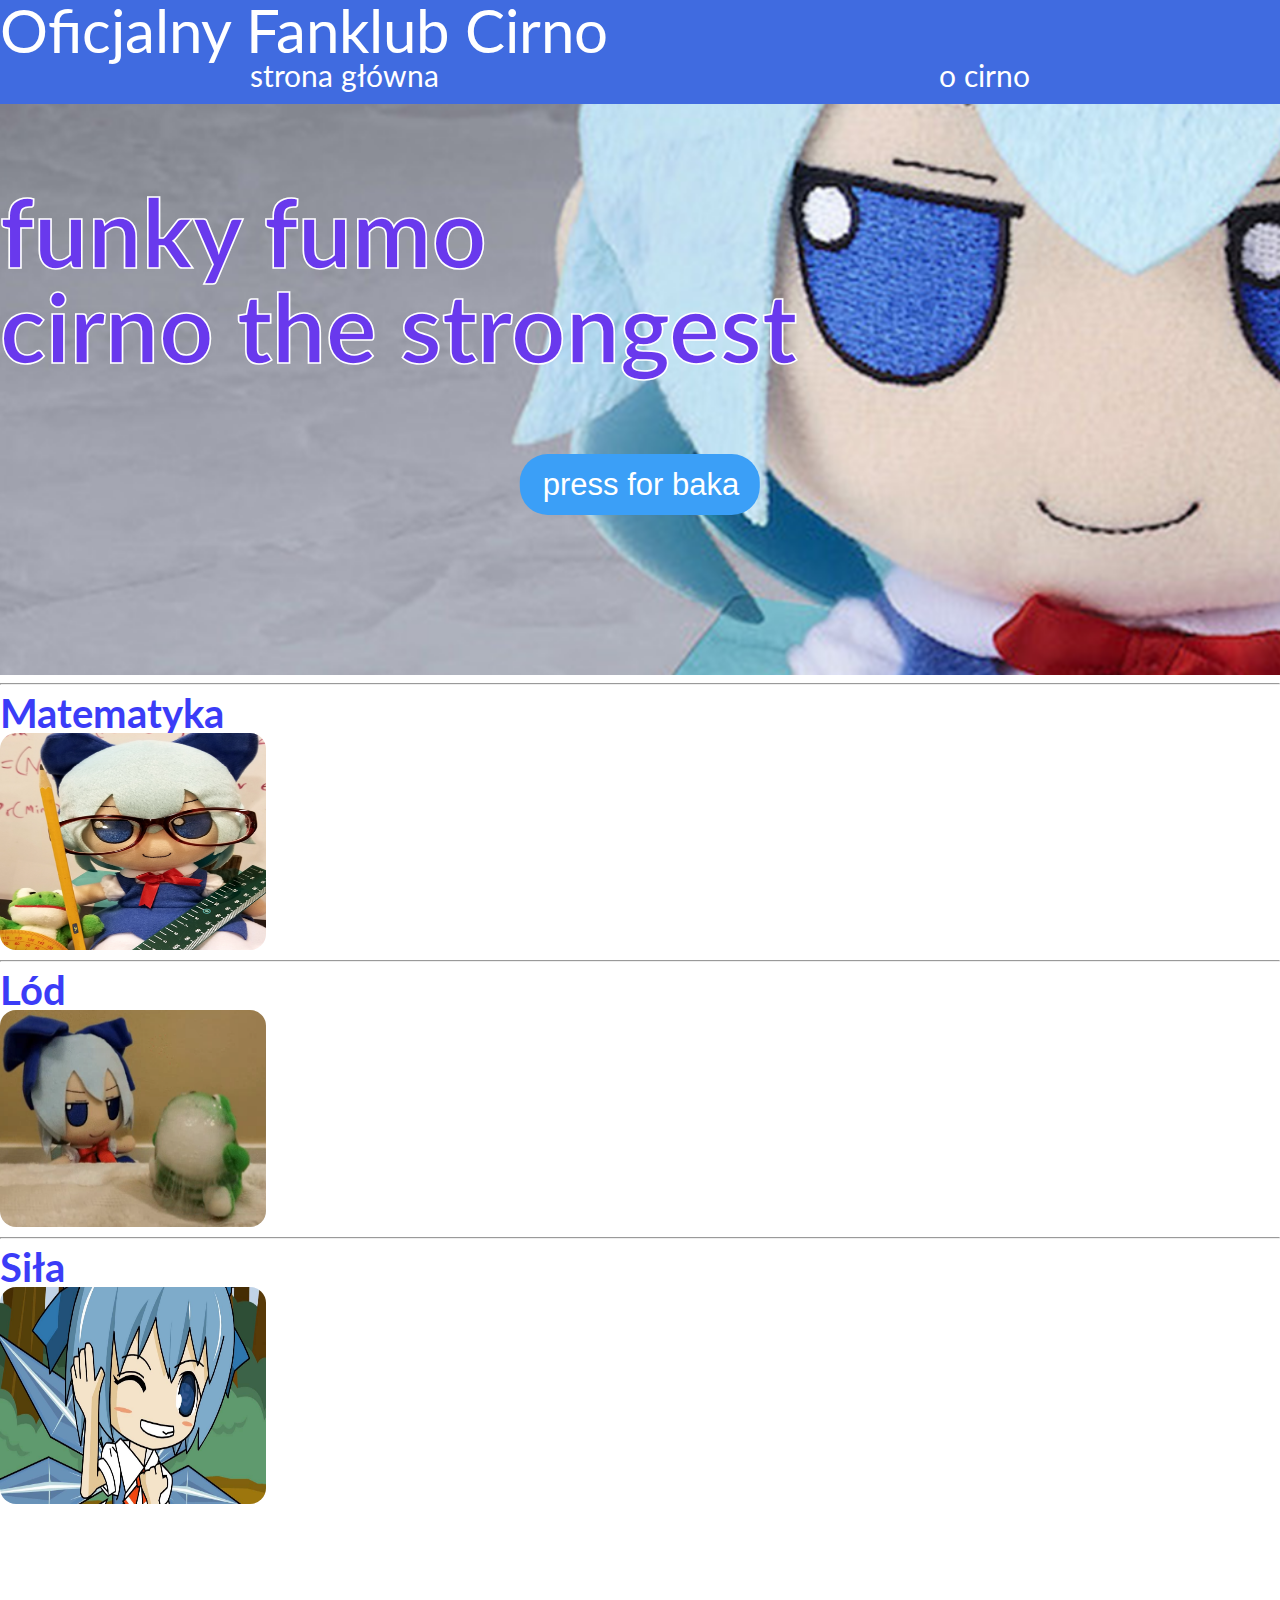
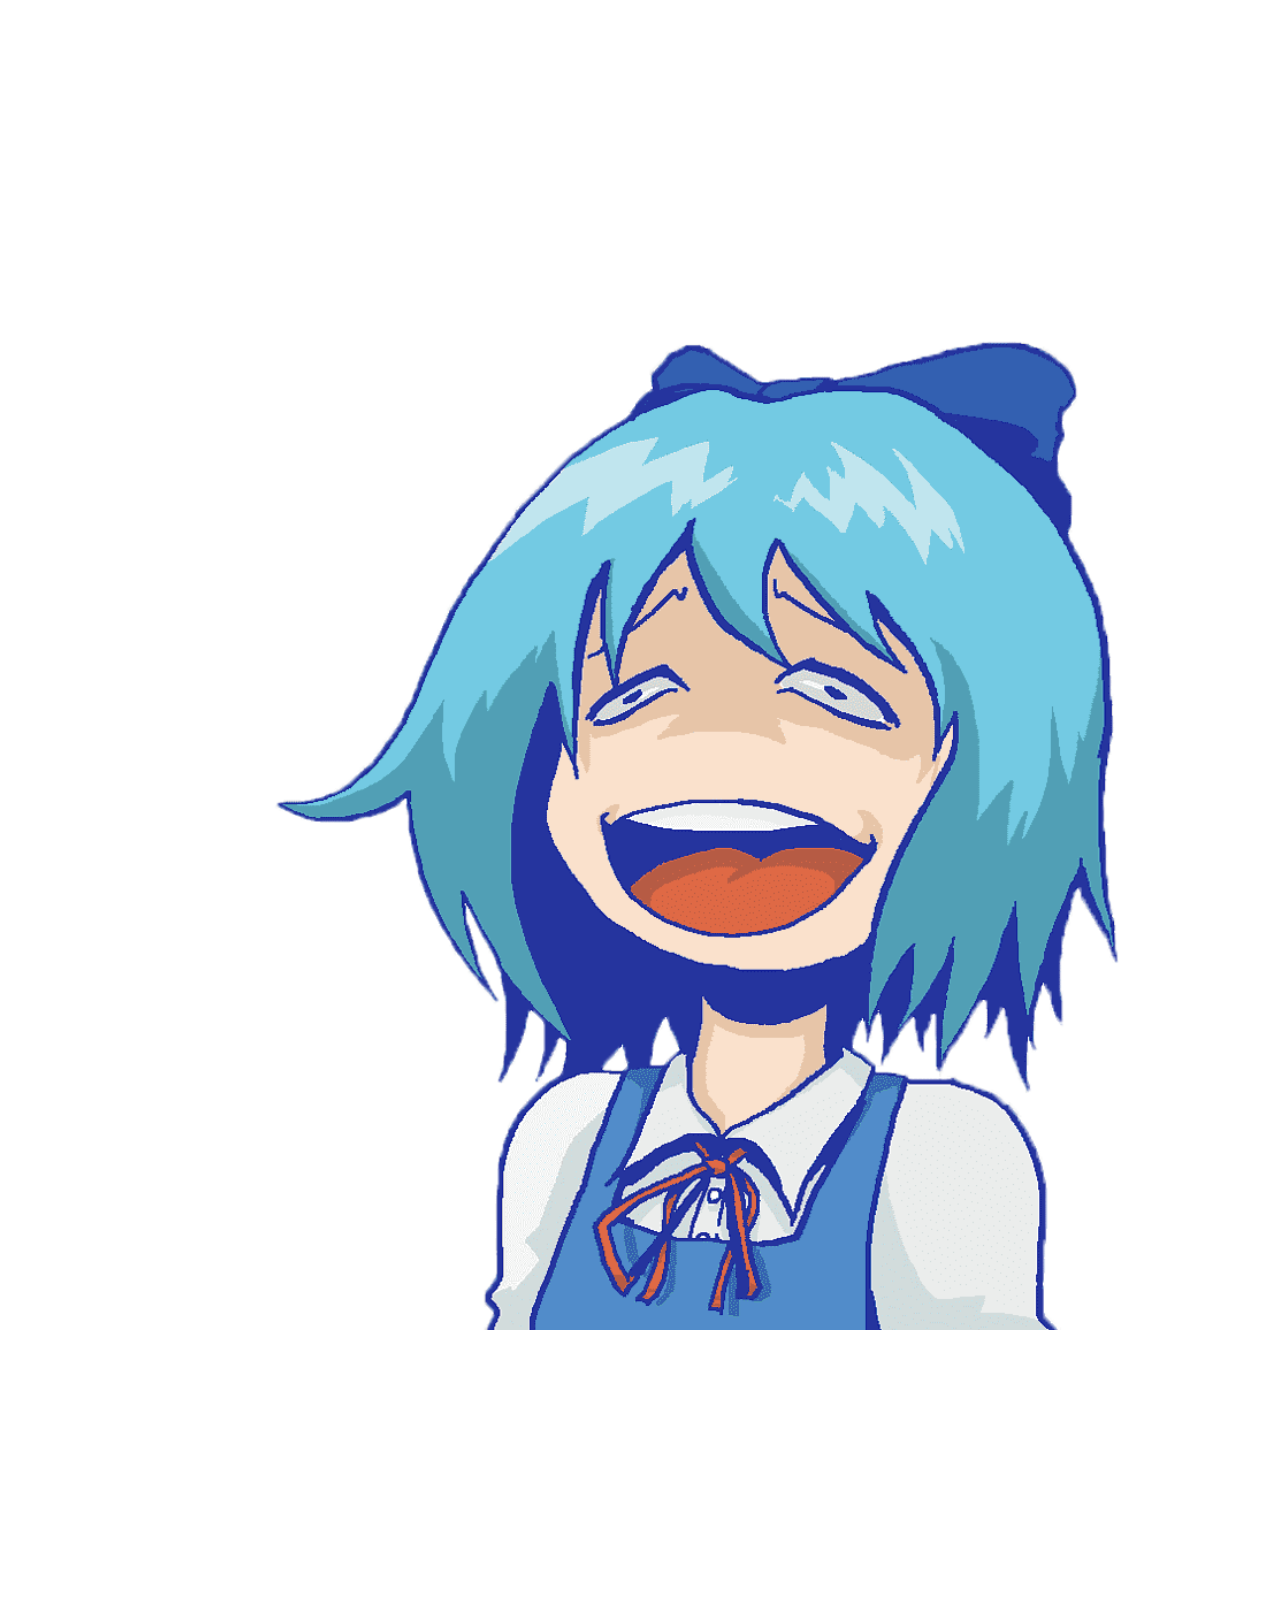
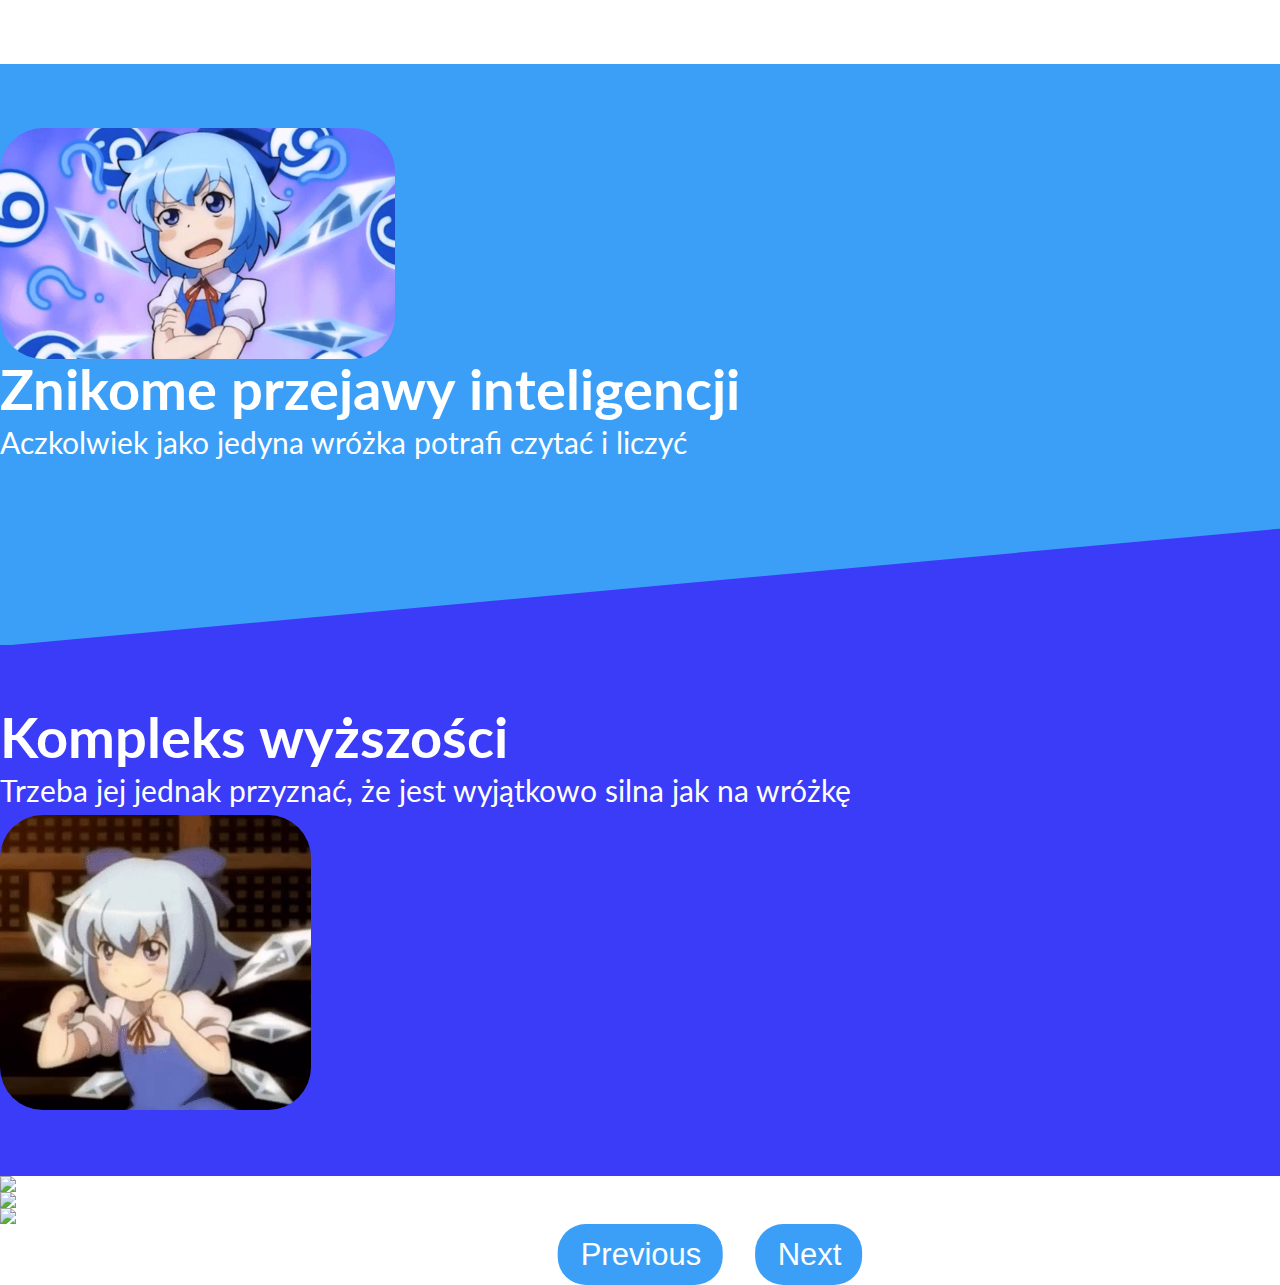
==== strona/index.html @ 65026a87 "aaaaaaaaaaaaaaaaaaaaa" ====
<!DOCTYPE html>
<html lang="pl">
	<head>
		<meta charset="UTF-8" />
		<meta http-equiv="X-UA-Compatible" content="IE=edge" />
		<meta name="viewport" content="width=device-width, initial-scale=1.0" />
		<meta name="author" content="Dawid Piotrowski" />
		<meta
			name="description"
			content="Jeśli lubisz wróżkę Cirno to jest to strona dla ciebie! Poznaj ciekawostki o Cirno, jej mocne i słabe strony, jej przyjaciół oraz pooglądaj jej zdjęcia. Strona Oficjalnego Fanklubu Cirno "
		/>
		<title>Oficjalny Fanklub Cirno</title>
		<link rel="stylesheet" href="css/reset.css" />
		<link rel="stylesheet" href="css/style.css" />
		<link rel="preconnect" href="https://fonts.gstatic.com" />
		<link
			href="https://fonts.googleapis.com/css2?family=Lato:ital,wght@0,100;0,300;0,400;0,700;0,900;1,100;1,300;1,400;1,700;1,900&display=swap"
			rel="stylesheet"
		/>
		<link rel="icon" href="img/cirno_blush.png" />
		<link
			href="https://cdn.jsdelivr.net/npm/bootstrap@5.0.0-beta2/dist/css/bootstrap.min.css"
			rel="stylesheet"
			integrity="sha384-BmbxuPwQa2lc/FVzBcNJ7UAyJxM6wuqIj61tLrc4wSX0szH/Ev+nYRRuWlolflfl"
			crossorigin="anonymous"
		/>
		<script
			src="https://cdn.jsdelivr.net/npm/bootstrap@5.0.0-beta2/dist/js/bootstrap.bundle.min.js"
			integrity="sha384-b5kHyXgcpbZJO/tY9Ul7kGkf1S0CWuKcCD38l8YkeH8z8QjE0GmW1gYU5S9FOnJ0"
			crossorigin="anonymous"
		></script>
	</head>
	<body>
		<header>
			<div class="top-bar d-flex">
				<div class="title text-center">
					<h1 class="fw-normal">Oficjalny Fanklub Cirno</h1>
				</div>

				<nav class="d-flex align-items-center">
					<a
						href="#"
						class="nav-item ms-lg-5 me-lg-5 ms-md-4 me-md-4 ms-sm-2 me-sm-2 fw-light"
						>strona główna</a
					>
					<a
						href="#"
						class="nav-item ms-lg-5 me-lg-5 ms-md-4 me-md-4 ms-sm-2 me-sm-2 fw-light"
						>o cirno</a
					>
				</nav>
			</div>
			<div class="fumo-div">
				<div
					class="fumo-div-title text-center pe-xl-5 ps-xl-5 pe-lg-5 ps-lg-5 pe-md-5 ps-md-5"
				>
					<h2 class="display-2 fw-bold">
						funky fumo <br />
						cirno the strongest
					</h2>
				</div>
				<div class="fumo-div-button">
					<button
						href="#strongest-fairy-div"
						class="rounded-pill fw-light p-3 pb-2 pt-2"
					>
						press for baka
					</button>
				</div>
			</div>
			<div class="fumo-div-decoration w-100 pt-5 pb-5"></div>
		</header>
		<article
			class="cirno-strengths d-flex justify-content-center flex-column flex-lg-row"
		>
			<div class="cirno-strength d-flex flex-column align-items-center">
				<hr class="w-75" />
				<h5 class="cirno-strength-title fw-light">Matematyka</h5>
				<img
					src="img/cirno_teacher.png"
					alt="Fumo Cirno uczy matematyki"
					class="cirno-strength-img"
					width="266"
					height="217"
				/>
			</div>
			<div class="cirno-strength d-flex flex-column align-items-center">
				<hr class="w-75" />
				<h5 class="cirno-strength-title fw-light">Lód</h5>
				<img
					src="img/cirno_the_ice_fairy2.png"
					alt="Fumo Cirno zamraża żabę Suwako"
					class="cirno-strength-img"
					width="266"
					height="217"
				/>
			</div>
			<div class="cirno-strength d-flex flex-column align-items-center">
				<hr class="w-75" />
				<h5 class="cirno-strength-title fw-light">Siła</h5>
				<img
					src="img/cirno_kul.png"
					alt="Cirno macha"
					class="cirno-strength-img"
					width="266"
					height="217"
				/>
			</div>
		</article>

		<article class="img-with-text d-flex flex-md-row">
			<div class="d-flex flex-column w-75">
				<h4 class="img-title fw-bold">Cirno najsilniejsza wróżka</h4>
				<h5 class="img-subtitle">Posiada moc lodu</h5>
				<p class="img-paragraph">
					Cirno (チ ル ノ Chiruno) to lodowa wróżka, która po raz pierwszy
					pojawiła się na drugim etapie Embodiment of Scarlet Devil. Jako wróżka
					jest wyjątkowo silna jak na swój gatunek, dorównując mocom słabych
					youkai. Jednak w porównaniu do większości mieszkańców Gensokyo jest
					dość słaba. Jej osobowość jest dziecinna, a inne postacie czasami
					uważają ją za idiotkę. Jest główną bohaterką Fairy Wars i jedną z
					kilku postaci w Touhou Hisoutensoku i Hidden Star w Four Seasons.
				</p>
			</div>

			<div class="d-none d-md-inline">
				<img
					src="img/cirno_sie_smieje.png"
					alt="Cirno się śmieje"
					width="100%"
				/>
			</div>
		</article>

		<aside class="background-underneath"></aside>

		<article>
			<div class="light-blue">
				<div class="d-flex gap-5 justify-content-center">
					<img
						src="img/cirno_is_confused.png"
						alt="Cirno nie wie co się dzieje"
						class="img-on-colors d-none d-lg-inline"
					/>

					<div
						class="d-flex flex-column p-5 text-white text-center text-lg-start"
					>
						<h4 class="h1 fw-normal">Znikome przejawy inteligencji</h4>
						<p class="fw-light">
							Aczkolwiek jako jedyna wróżka potrafi czytać i liczyć
						</p>
					</div>
				</div>
				<svg class="light-blue-to-dark-blue" width="1920" height="176">
					<polygon points="0,176 1920,176 1920,0"></polygon>
				</svg>
			</div>

			<div class="blue">
				<div class="d-flex gap-5 justify-content-center">
					<div
						class="d-flex flex-column p-5 text-white text-center text-lg-start"
					>
						<h4 class="h1 fw-normal">Kompleks wyższości</h4>
						<p class="fw-light">
							Trzeba jej jednak przyznać, że jest wyjątkowo silna jak na wróżkę
						</p>
					</div>

					<img
						src="img/cirno_wants_fight.png"
						alt="Cirno się bije"
						class="img-on-colors d-none d-lg-inline"
					/>
				</div>
			</div>
		</article>

		<article>
			<div class="carousel slide d-block d-md-none" data-bs-ride="carousel">
				<div class="carousel-inner">
					<div class="carousel-item active">
						<img src="..." class="d-block w-100" alt="..." />
					</div>
					<div class="carousel-item">
						<img src="..." class="d-block w-100" alt="..." />
					</div>
					<div class="carousel-item">
						<img src="..." class="d-block w-100" alt="..." />
					</div>
				</div>
				<button
					class="carousel-control-prev"
					type="button"
					data-bs-target="#carouselExampleControls"
					data-bs-slide="prev"
				>
					<span class="carousel-control-prev-icon" aria-hidden="true"></span>
					<span class="visually-hidden">Previous</span>
				</button>
				<button
					class="carousel-control-next"
					type="button"
					data-bs-target="#carouselExampleControls"
					data-bs-slide="next"
				>
					<span class="carousel-control-next-icon" aria-hidden="true"></span>
					<span class="visually-hidden">Next</span>
				</button>
			</div>
		</article>
	</body>
</html>
---- strona/css/style.css ----
.fumo-div {
  background: url("../img/fumo_div_background.png");
  background-repeat: no-repeat;
  background-size: cover;
  background-position: center;
  padding-top: 5rem;
  padding-bottom: 10rem;
}

.fumo-div-title {
  color: #6939ed;
  -webkit-text-stroke: 0.1rem white;
  margin-bottom: 5rem;
}

.fumo-div-button {
  font-size: 1.25rem;
}

.fumo-div-decoration {
  background: url("../img/fumo_div_decoration.png");
  background-size: 100% 100%;
  background-repeat: no-repeat;
  -webkit-transform: translateY(-100%);
          transform: translateY(-100%);
}

@media (min-width: 1000px) {
  .cirno-strengths {
    gap: 4rem;
  }
}

@media (min-width: 1200px) {
  .cirno-strengths {
    gap: 8rem;
  }
}

.cirno-strengths {
  margin-bottom: 15vw;
}

.cirno-strength-title {
  color: #3b3cf7;
}

.cirno-strength-img {
  border-radius: 1rem;
}

.img-with-text {
  margin: 0 10vw 2rem 10vw;
}

.img-title {
  font-size: 3vw;
}

.img-subtitle {
  font-size: 2vw;
}

.img-paragraph {
  font-size: 1.75vw;
  line-height: 2.25vw;
}

.light-blue {
  background-color: #3b9ff7;
  padding-top: 5vw;
}

.blue {
  background-color: #3b3cf7;
  padding-top: 5vw;
  padding-bottom: 5vw;
}

.light-blue-to-dark-blue {
  position: relative;
  bottom: -3px;
  width: 100%;
}

.light-blue-to-dark-blue polygon {
  fill: #3b3cf7;
}

body {
  font-family: "Lato", sans-serif;
  color: white;
}

h1 {
  font-size: 60px;
}

h2 {
  font-size: 95px;
  font-weight: bold;
}

h3 {
  color: #3b3cf7;
  font-size: 31px;
  font-weight: 300;
}

h4 {
  font-size: 56px;
  font-weight: bold;
}

h5 {
  font-size: 40px;
  font-weight: bold;
}

p {
  font-size: 30px;
  font-weight: 400;
  line-height: 50px;
}

nav {
  display: -webkit-box;
  display: -ms-flexbox;
  display: flex;
}

button {
  position: relative;
  left: 50%;
  -webkit-transform: translate(-50%, 0%);
          transform: translate(-50%, 0%);
  padding: 13px 21px 12px 23px;
  color: white;
  font-size: 31px;
  background: #3b9ff7;
  border: none;
  border-radius: 28px;
}

button:hover {
  cursor: pointer;
}

button:active {
  background: #406be0;
}

.top-bar {
  height: 104px;
  background: #406be0 0% 0% no-repeat padding-box;
  -webkit-box-shadow: 0px 3px 6px #00000029;
          box-shadow: 0px 3px 6px #00000029;
  color: white;
}

.nav-item {
  color: white;
  text-decoration: none;
  font-size: 30px;
  margin: auto;
}

.nav-item:hover {
  color: white;
  text-decoration: underline;
  font-size: 30px;
  margin: auto;
}

.strongest-fairy-div {
  margin-bottom: 140px;
}

.title,
nav {
  margin: auto;
}

.upperline {
  width: 70%;
}

.underline {
  width: 20%;
  border: 3px solid #ffffff;
}

.color-3-text {
  color: black;
}

.background-underneath {
  background: url("/img/cirno_the_ice_fairy1.png");
  background-attachment: fixed;
  background-size: cover;
  background-repeat: no-repeat;
  width: 100%;
  height: 300px;
}

.rounded {
  border-radius: 43px;
}

.cirno-statistics {
  margin: 90px 127px 53px 128px;
}

.cirno-social {
  background-color: #39c8ed;
}

.cirno-friends {
  margin-bottom: 162px;
}

.cirno-photos {
  padding-bottom: 193px;
}

.cirno-photos h2 {
  text-align: center;
  font-size: 114px;
  font-weight: 600;
  margin-bottom: 42px;
}

.partners {
  text-align: center;
  color: #3b3cf7;
  margin-bottom: 52px;
}

.partners h4 {
  font-size: 37px;
  margin-bottom: 20px;
}

.partners hr {
  border: 3px solid #707070;
  width: 10%;
}

.partners-title {
  margin: 37px 0 55px 0;
}

.cirno-quote {
  margin-bottom: 58px;
}

sub {
  display: inline-block;
  position: relative;
  -webkit-transform: translateY(50%);
          transform: translateY(50%);
  font-size: 20px;
  font-weight: 300;
  color: black;
}

.img-on-colors {
  border-radius: 43px;
}
/*# sourceMappingURL=style.css.map */
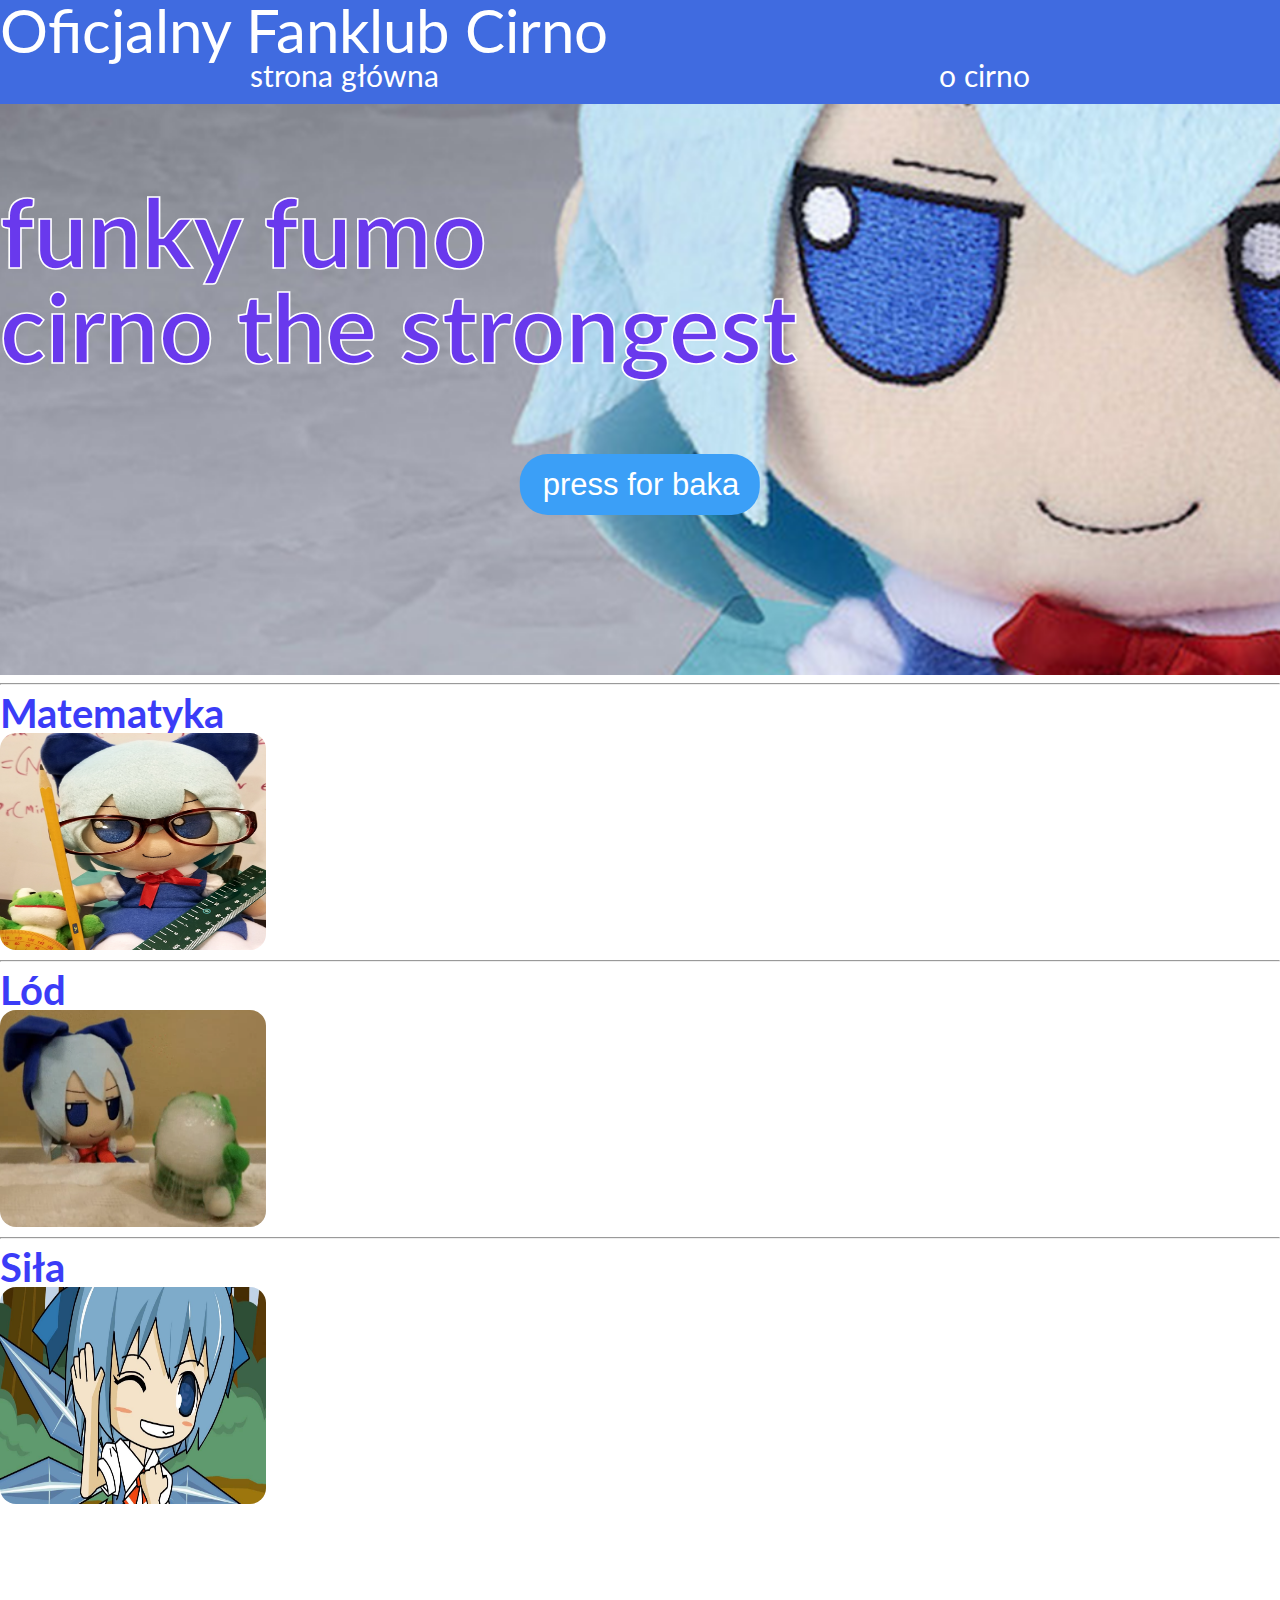
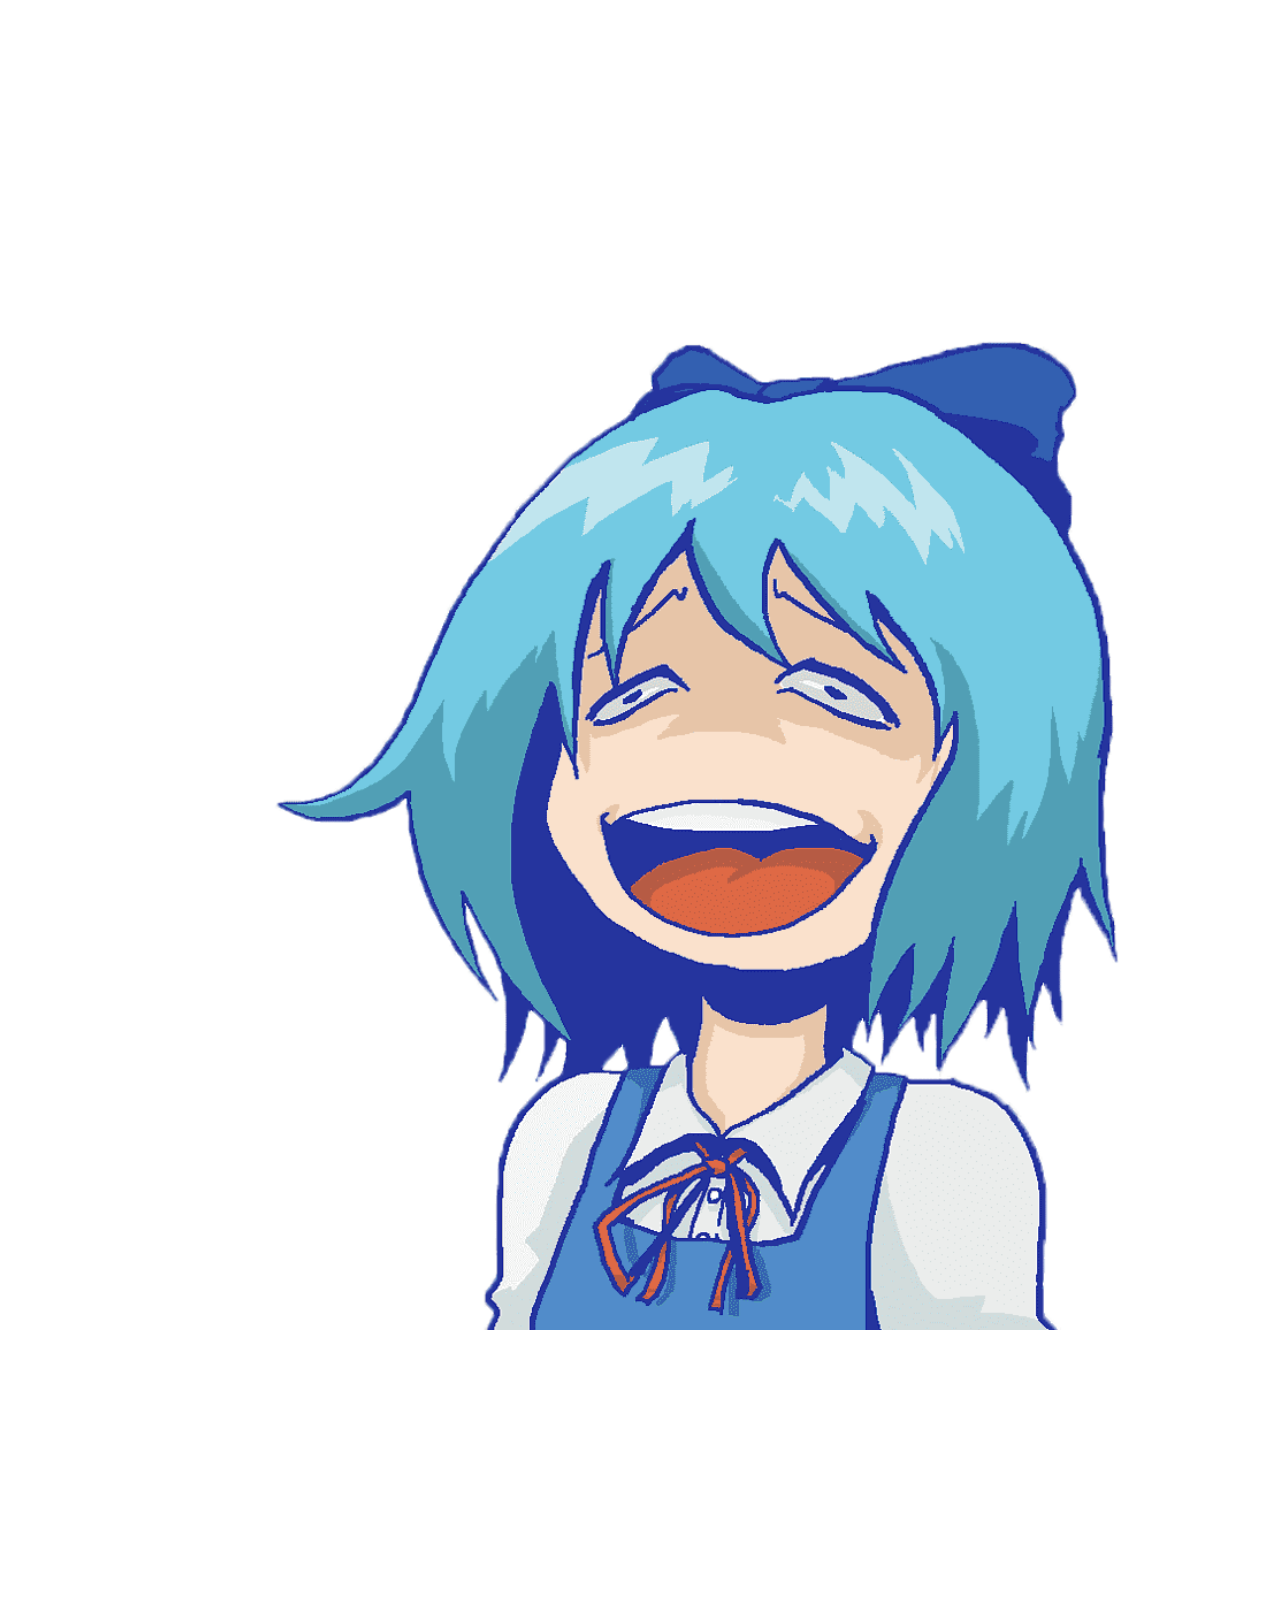
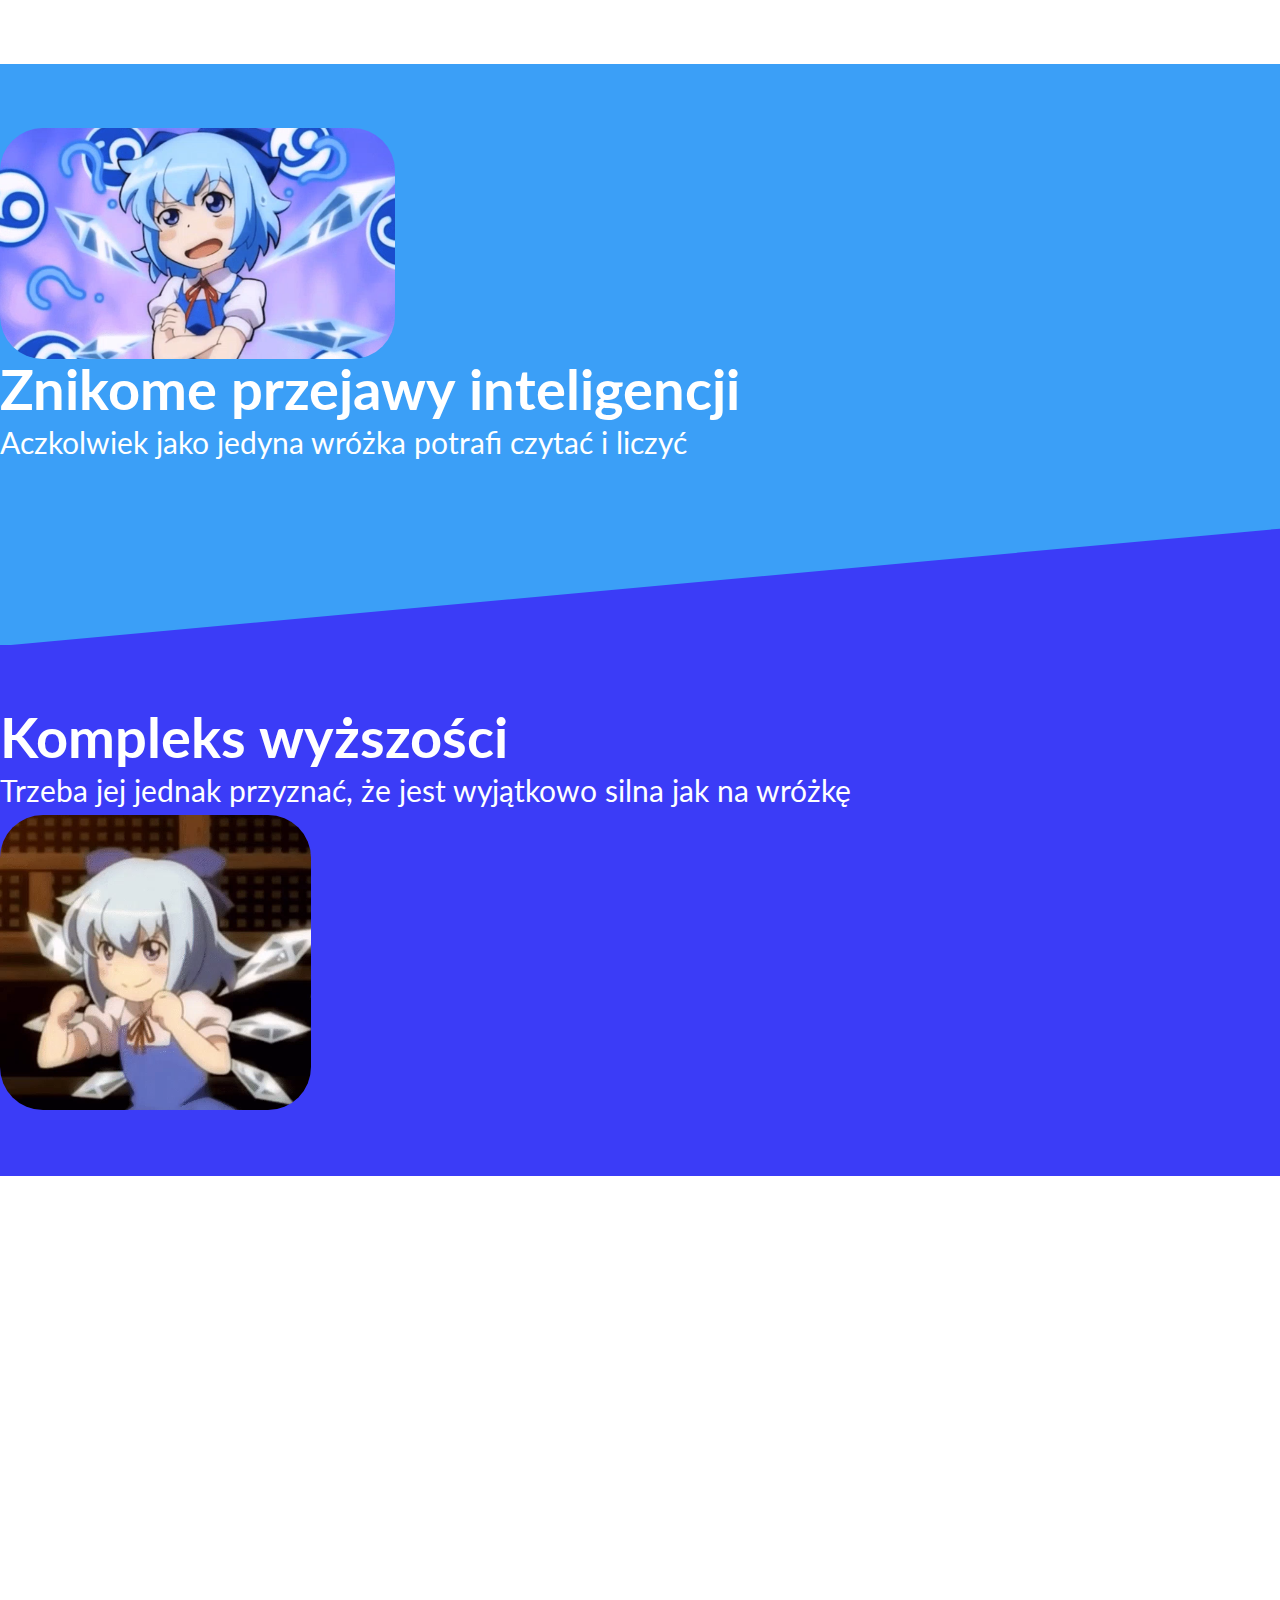
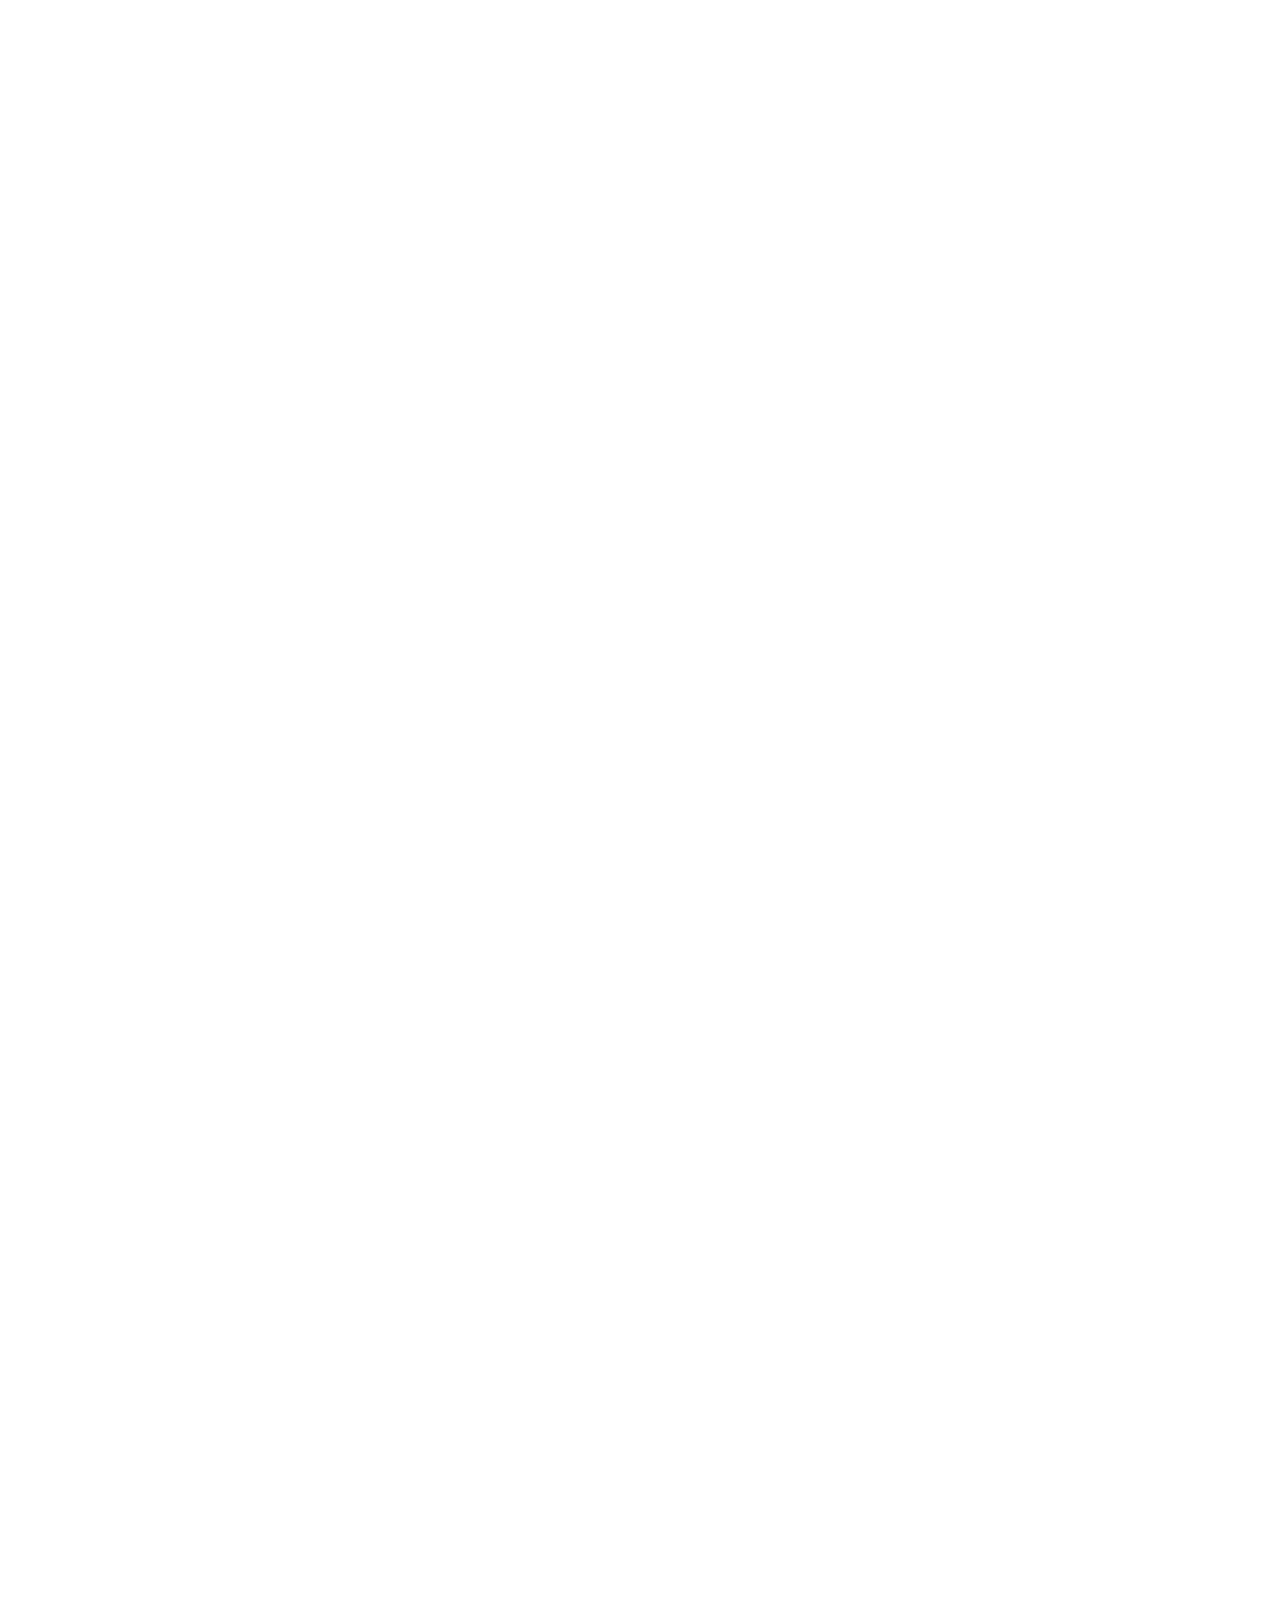
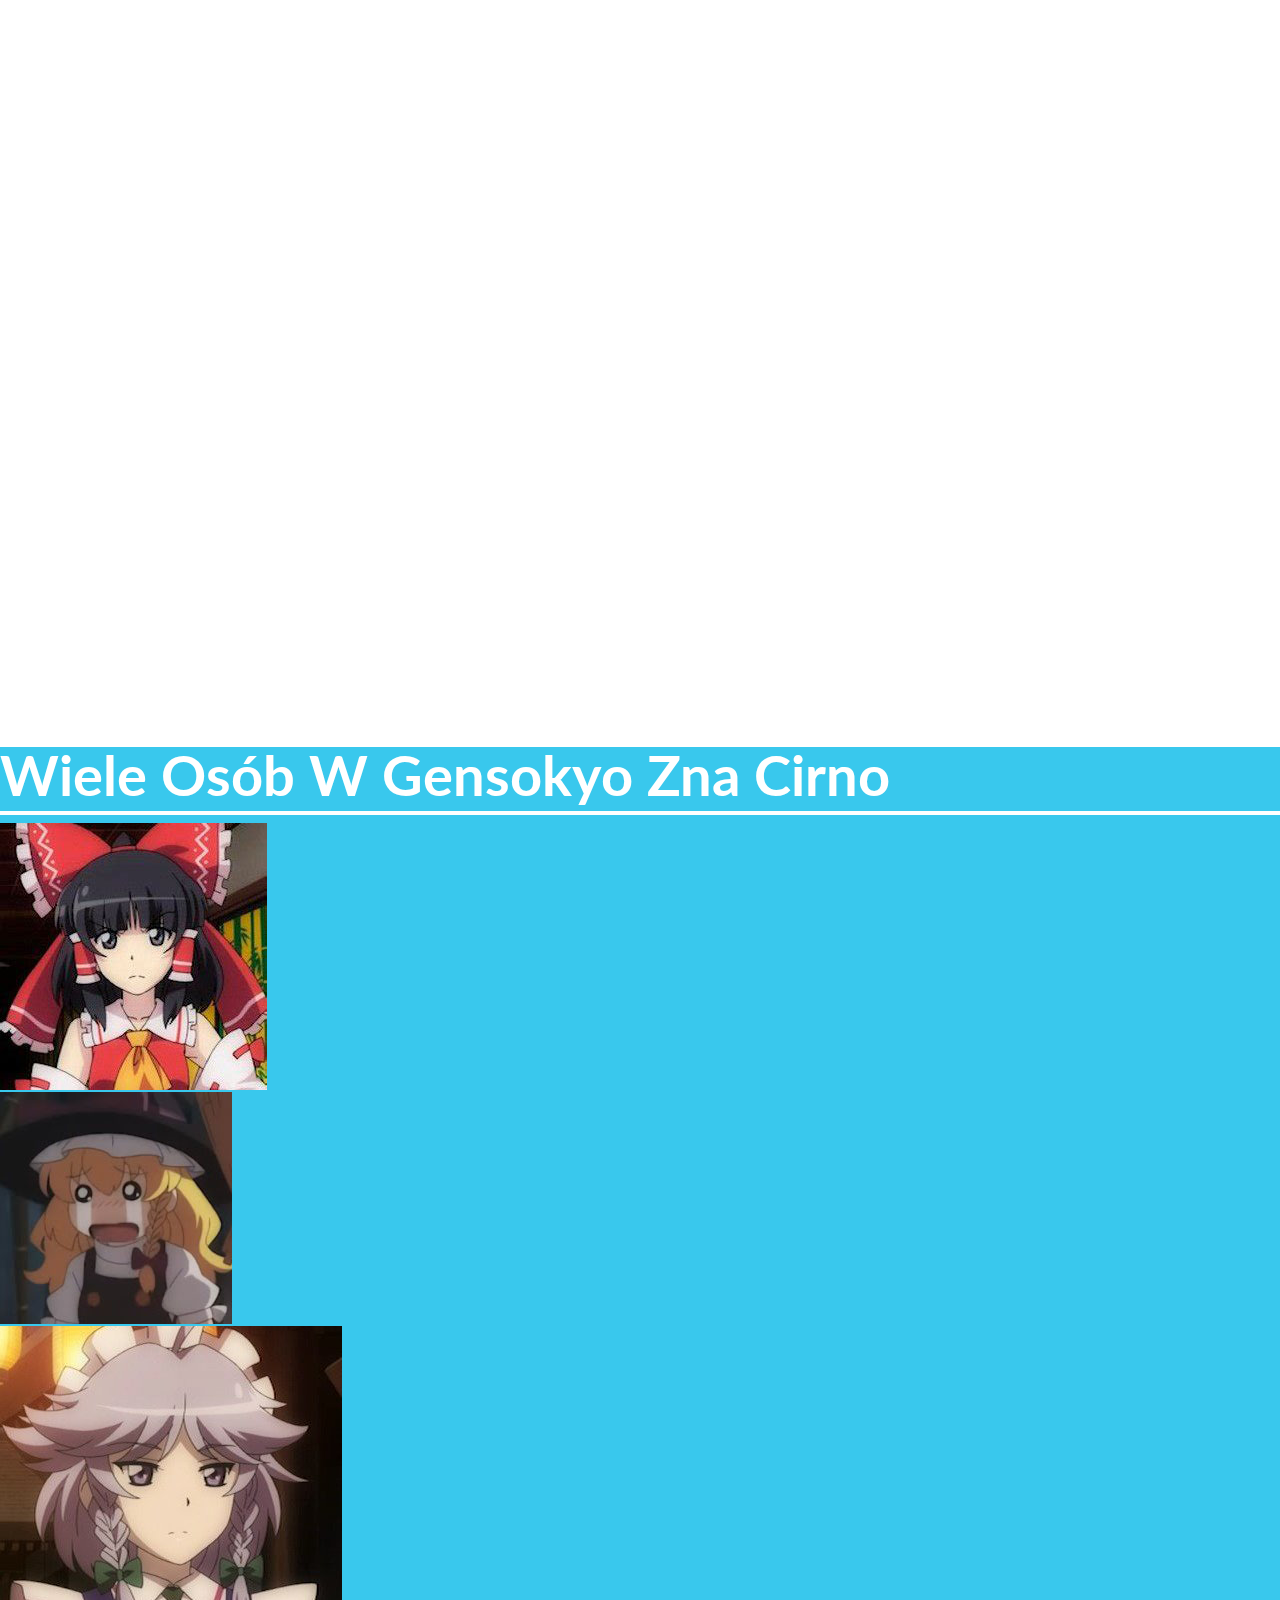
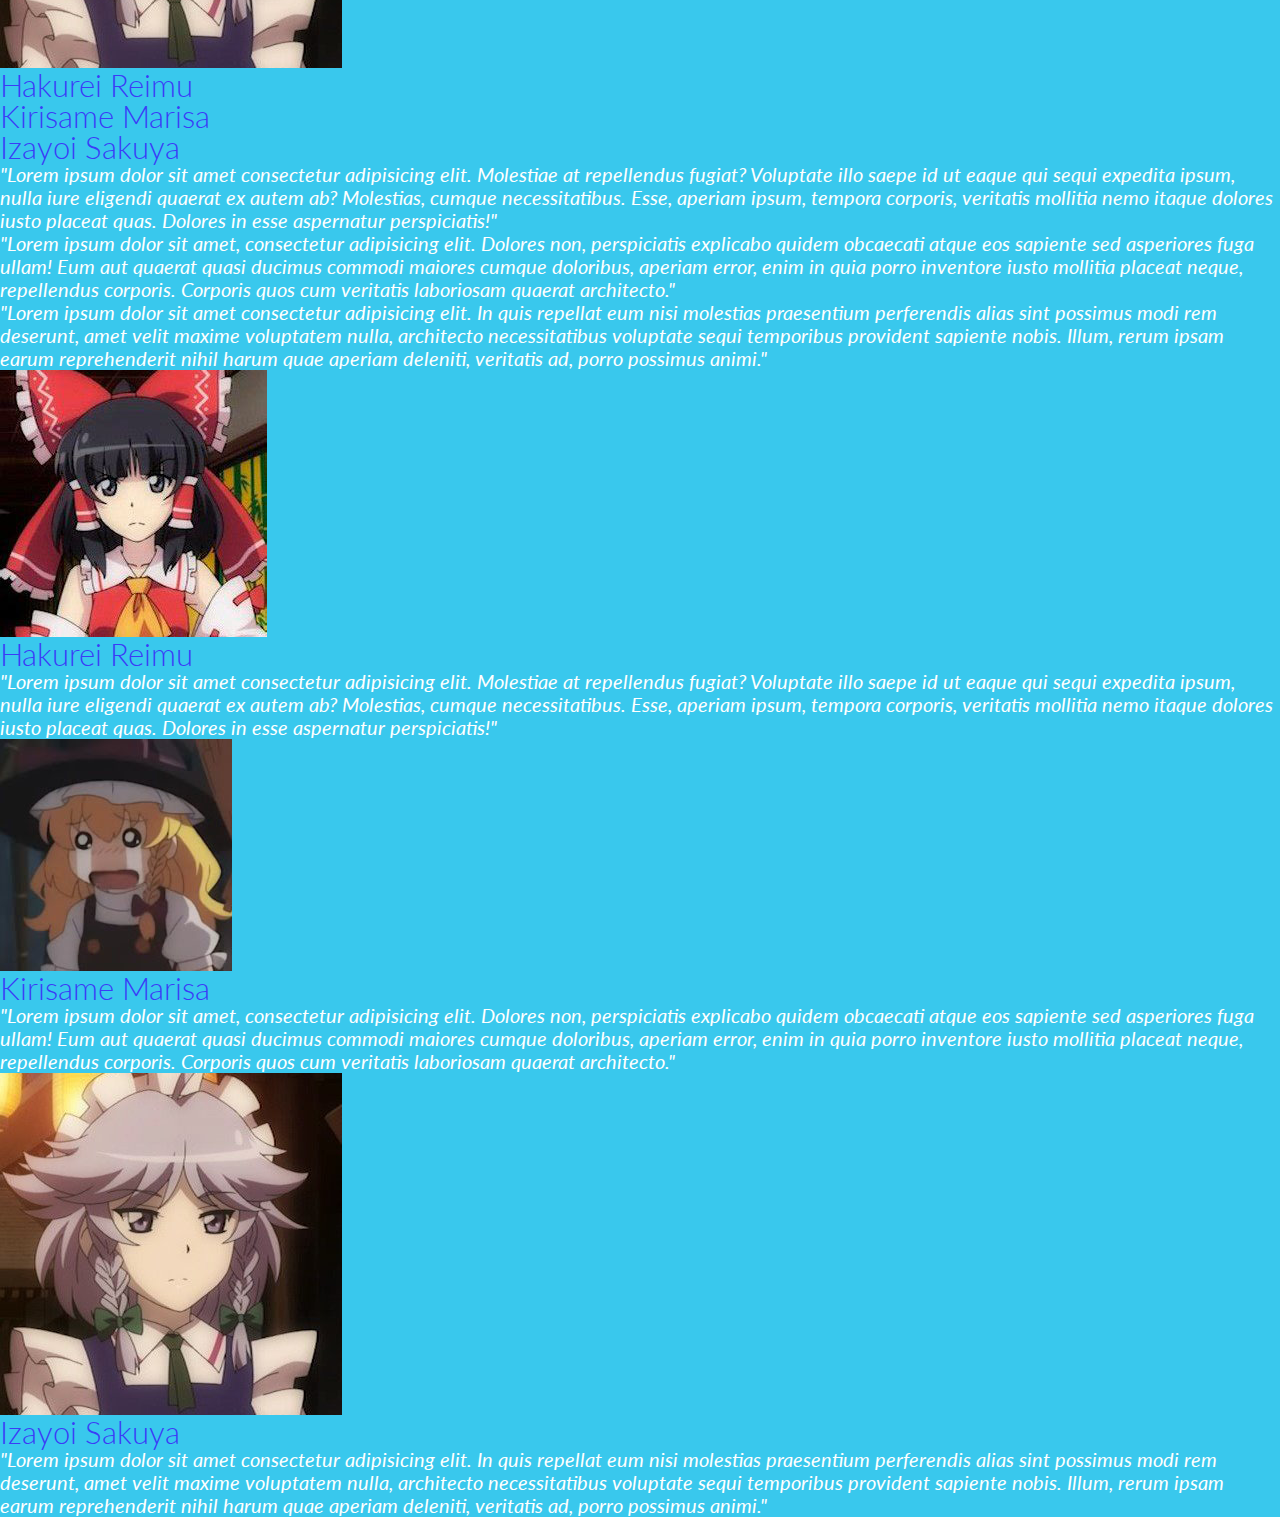
==== commit a0e45350: "sa juz opinie o cirno" ====
--- a/strona/index.html
+++ b/strona/index.html
@@ -37,7 +37,7 @@
 					<h1 class="fw-normal">Oficjalny Fanklub Cirno</h1>
 				</div>
 
-				<nav class="d-flex align-items-center">
+				<nav class="d-none d-md-flex align-items-center">
 					<a
 						href="#"
 						class="nav-item ms-lg-5 me-lg-5 ms-md-4 me-md-4 ms-sm-2 me-sm-2 fw-light"
@@ -134,7 +134,7 @@
 
 		<aside class="background-underneath"></aside>
 
-		<article>
+		<article class="mb-10">
 			<div class="light-blue">
 				<div class="d-flex gap-5 justify-content-center">
 					<img
@@ -177,37 +177,194 @@
 			</div>
 		</article>
 
-		<article>
+		<article class="mb-5">
 			<div class="carousel slide d-block d-md-none" data-bs-ride="carousel">
 				<div class="carousel-inner">
 					<div class="carousel-item active">
-						<img src="..." class="d-block w-100" alt="..." />
+						<div
+							class="number-card d-flex flex-column align-items-center text-center w-50 m-auto"
+						>
+							<h5 class="display-2 fw-normal">4</h5>
+							<h6 class="h3">gry Touhou</h6>
+							<p class="number-card-paragraph">
+								Cirno pojawiła się w czterech oficjalnych grach Touhou
+							</p>
+						</div>
 					</div>
 					<div class="carousel-item">
-						<img src="..." class="d-block w-100" alt="..." />
+						<div
+							class="number-card d-flex flex-column align-items-center text-center w-50 m-auto"
+						>
+							<h5 class="display-2 fw-normal">0-24</h5>
+							<h6 class="h3">IQ</h6>
+							<p class="number-card-paragraph">
+								Cirno jest znana ze swojej niskiej inteligencji, przez co często
+								staje się obiektem żartów
+							</p>
+						</div>
 					</div>
 					<div class="carousel-item">
-						<img src="..." class="d-block w-100" alt="..." />
-					</div>
-				</div>
-				<button
-					class="carousel-control-prev"
-					type="button"
-					data-bs-target="#carouselExampleControls"
-					data-bs-slide="prev"
+						<div
+							class="number-card d-flex flex-column align-items-center text-center w-50 m-auto"
+						>
+							<h5 class="display-2 fw-normal">9</h5>
+							<h6 class="h3">szczególna liczba</h6>
+							<p class="number-card-paragraph">
+								dziewiątka często jest kojarzona z Cirno; dzień 9.09.2009 został
+								nazwany dniem Cirno
+							</p>
+						</div>
+					</div>
+				</div>
+			</div>
+
+			<div class="d-none d-md-flex justify-content-center gap-5">
+				<div
+					class="number-card d-flex flex-column align-items-center text-center"
 				>
-					<span class="carousel-control-prev-icon" aria-hidden="true"></span>
-					<span class="visually-hidden">Previous</span>
-				</button>
-				<button
-					class="carousel-control-next"
-					type="button"
-					data-bs-target="#carouselExampleControls"
-					data-bs-slide="next"
+					<h5 class="display-2 fw-normal">4</h5>
+					<h6 class="h3">gry Touhou</h6>
+					<p class="number-card-paragraph">
+						Cirno pojawiła się w czterech oficjalnych grach Touhou
+					</p>
+				</div>
+				<div
+					class="number-card d-flex flex-column align-items-center text-center"
 				>
-					<span class="carousel-control-next-icon" aria-hidden="true"></span>
-					<span class="visually-hidden">Next</span>
-				</button>
+					<h5 class="display-2 fw-normal">0-24</h5>
+					<h6 class="h3">IQ</h6>
+					<p class="number-card-paragraph">
+						Cirno jest znana ze swojej niskiej inteligencji, przez co często
+						staje się obiektem żartów
+					</p>
+				</div>
+				<div
+					class="number-card d-flex flex-column align-items-center text-center"
+				>
+					<h5 class="display-2 fw-normal">9</h5>
+					<h6 class="h3">szczególna liczba</h6>
+					<p class="number-card-paragraph">
+						dziewiątka często jest kojarzona z Cirno; dzień 9.09.2009 został
+						nazwany dniem Cirno
+					</p>
+				</div>
+			</div>
+		</article>
+
+		<article class="cirno-friends text-center text-white pt-5">
+			<h4 class="h1">Wiele Osób W Gensokyo Zna Cirno</h4>
+			<hr class="w-25 m-auto hr-thick mb-5" />
+			<div class="container d-none d-md-block">
+				<div class="row flex-nowrap">
+					<div class="col">
+						<img src="img/reimu.jpg" alt="Hakurei Reimu" class="w-50" />
+					</div>
+					<div class="col">
+						<img src="img/marisa.jpg" alt="Marisad Kirisame" class="w-50" />
+					</div>
+					<div class="col">
+						<img src="img/sakuya.png" alt="Izayoi Sakuya" class="w-50" />
+					</div>
+				</div>
+				<div class="row">
+					<div class="col">
+						<h3 class="h2 text-white">Hakurei Reimu</h3>
+					</div>
+					<div class="col">
+						<h3 class="h2 text-white">Kirisame Marisa</h3>
+					</div>
+					<div class="col">
+						<h3 class="h2 text-white">Izayoi Sakuya</h3>
+					</div>
+				</div>
+				<div class="row">
+					<div class="col">
+						<p class="opinion fw-light">
+							"Lorem ipsum dolor sit amet consectetur adipisicing elit.
+							Molestiae at repellendus fugiat? Voluptate illo saepe id ut eaque
+							qui sequi expedita ipsum, nulla iure eligendi quaerat ex autem ab?
+							Molestias, cumque necessitatibus. Esse, aperiam ipsum, tempora
+							corporis, veritatis mollitia nemo itaque dolores iusto placeat
+							quas. Dolores in esse aspernatur perspiciatis!"
+						</p>
+					</div>
+					<div class="col">
+						<p class="opinion fw-light">
+							"Lorem ipsum dolor sit amet, consectetur adipisicing elit. Dolores
+							non, perspiciatis explicabo quidem obcaecati atque eos sapiente
+							sed asperiores fuga ullam! Eum aut quaerat quasi ducimus commodi
+							maiores cumque doloribus, aperiam error, enim in quia porro
+							inventore iusto mollitia placeat neque, repellendus corporis.
+							Corporis quos cum veritatis laboriosam quaerat architecto."
+						</p>
+					</div>
+					<div class="col">
+						<p class="opinion fw-light">
+							"Lorem ipsum dolor sit amet consectetur adipisicing elit. In quis
+							repellat eum nisi molestias praesentium perferendis alias sint
+							possimus modi rem deserunt, amet velit maxime voluptatem nulla,
+							architecto necessitatibus voluptate sequi temporibus provident
+							sapiente nobis. Illum, rerum ipsam earum reprehenderit nihil harum
+							quae aperiam deleniti, veritatis ad, porro possimus animi."
+						</p>
+					</div>
+				</div>
+			</div>
+			<div class="container d-block d-md-none">
+				<div class="d-flex flex-column gap-3 mb-5">
+					<div>
+						<img src="img/reimu.jpg" alt="Hakurei Reimu" class="w-50" />
+					</div>
+					<div>
+						<h3 class="h2 text-white">Hakurei Reimu</h3>
+					</div>
+					<div>
+						<p class="opinion fw-light">
+							"Lorem ipsum dolor sit amet consectetur adipisicing elit.
+							Molestiae at repellendus fugiat? Voluptate illo saepe id ut eaque
+							qui sequi expedita ipsum, nulla iure eligendi quaerat ex autem ab?
+							Molestias, cumque necessitatibus. Esse, aperiam ipsum, tempora
+							corporis, veritatis mollitia nemo itaque dolores iusto placeat
+							quas. Dolores in esse aspernatur perspiciatis!"
+						</p>
+					</div>
+				</div>
+				<div class="d-flex flex-column gap-3 mb-5">
+					<div>
+						<img src="img/marisa.jpg" alt="Marisad Kirisame" class="w-50" />
+					</div>
+					<div>
+						<h3 class="h2 text-white">Kirisame Marisa</h3>
+					</div>
+					<div>
+						<p class="opinion fw-light">
+							"Lorem ipsum dolor sit amet, consectetur adipisicing elit. Dolores
+							non, perspiciatis explicabo quidem obcaecati atque eos sapiente
+							sed asperiores fuga ullam! Eum aut quaerat quasi ducimus commodi
+							maiores cumque doloribus, aperiam error, enim in quia porro
+							inventore iusto mollitia placeat neque, repellendus corporis.
+							Corporis quos cum veritatis laboriosam quaerat architecto."
+						</p>
+					</div>
+				</div>
+				<div class="d-flex flex-column gap-3 mb-5">
+					<div>
+						<img src="img/sakuya.png" alt="Izayoi Sakuya" class="w-50" />
+					</div>
+					<div>
+						<h3 class="h2 text-white">Izayoi Sakuya</h3>
+					</div>
+					<div>
+						<p class="opinion fw-light">
+							"Lorem ipsum dolor sit amet consectetur adipisicing elit. In quis
+							repellat eum nisi molestias praesentium perferendis alias sint
+							possimus modi rem deserunt, amet velit maxime voluptatem nulla,
+							architecto necessitatibus voluptate sequi temporibus provident
+							sapiente nobis. Illum, rerum ipsam earum reprehenderit nihil harum
+							quae aperiam deleniti, veritatis ad, porro possimus animi."
+						</p>
+					</div>
+				</div>
 			</div>
 		</article>
 	</body>
--- a/strona/css/style.css
+++ b/strona/css/style.css
@@ -87,6 +87,18 @@
   fill: #3b3cf7;
 }
 
+.number-card {
+  width: 25vw;
+  min-height: 400px;
+  padding: 2.5vw 0 1vw 0;
+  border: 1px solid;
+  line-height: 0.5vw;
+}
+
+.number-card-paragraph {
+  font-size: 28px;
+}
+
 body {
   font-family: "Lato", sans-serif;
   color: white;
@@ -216,7 +228,7 @@
 }
 
 .cirno-friends {
-  margin-bottom: 162px;
+  background-color: #39c8ed;
 }
 
 .cirno-photos {
@@ -267,4 +279,19 @@
 .img-on-colors {
   border-radius: 43px;
 }
+
+.mb-10 {
+  margin-bottom: 90px;
+}
+
+.hr-thick {
+  border: 2.5px solid white;
+  opacity: 1;
+}
+
+.opinion {
+  font-size: 20px;
+  font-style: italic;
+  line-height: 23px;
+}
 /*# sourceMappingURL=style.css.map */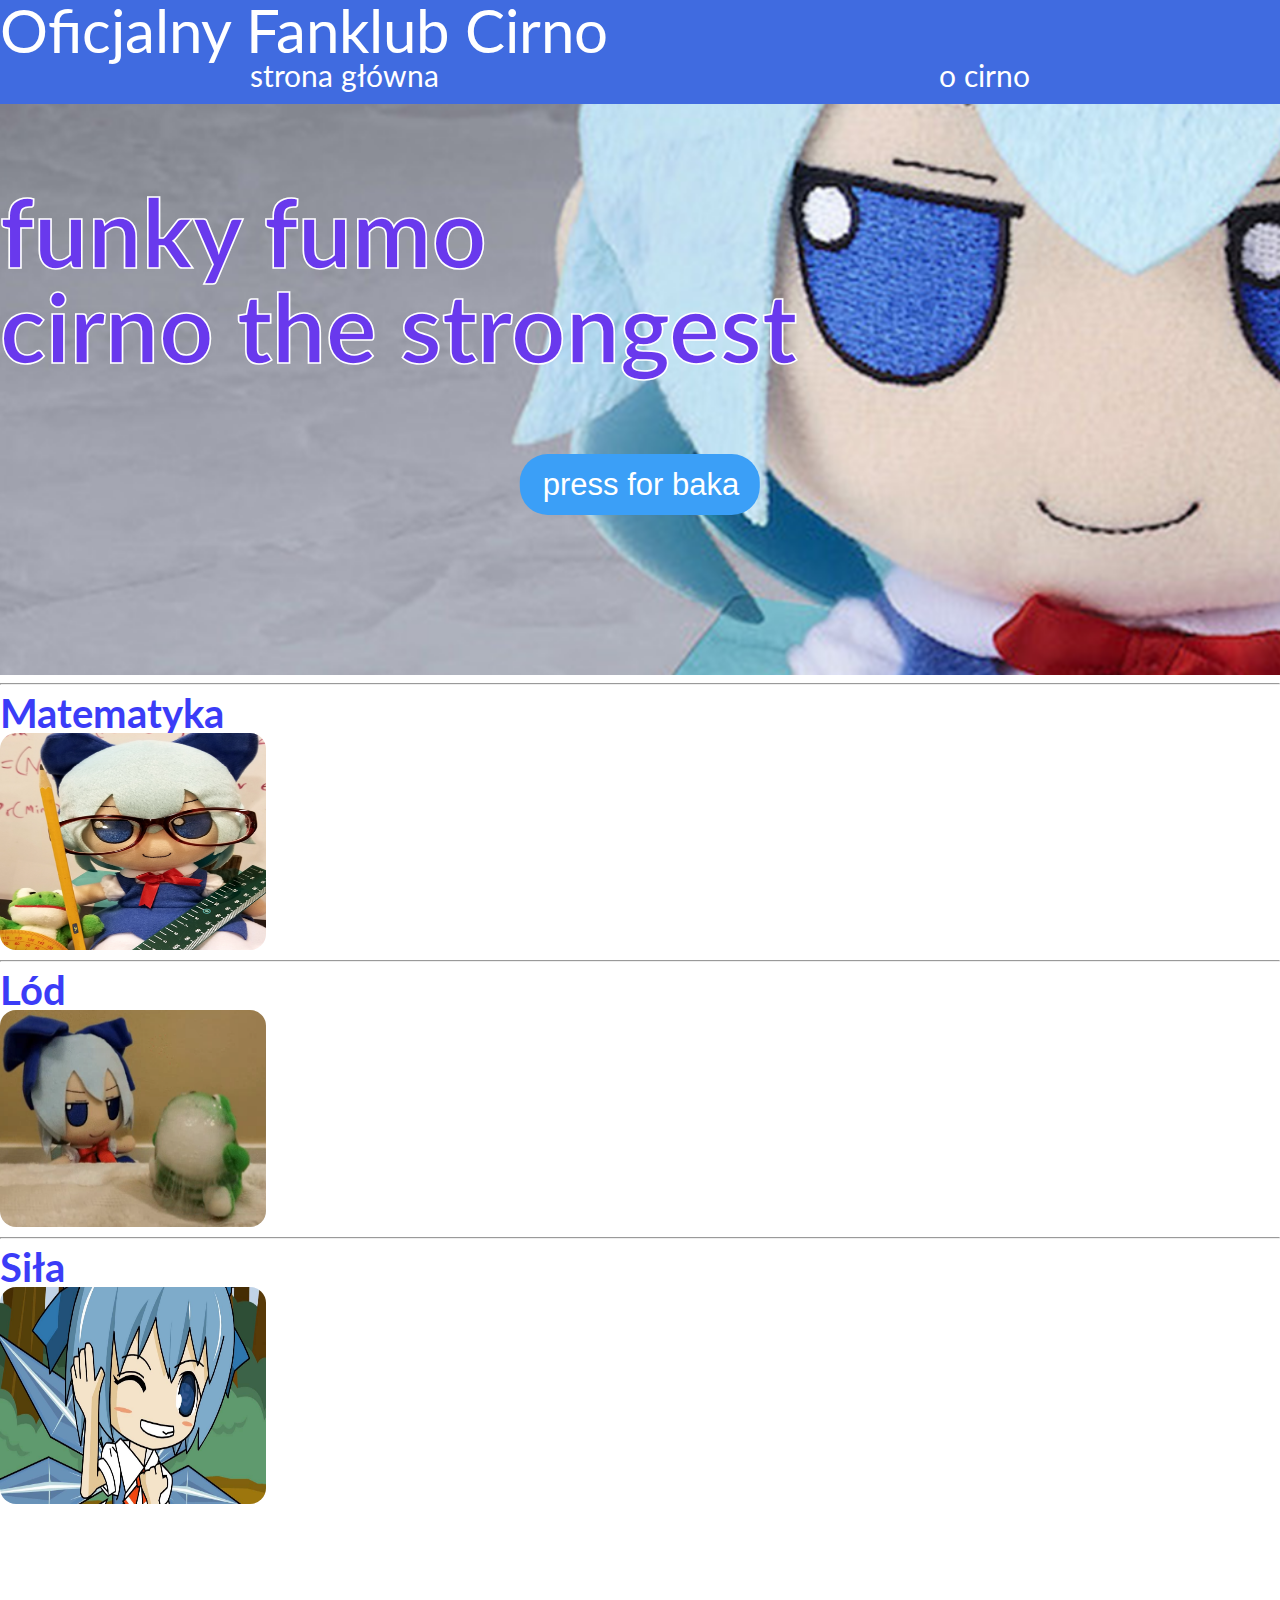
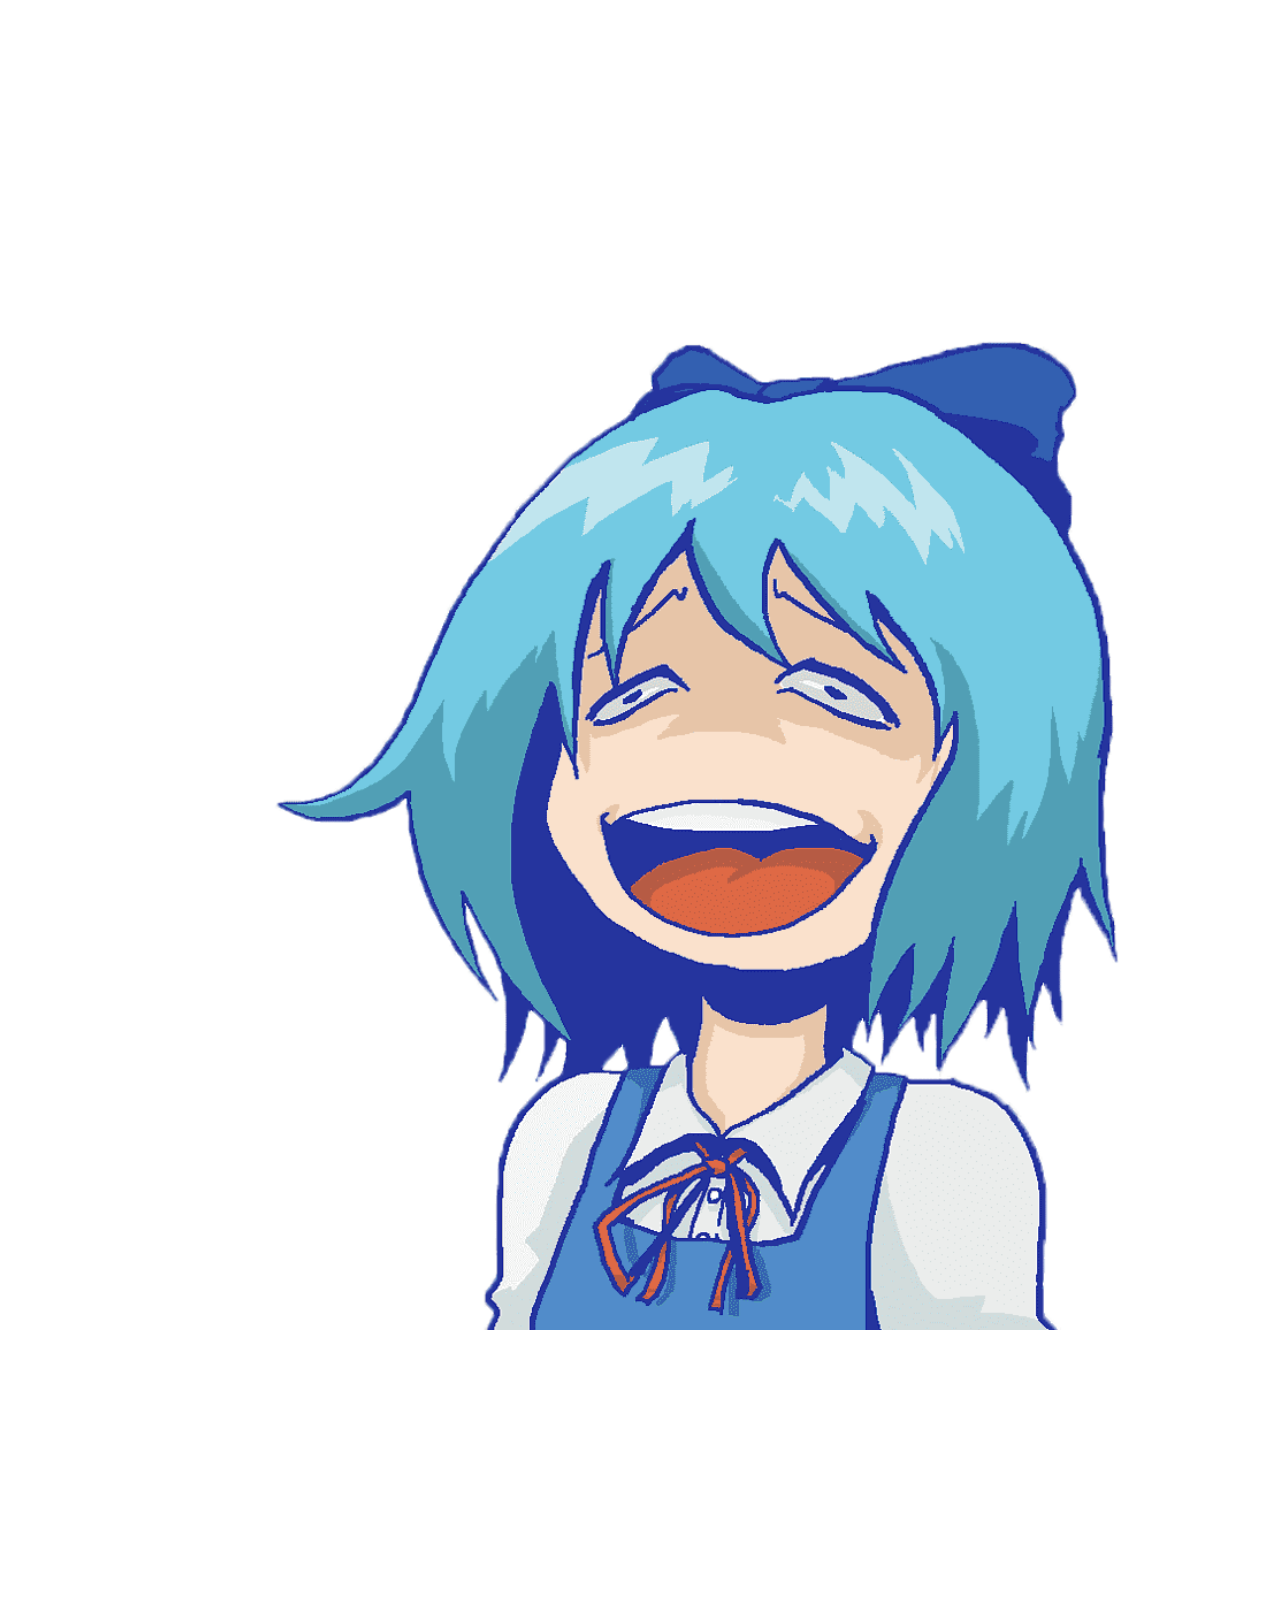
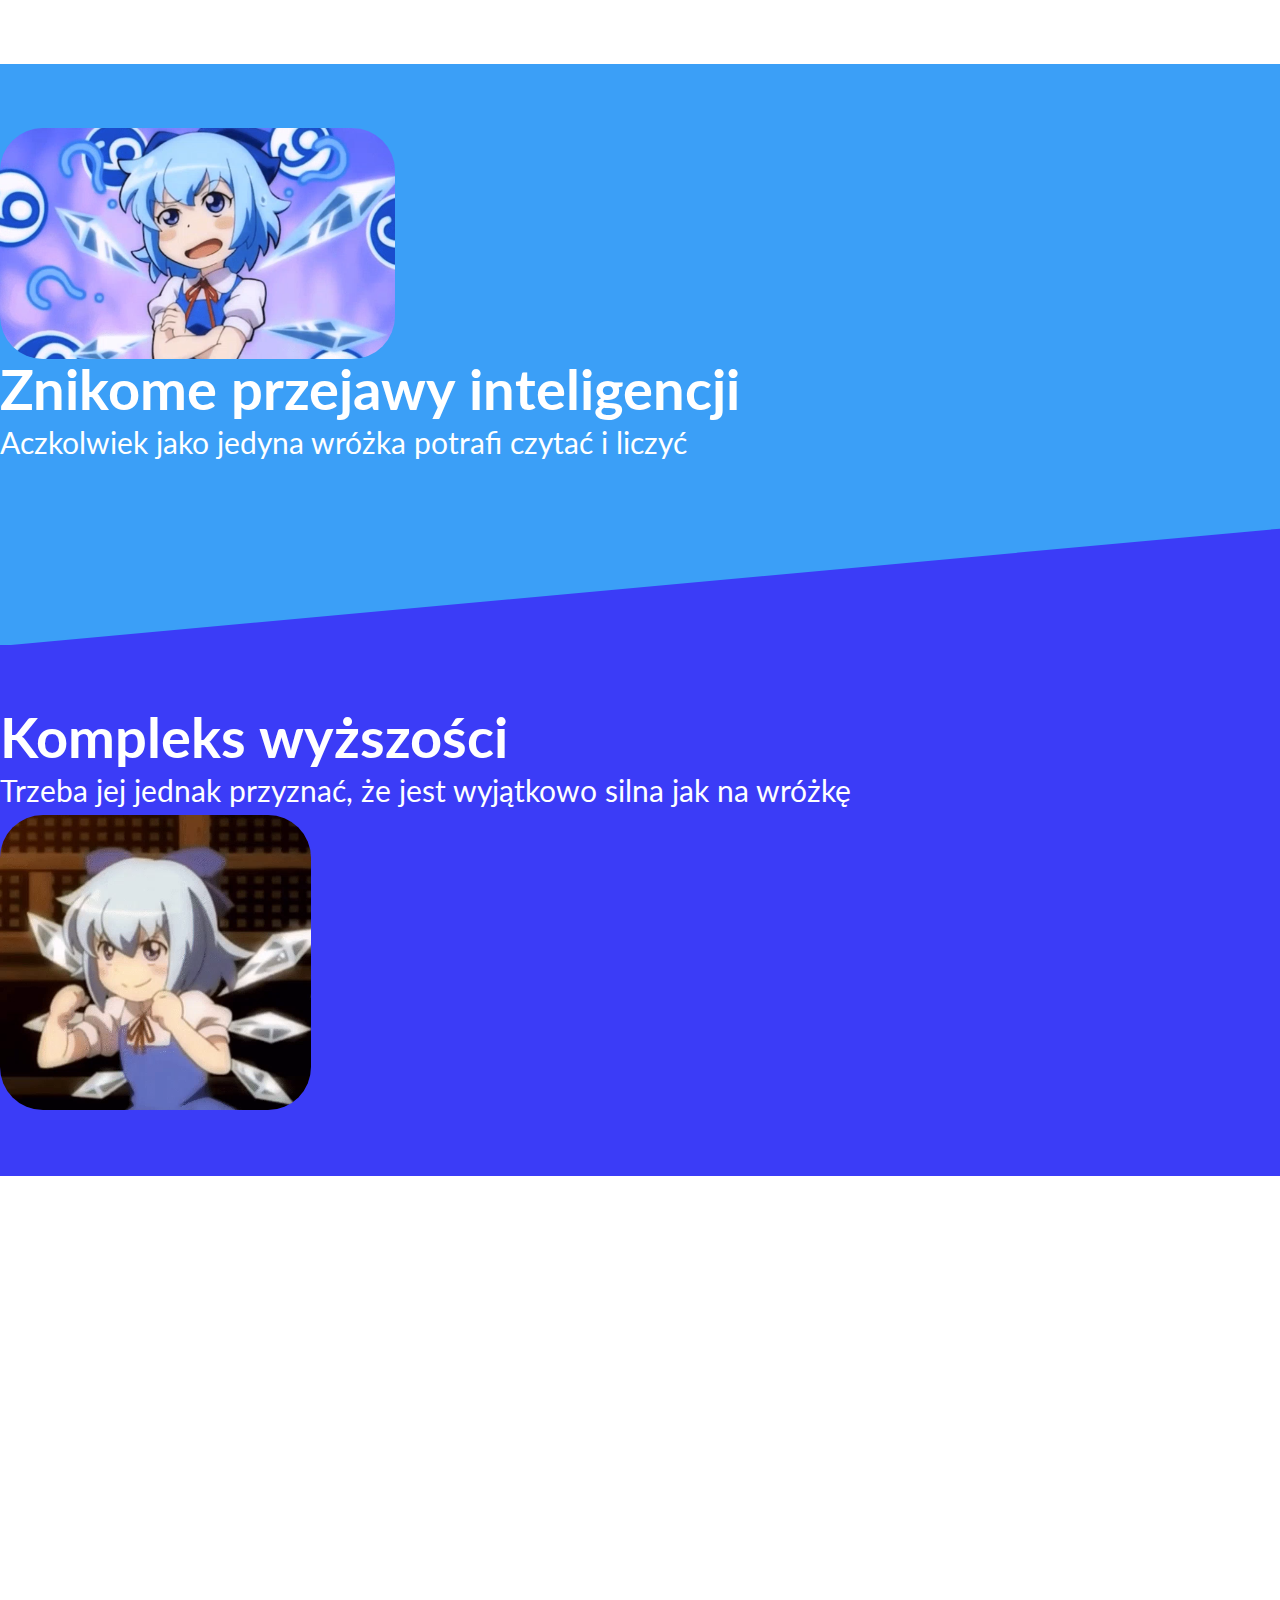
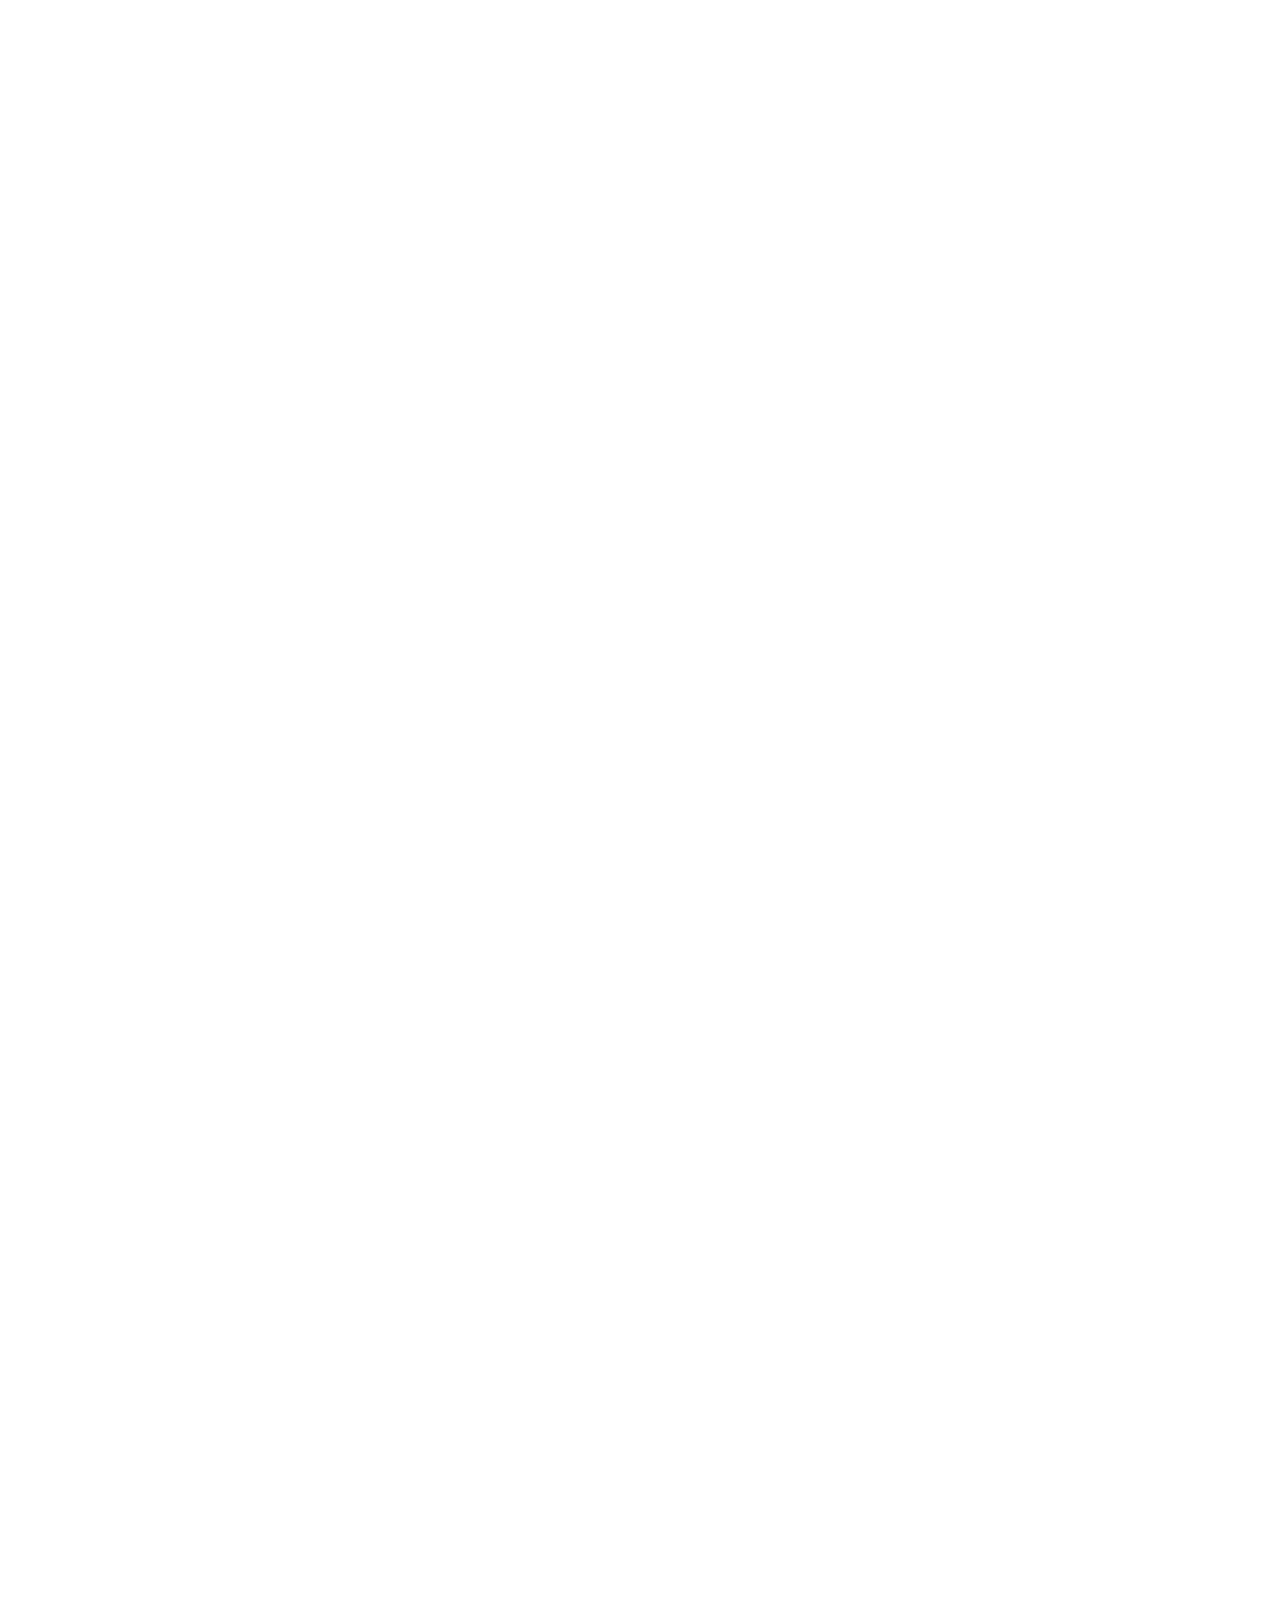
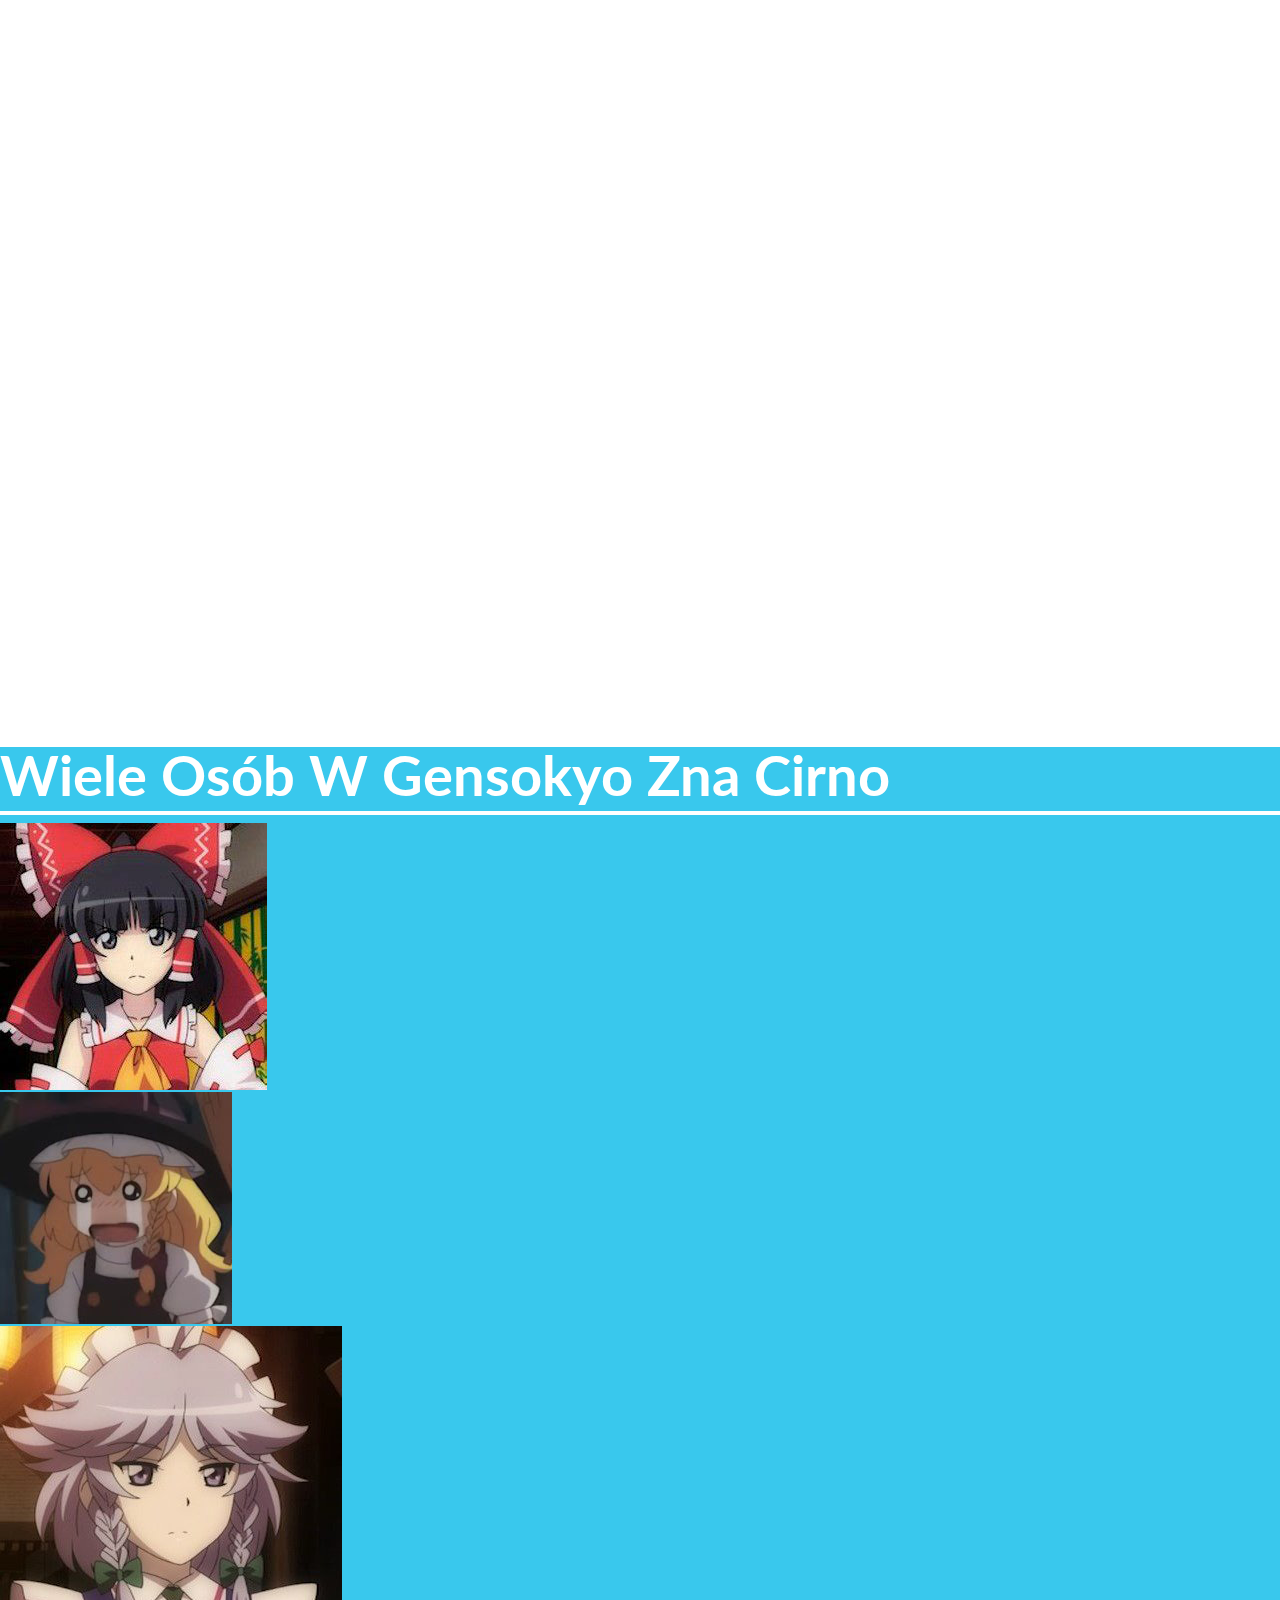
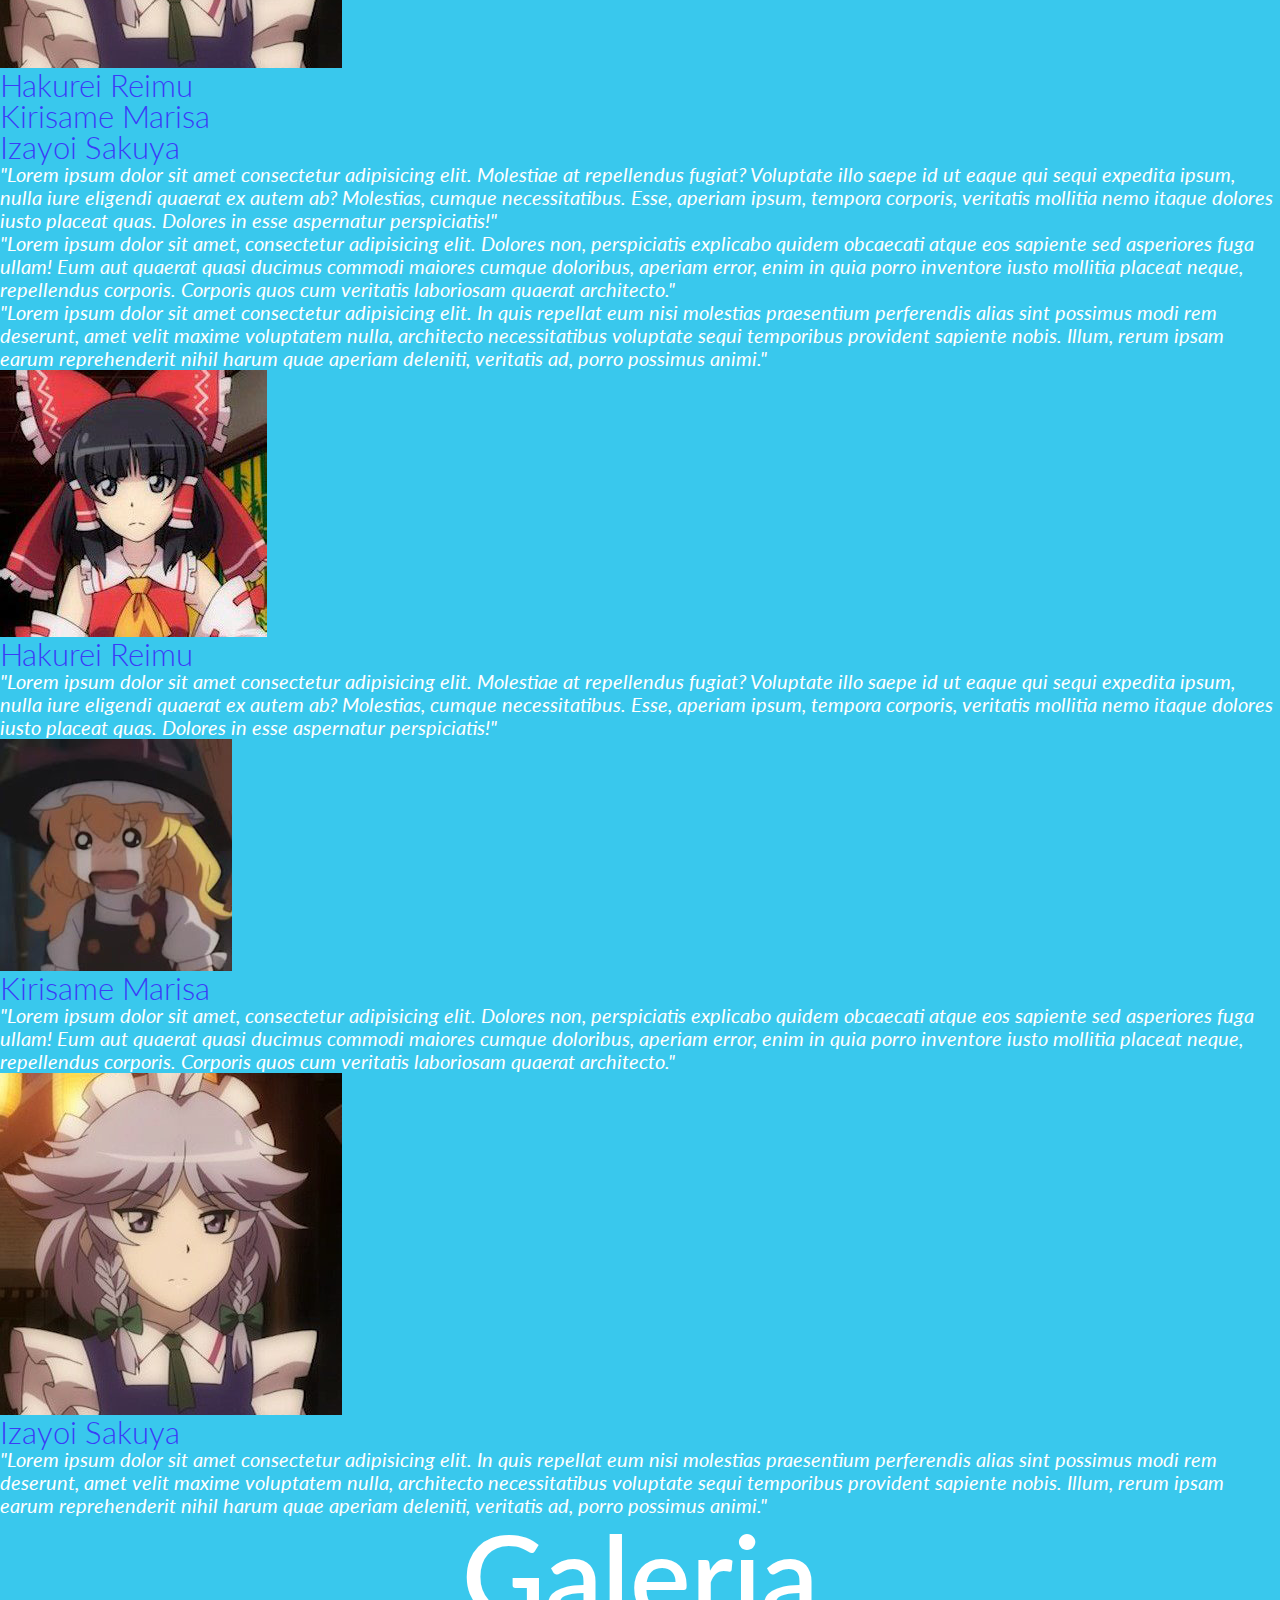
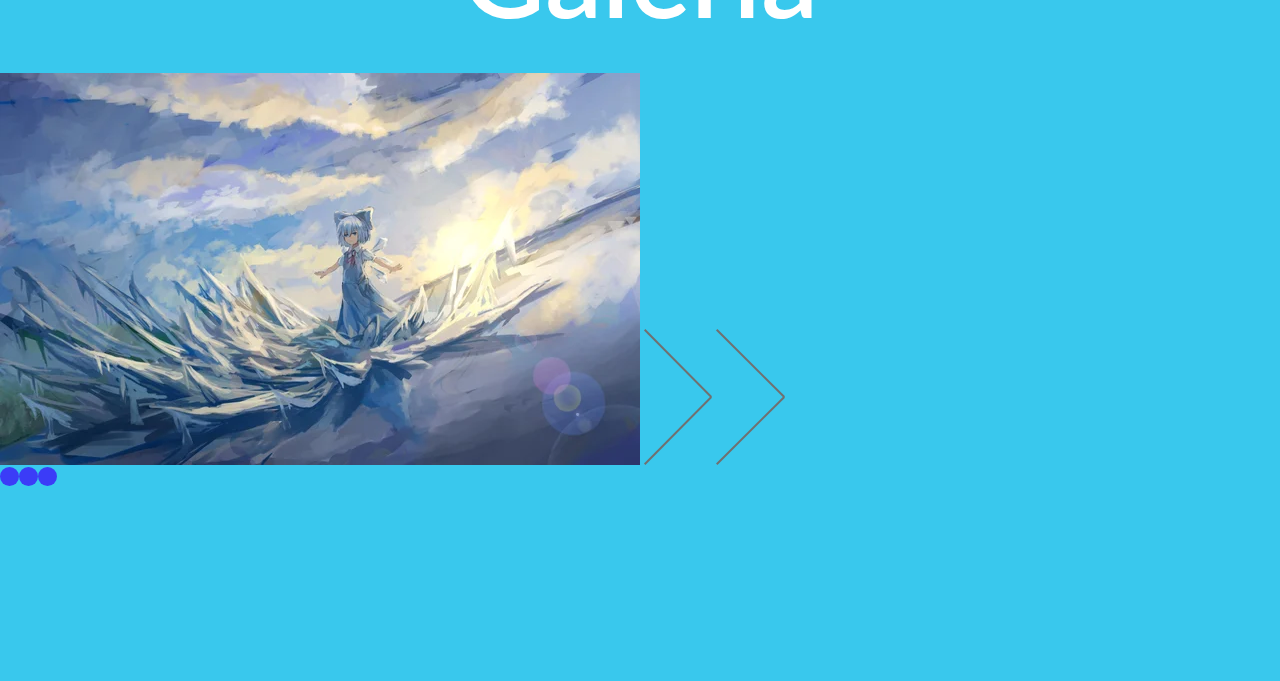
==== commit 32415f0e: "aaaaaaaaa" ====
--- a/strona/index.html
+++ b/strona/index.html
@@ -366,6 +366,30 @@
 					</div>
 				</div>
 			</div>
+
+			<aside class="cirno-photos">
+				<h2>Galeria</h2>
+				<div
+					class="gallery"
+					id="gallery"
+					photos="img/cirno_photo_1.png,img/cirno_kul.png,img/cirno_teacher.png"
+					alts="Cirno ma moc lodu,Cirno macha,Cirno uczy matematyki"
+				>
+					<img id="gallery-img" class="gallery-img" />
+					<img
+						id="arrow-right"
+						class="gallery-arrow-right"
+						src="img/strzalka.svg"
+					/>
+					<img
+						id="arrow-left"
+						class="gallery-arrow-left"
+						src="img/strzalka.svg"
+					/>
+					<div class="gallery-orbs" id="gallery-orbs"></div>
+					<script src="gallery.js"></script>
+				</div>
+			</aside>
 		</article>
 	</body>
 </html>
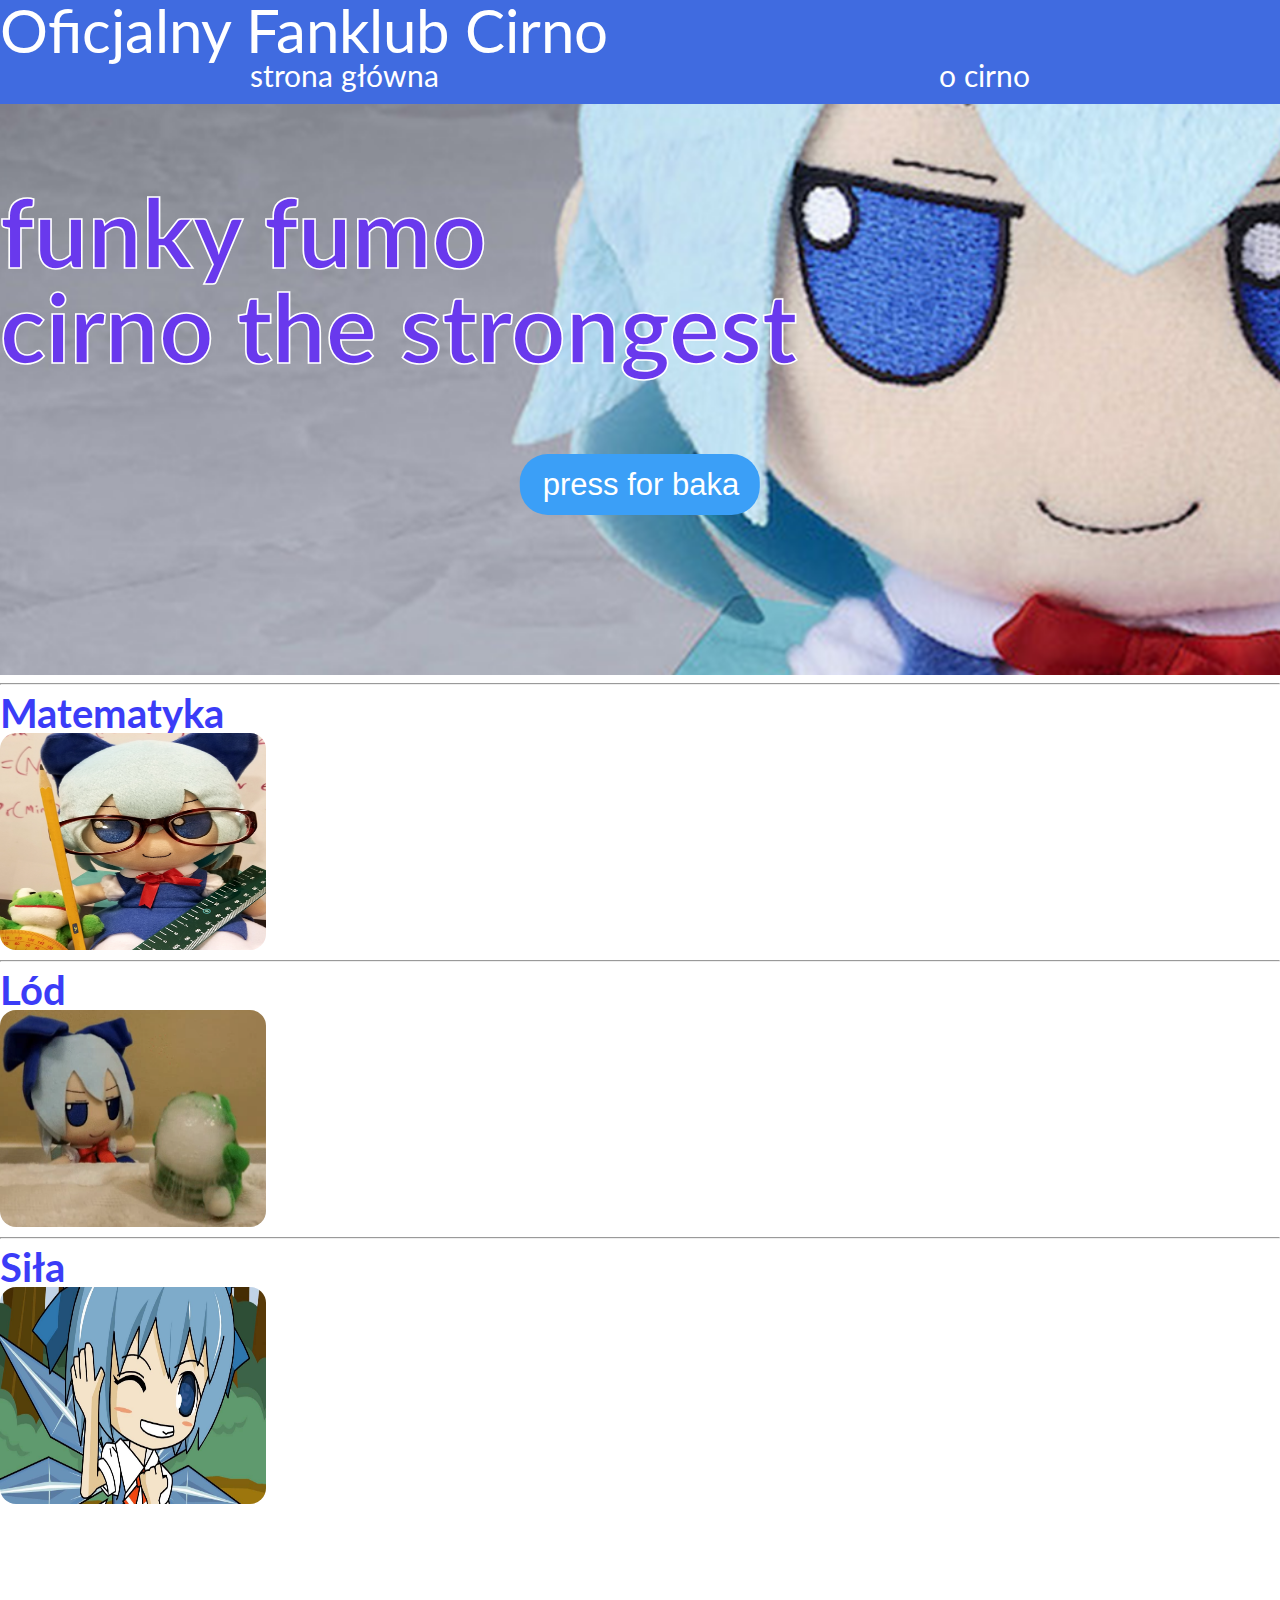
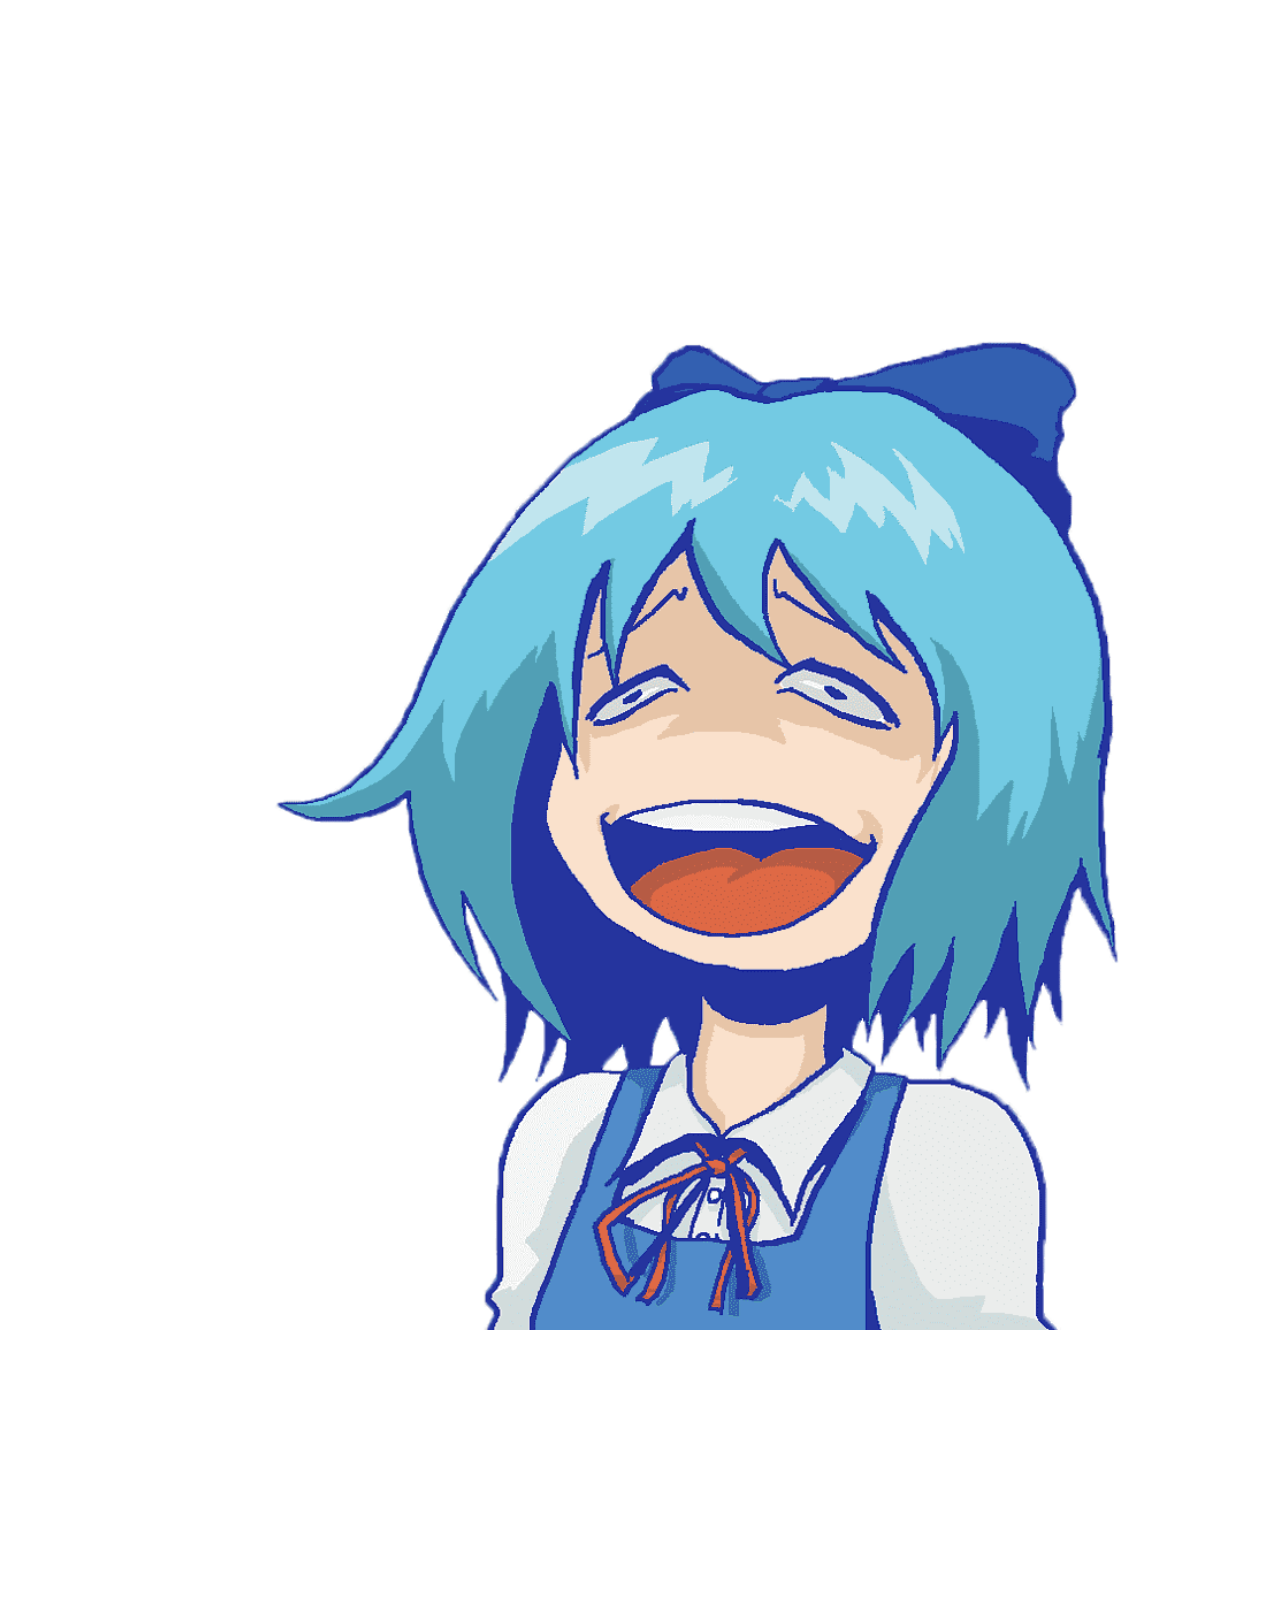
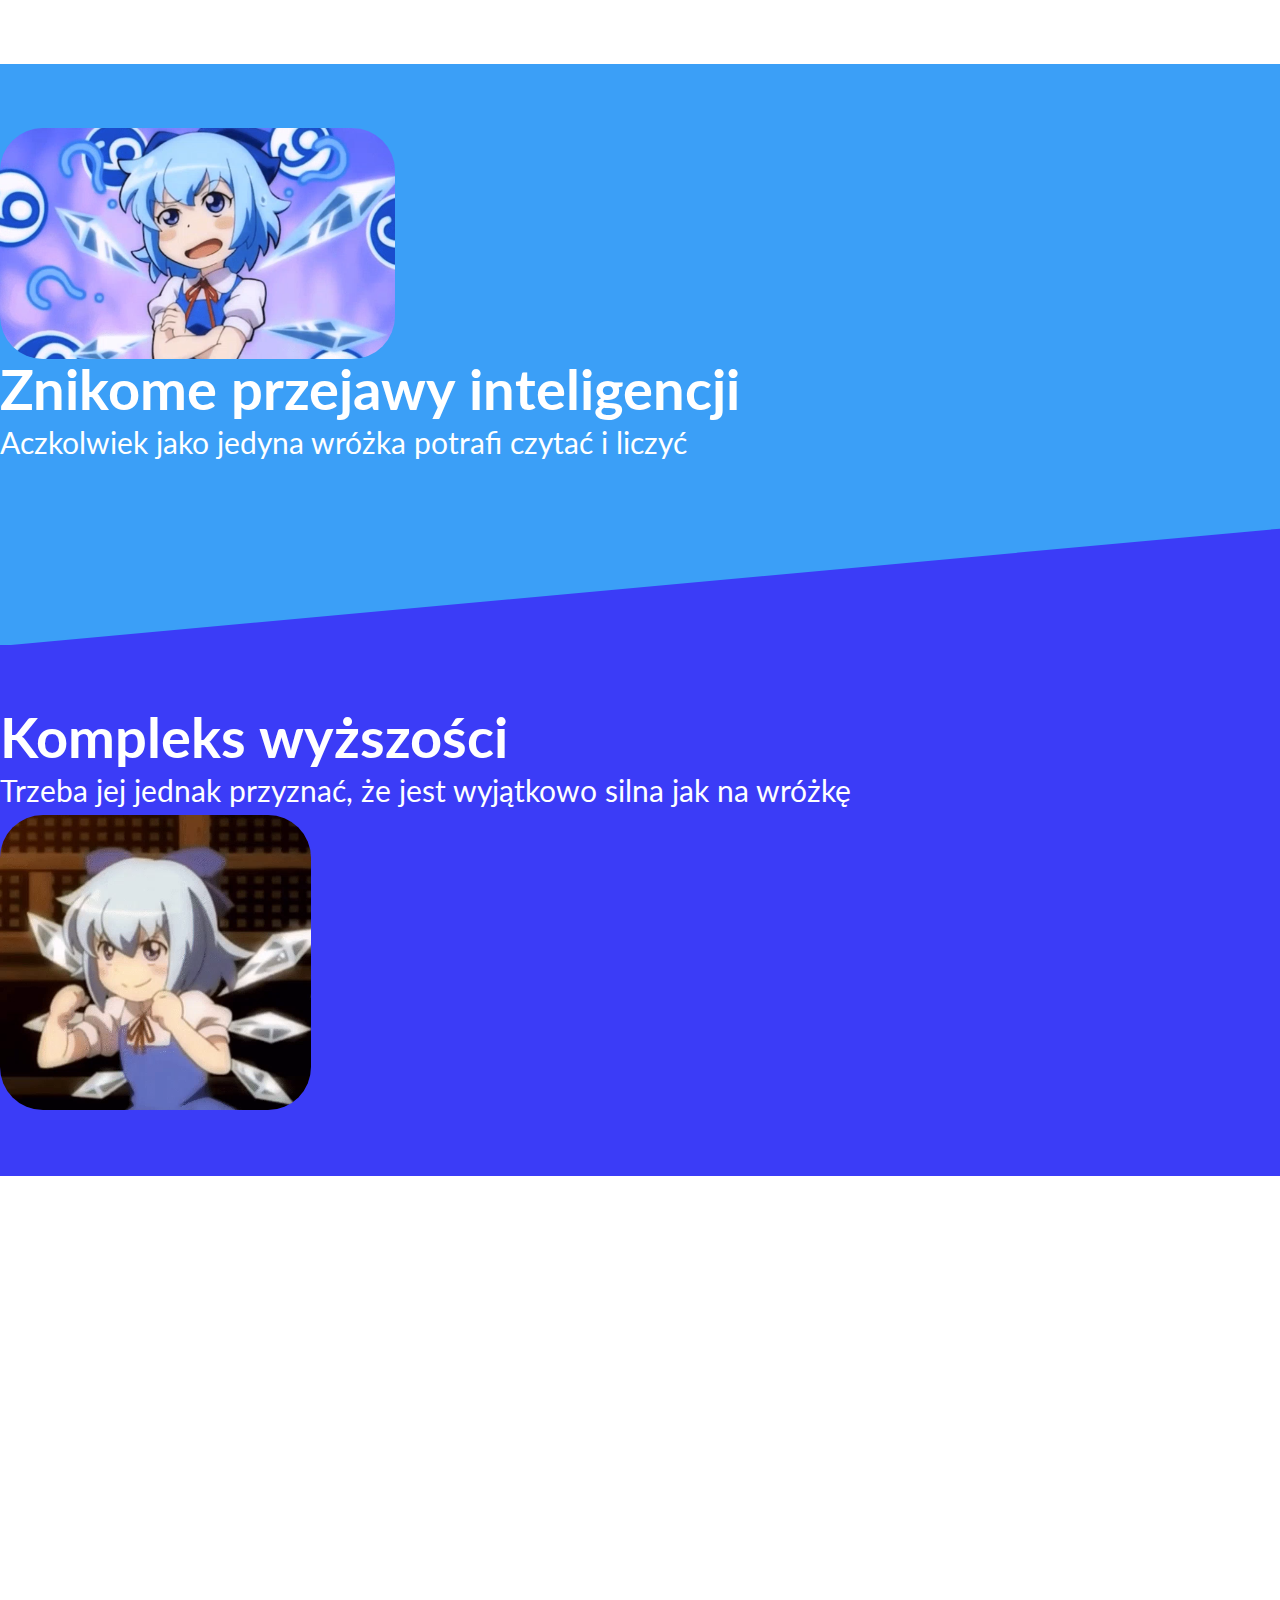
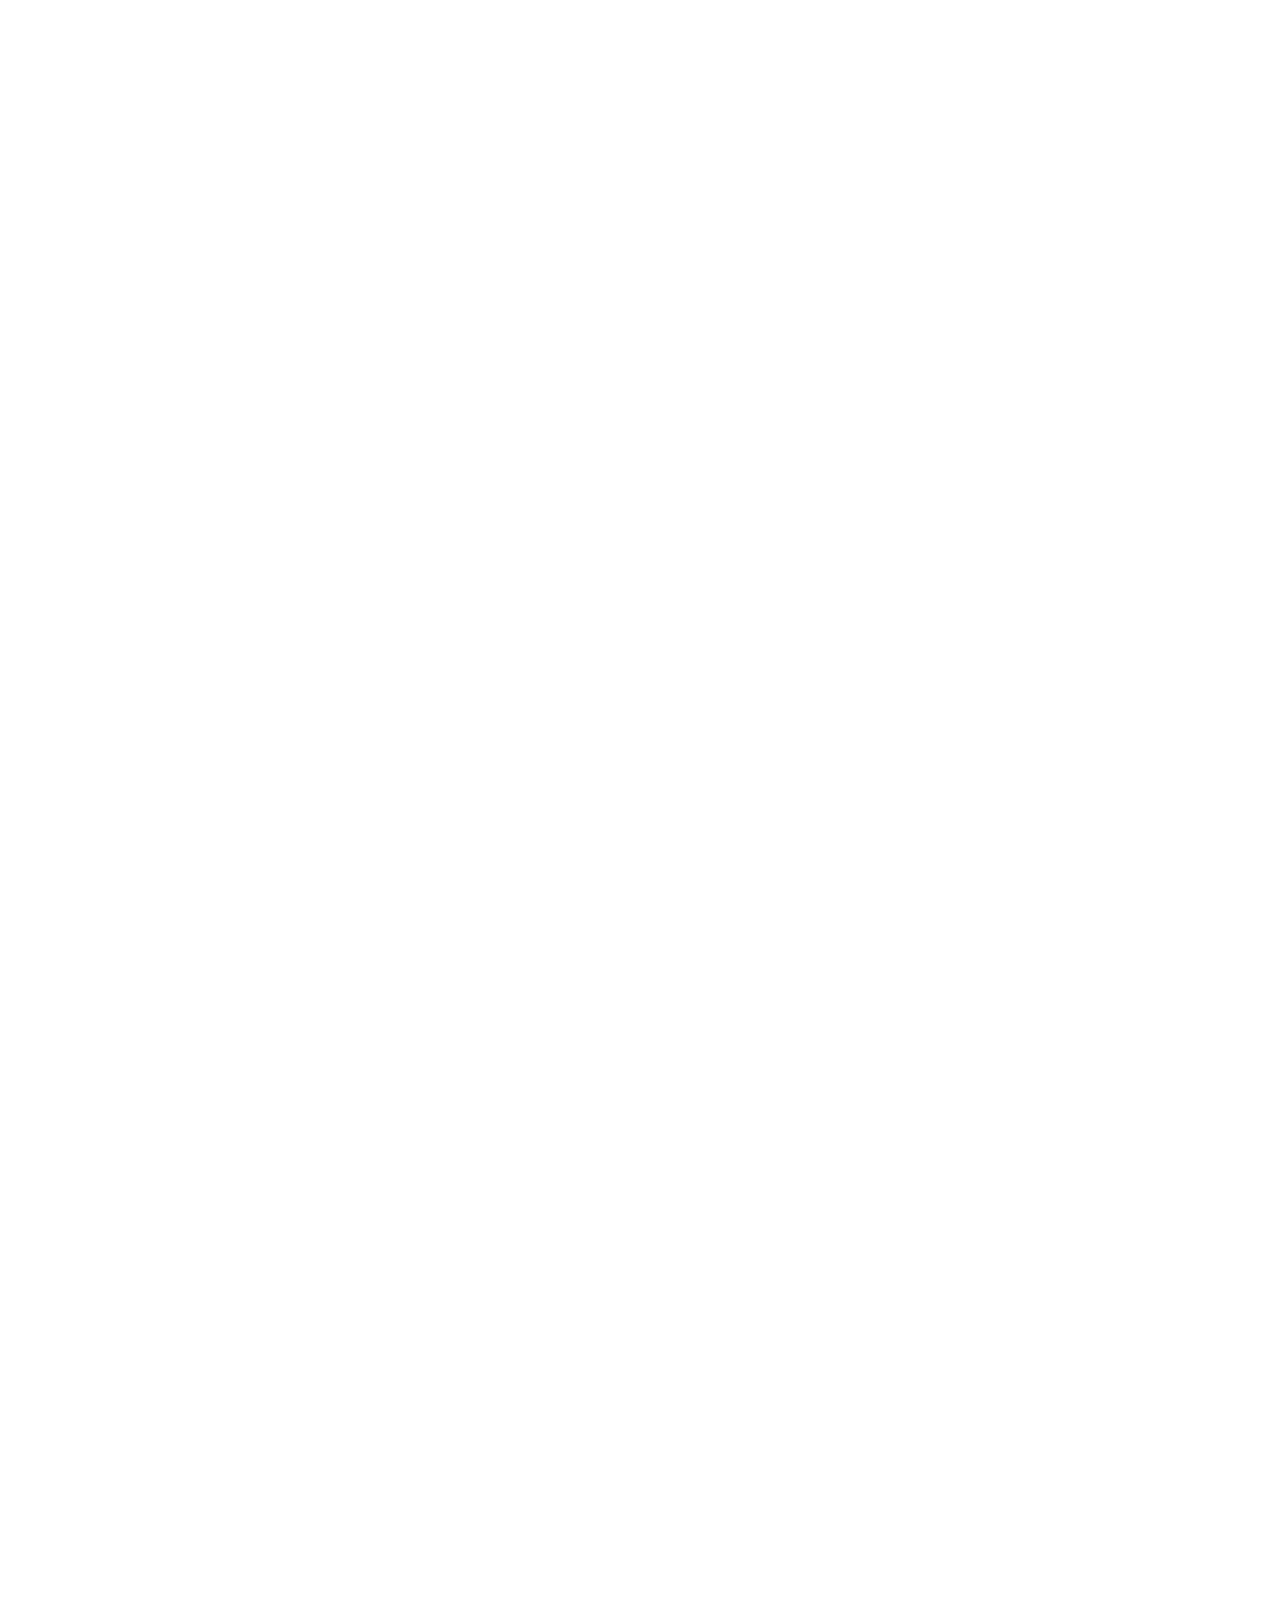
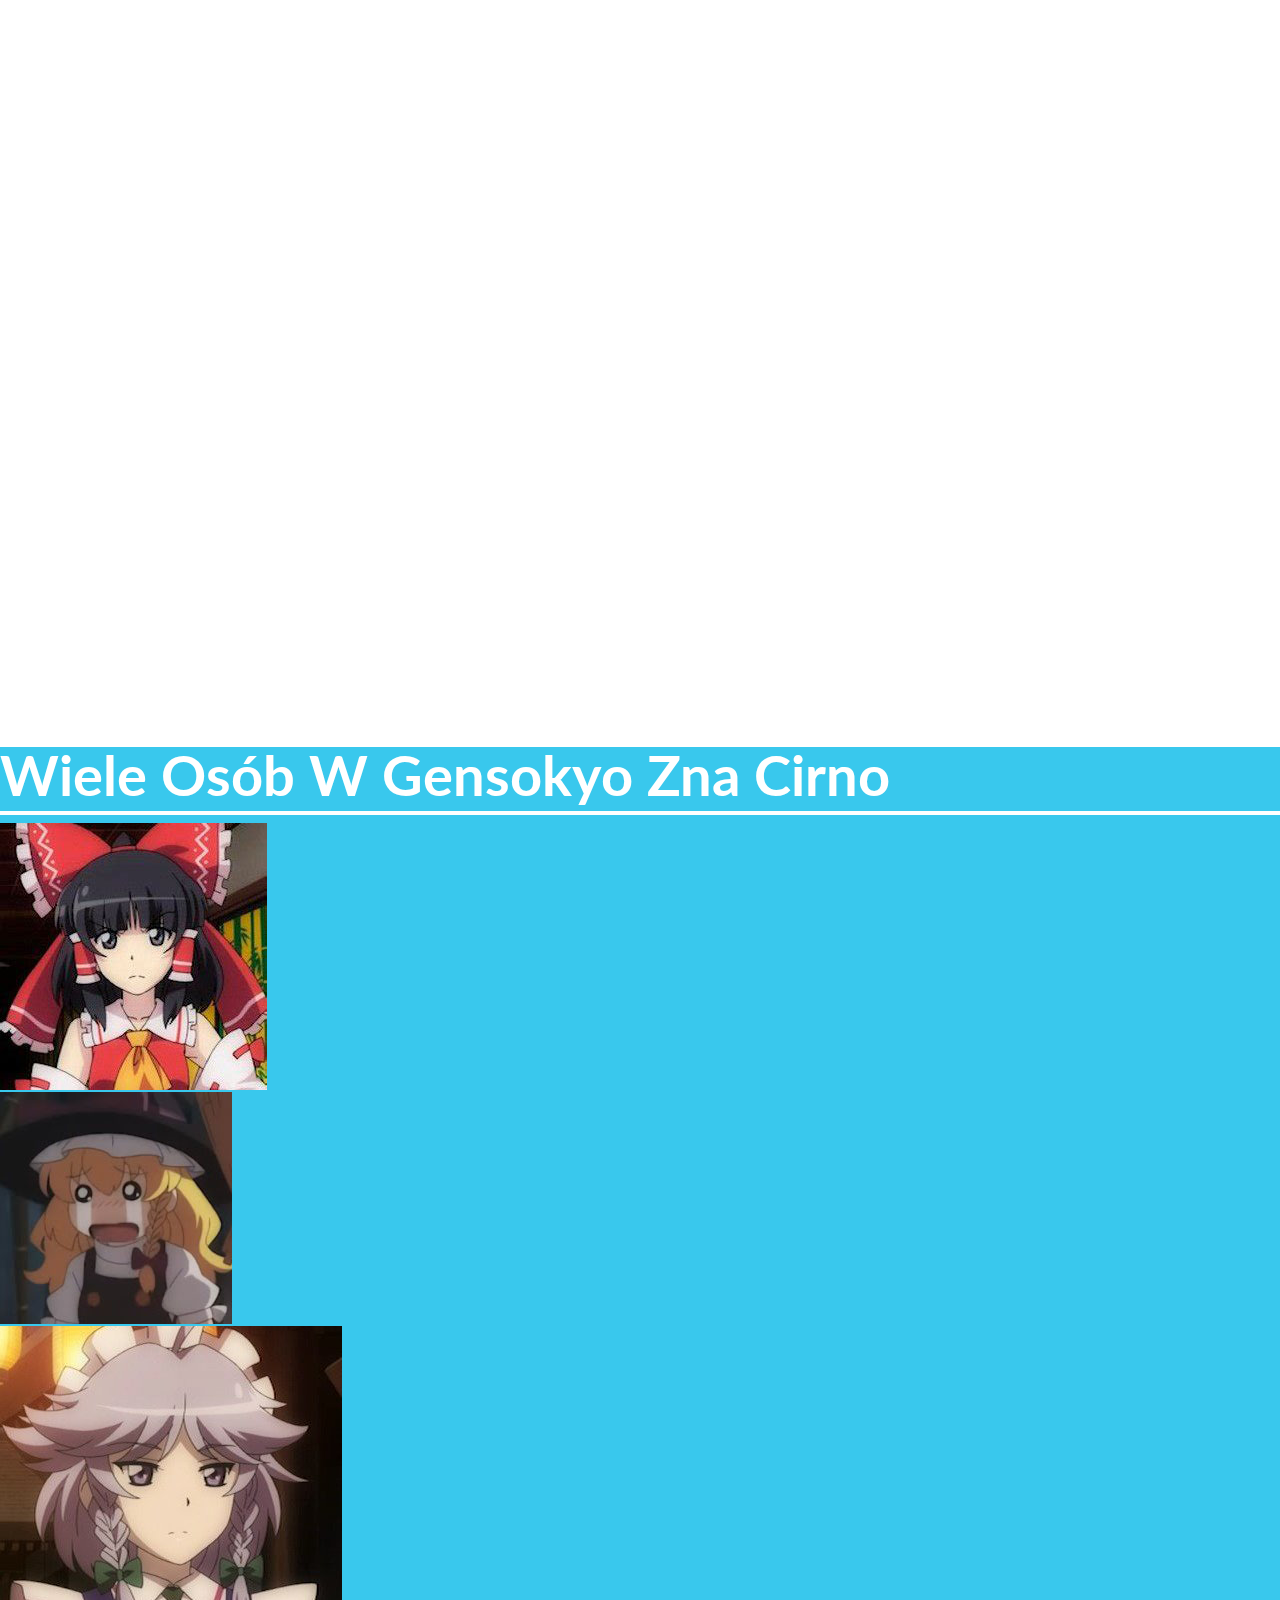
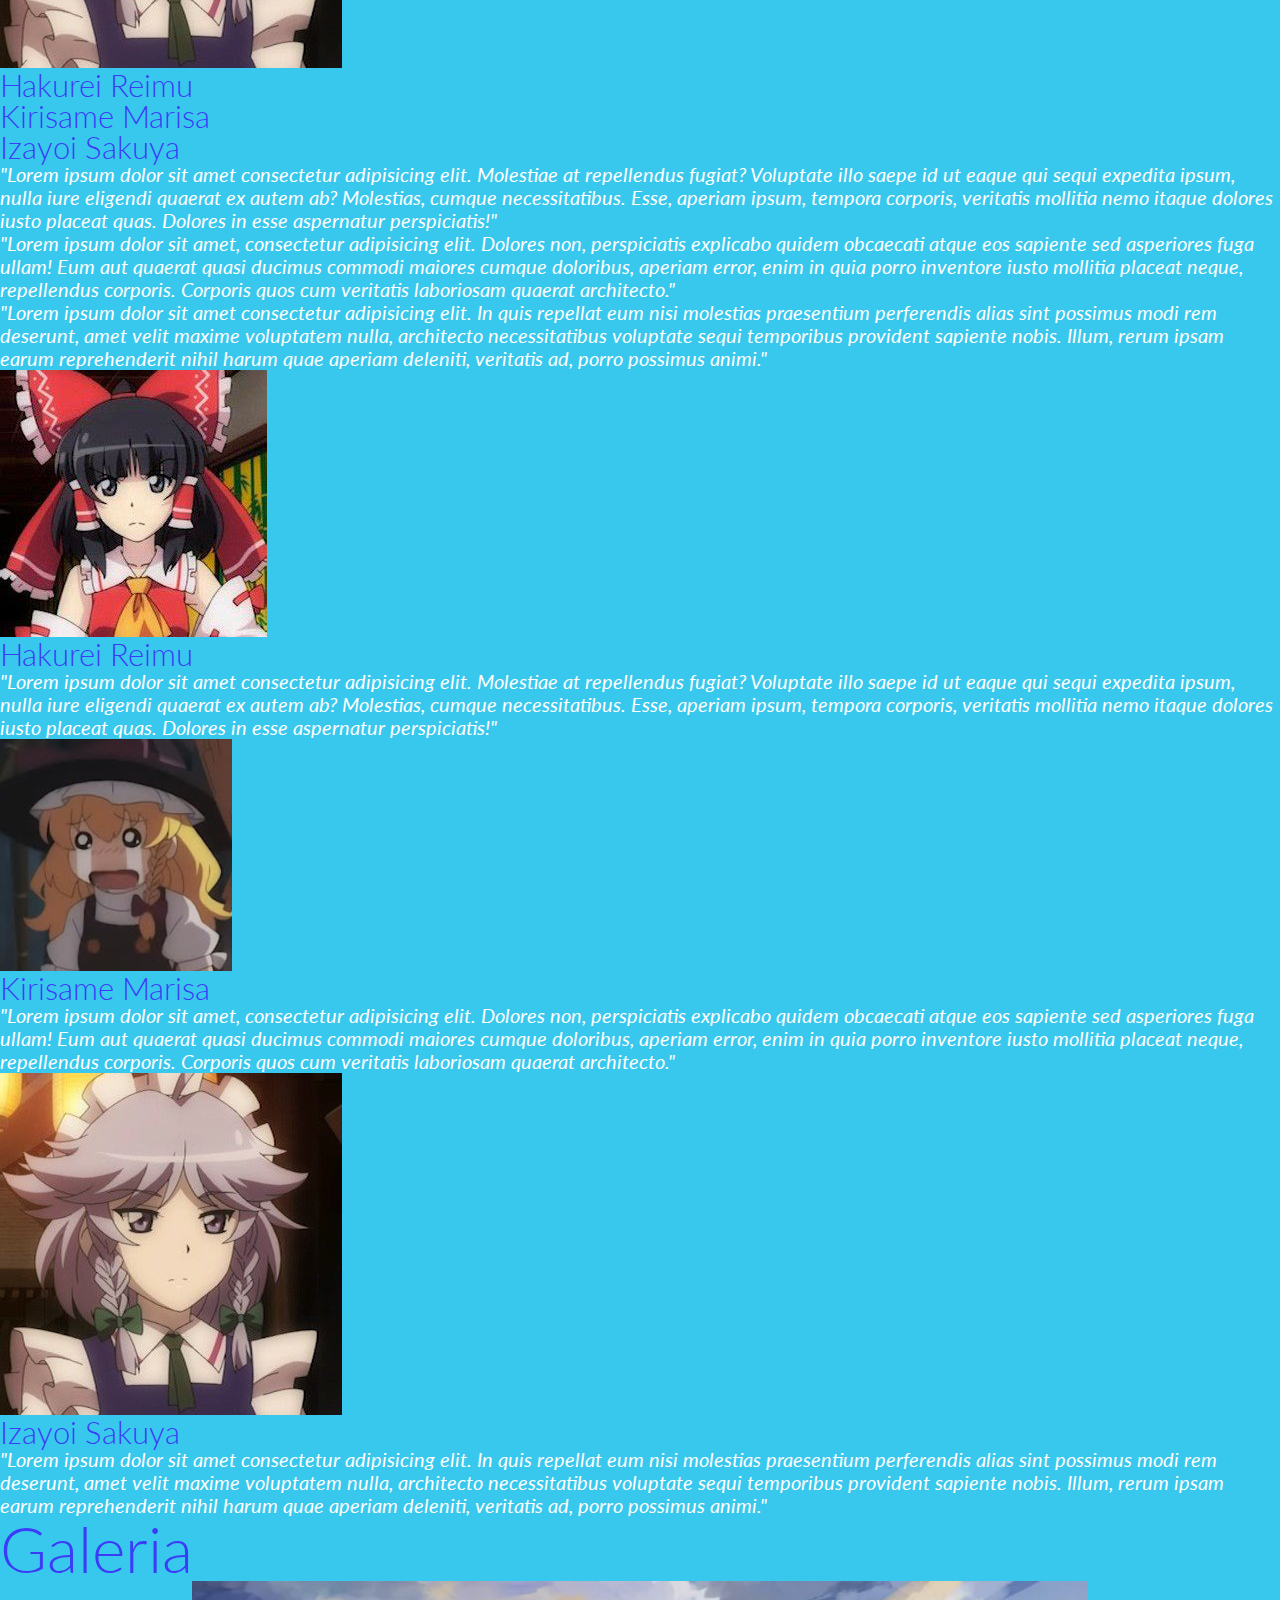
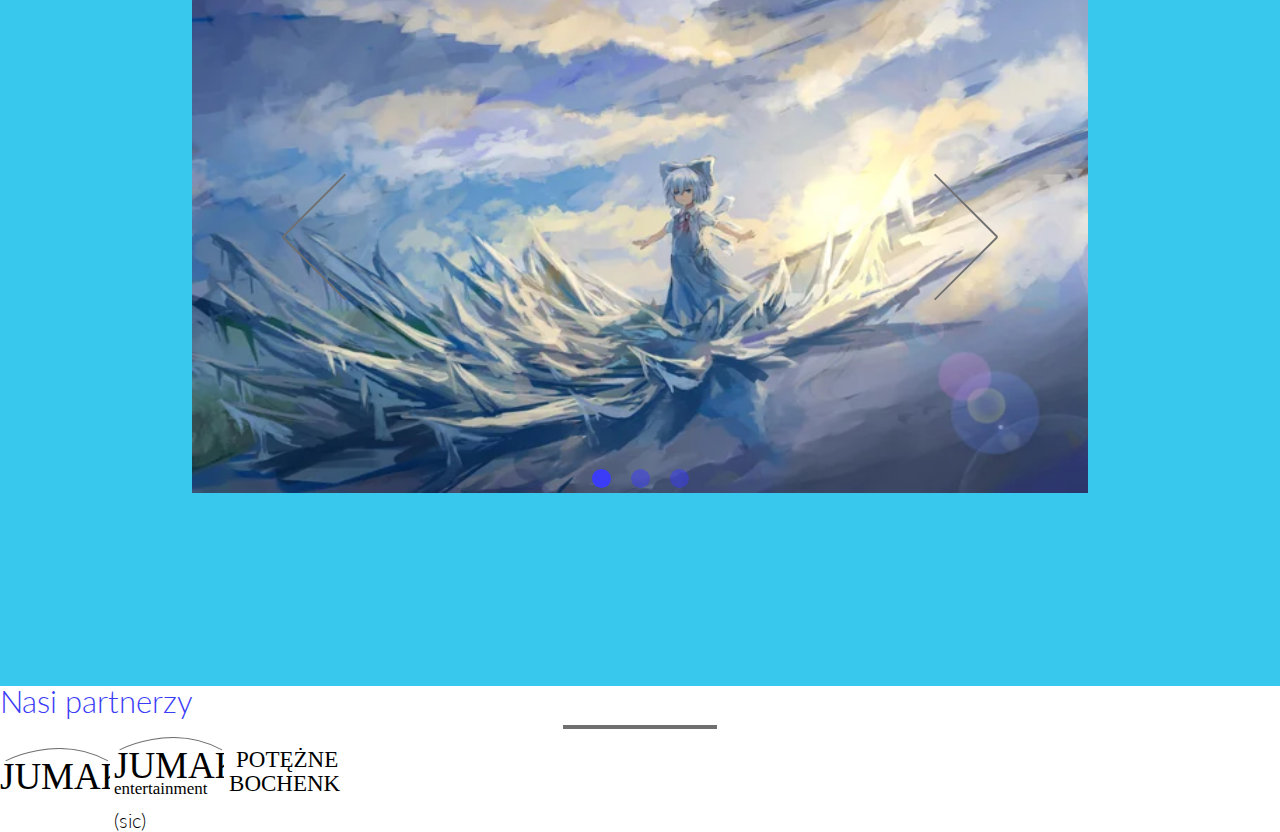
==== commit 5b3ff74f: "aaaaaaaaaaaaaa" ====
--- a/strona/index.html
+++ b/strona/index.html
@@ -251,7 +251,7 @@
 			</div>
 		</article>
 
-		<article class="cirno-friends text-center text-white pt-5">
+		<article class="cirno-friends text-center text-white pt-5 mb-5">
 			<h4 class="h1">Wiele Osób W Gensokyo Zna Cirno</h4>
 			<hr class="w-25 m-auto hr-thick mb-5" />
 			<div class="container d-none d-md-block">
@@ -367,8 +367,8 @@
 				</div>
 			</div>
 
-			<aside class="cirno-photos">
-				<h2>Galeria</h2>
+			<aside class="cirno-photos mt-lg-5">
+				<h3 class="h1-responsive text-white">Galeria</h3>
 				<div
 					class="gallery"
 					id="gallery"
@@ -391,5 +391,26 @@
 				</div>
 			</aside>
 		</article>
+
+		<article class="mt-5 text-center">
+			<h3 class="fw-bold h2">Nasi partnerzy</h3>
+			<hr class="hr-underline m-auto mb-5" />
+			<div class="d-flex gap-3 gap-md-5 justify-content-center mb-5">
+				<img src="img/JUMAK.svg" alt="Logo firmy Jumak" class="img-fluid" />
+				<img
+					src="img/JUMAK_e.svg"
+					alt="Logo firmy Jumak Entertainment"
+					class="img-fluid"
+				/>
+				<img
+					src="img/potezne_bochenki.svg"
+					alt="Logo firmy Potężne Bochenki"
+					class="img-fluid"
+				/>
+			</div>
+			<blockquote class="h3 fw-normal">
+				I may bee stupid<sub>(sic)</sub>
+			</blockquote>
+		</article>
 	</body>
 </html>
--- a/strona/css/style.css
+++ b/strona/css/style.css
@@ -99,6 +99,59 @@
   font-size: 28px;
 }
 
+.gallery {
+  position: relative;
+  margin: auto;
+  width: 70vw;
+  height: 40vw;
+}
+
+.gallery-img {
+  position: relative;
+  left: 50%;
+  -webkit-transform: translateX(-50%);
+          transform: translateX(-50%);
+  width: 100%;
+  height: 100%;
+}
+
+.gallery-arrow-right {
+  position: absolute;
+  top: 50%;
+  right: 10%;
+  -webkit-transform: translateY(-50%);
+          transform: translateY(-50%);
+  width: 5vw;
+  height: 15vw;
+}
+
+.gallery-arrow-left {
+  position: absolute;
+  top: 50%;
+  left: 10%;
+  -webkit-transform: rotate(180deg) translateY(50%);
+          transform: rotate(180deg) translateY(50%);
+  width: 5vw;
+  height: 15vw;
+}
+
+.gallery-orbs {
+  position: absolute;
+  bottom: 5px;
+  display: -webkit-box;
+  display: -ms-flexbox;
+  display: flex;
+  -webkit-box-pack: center;
+      -ms-flex-pack: center;
+          justify-content: center;
+  gap: 20px;
+  width: 100%;
+}
+
+.inactive {
+  opacity: 0.5;
+}
+
 body {
   font-family: "Lato", sans-serif;
   color: white;
@@ -294,4 +347,14 @@
   font-style: italic;
   line-height: 23px;
 }
+
+.h1-responsive {
+  font-size: 5vw;
+}
+
+.hr-underline {
+  width: 150px;
+  border: 2px solid #707070;
+  opacity: 1;
+}
 /*# sourceMappingURL=style.css.map */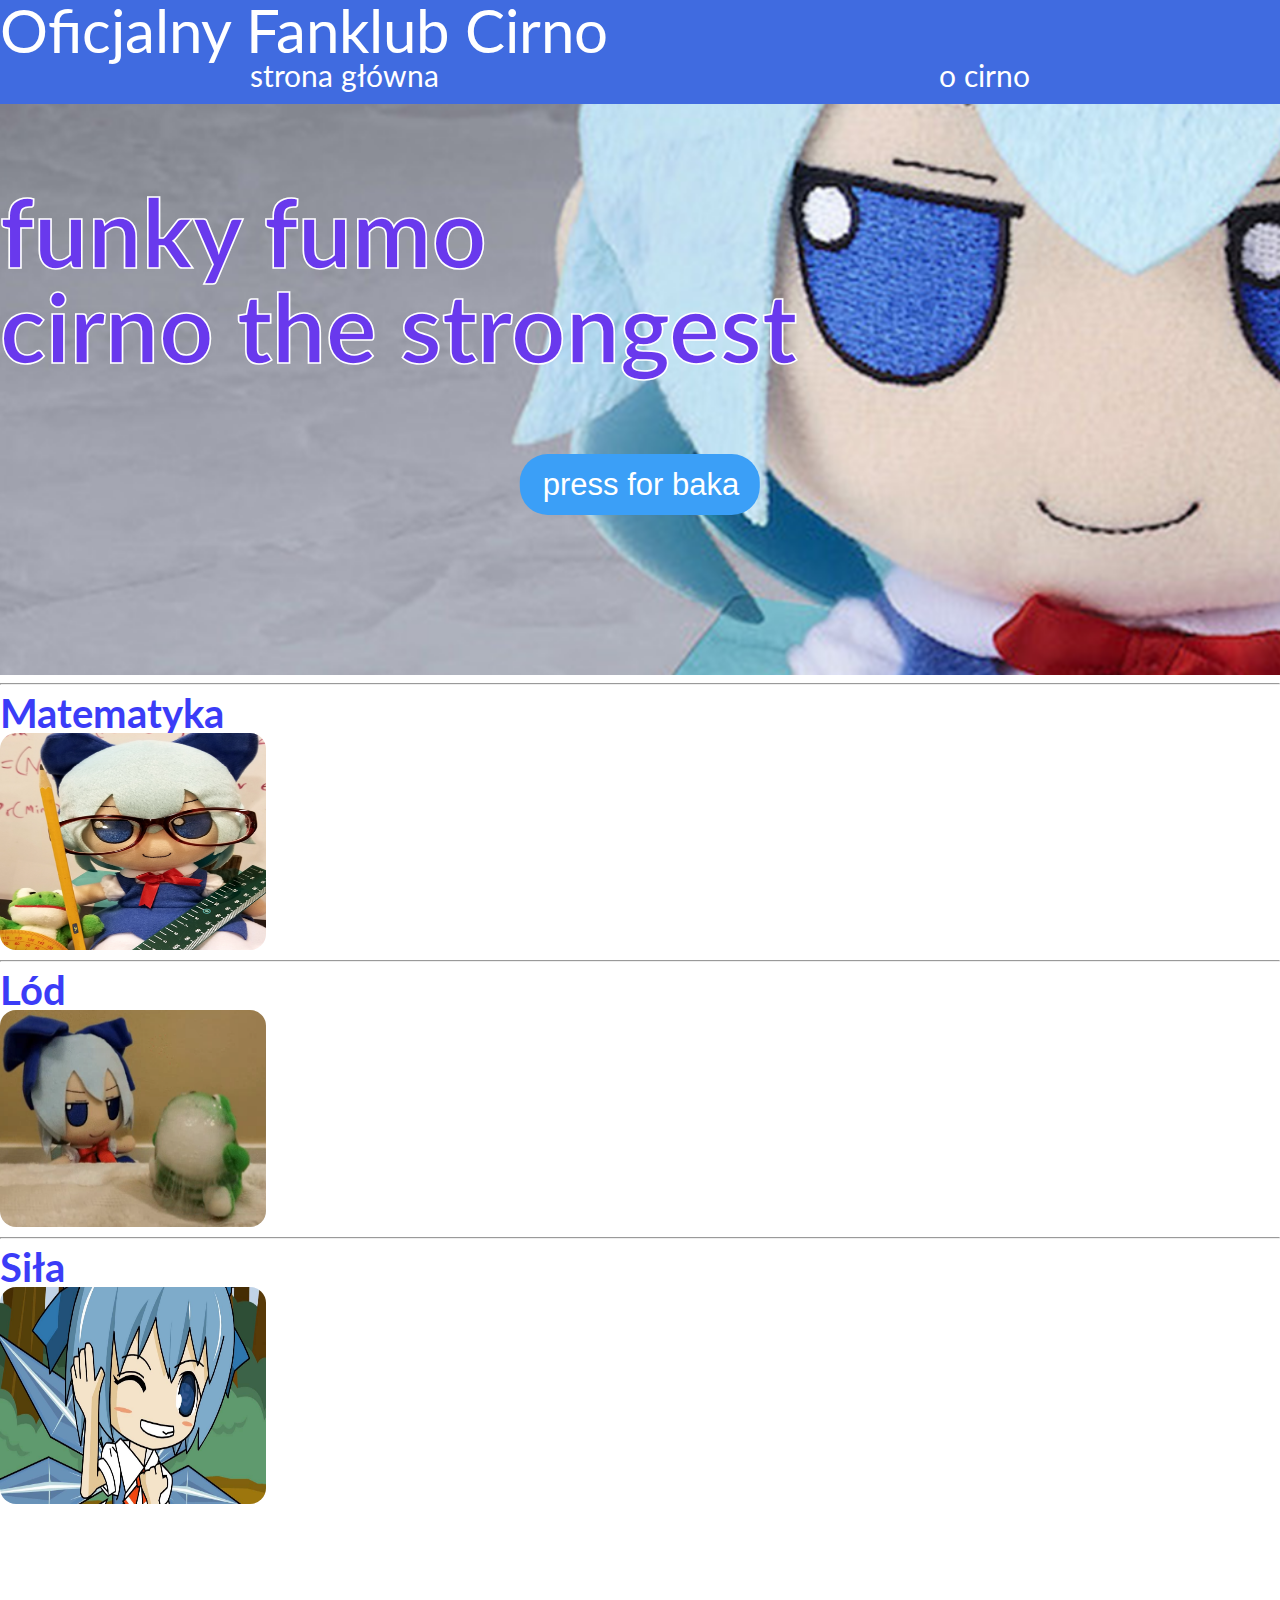
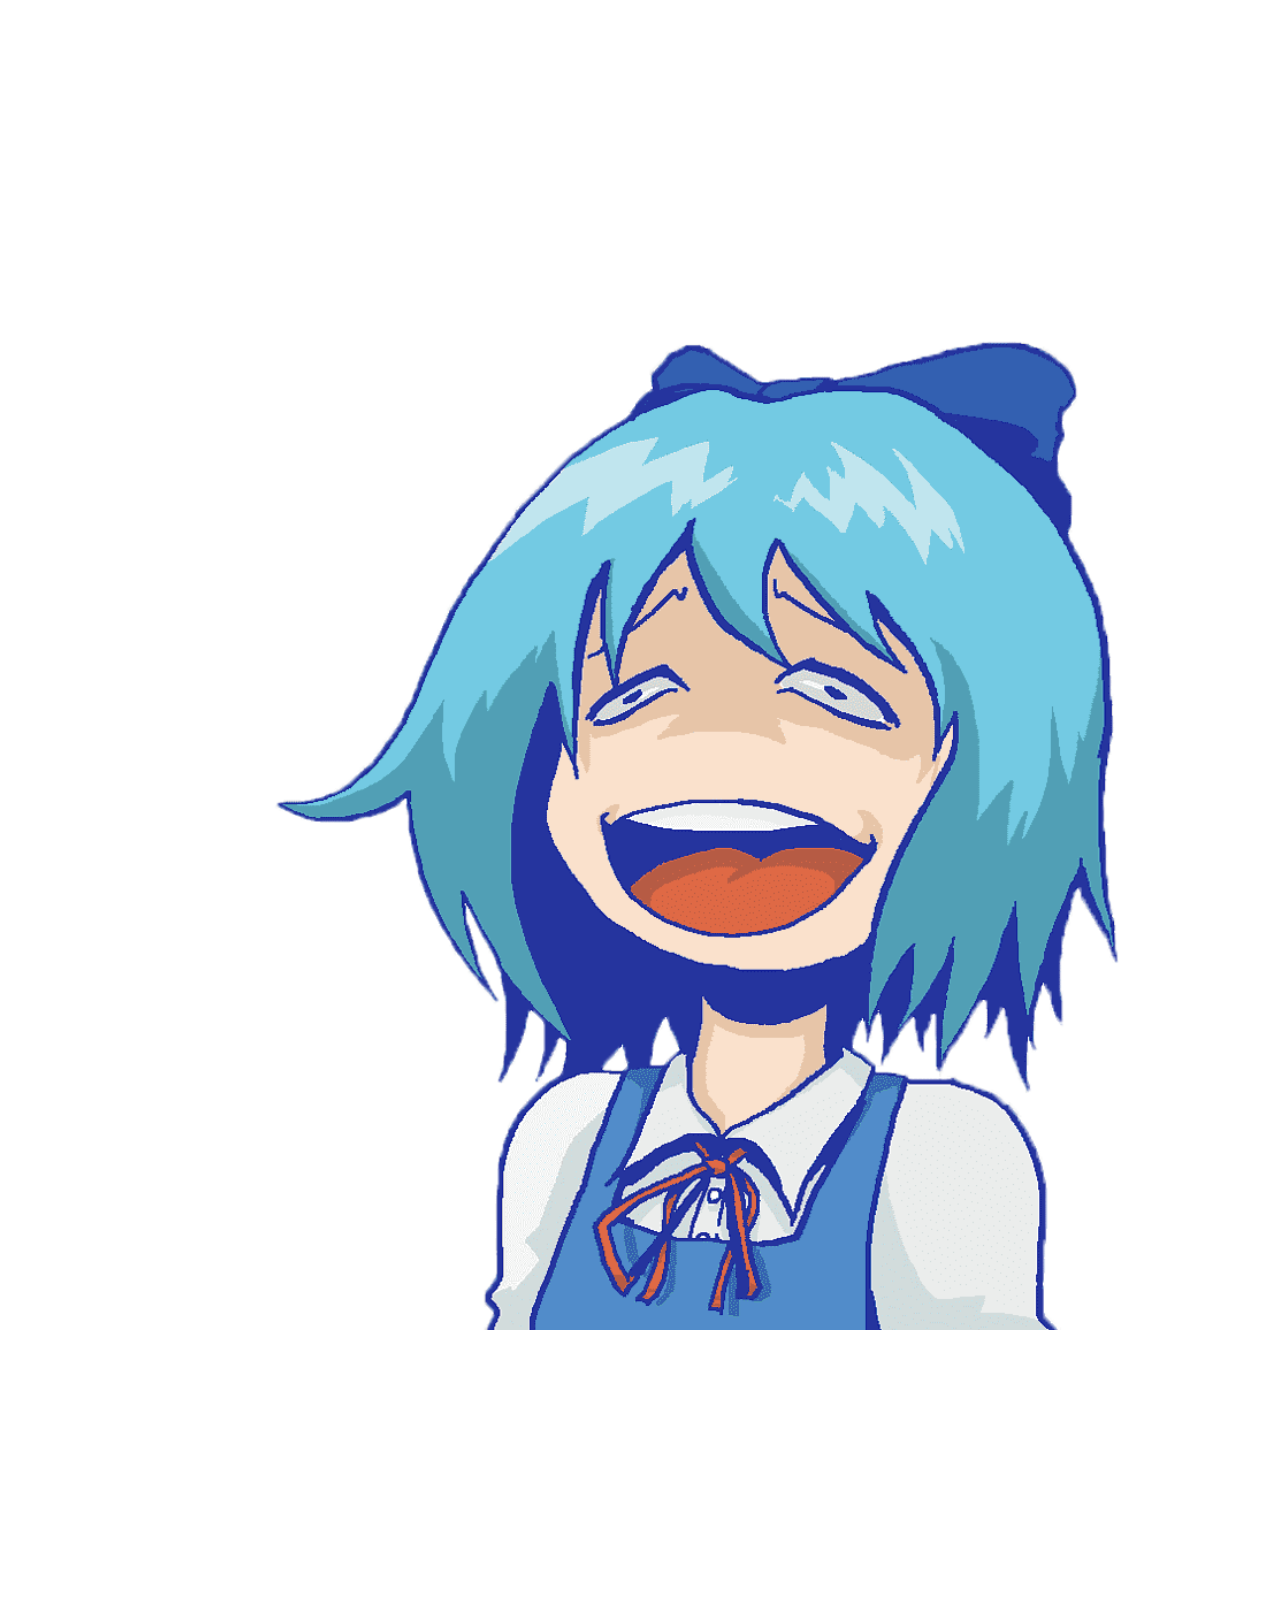
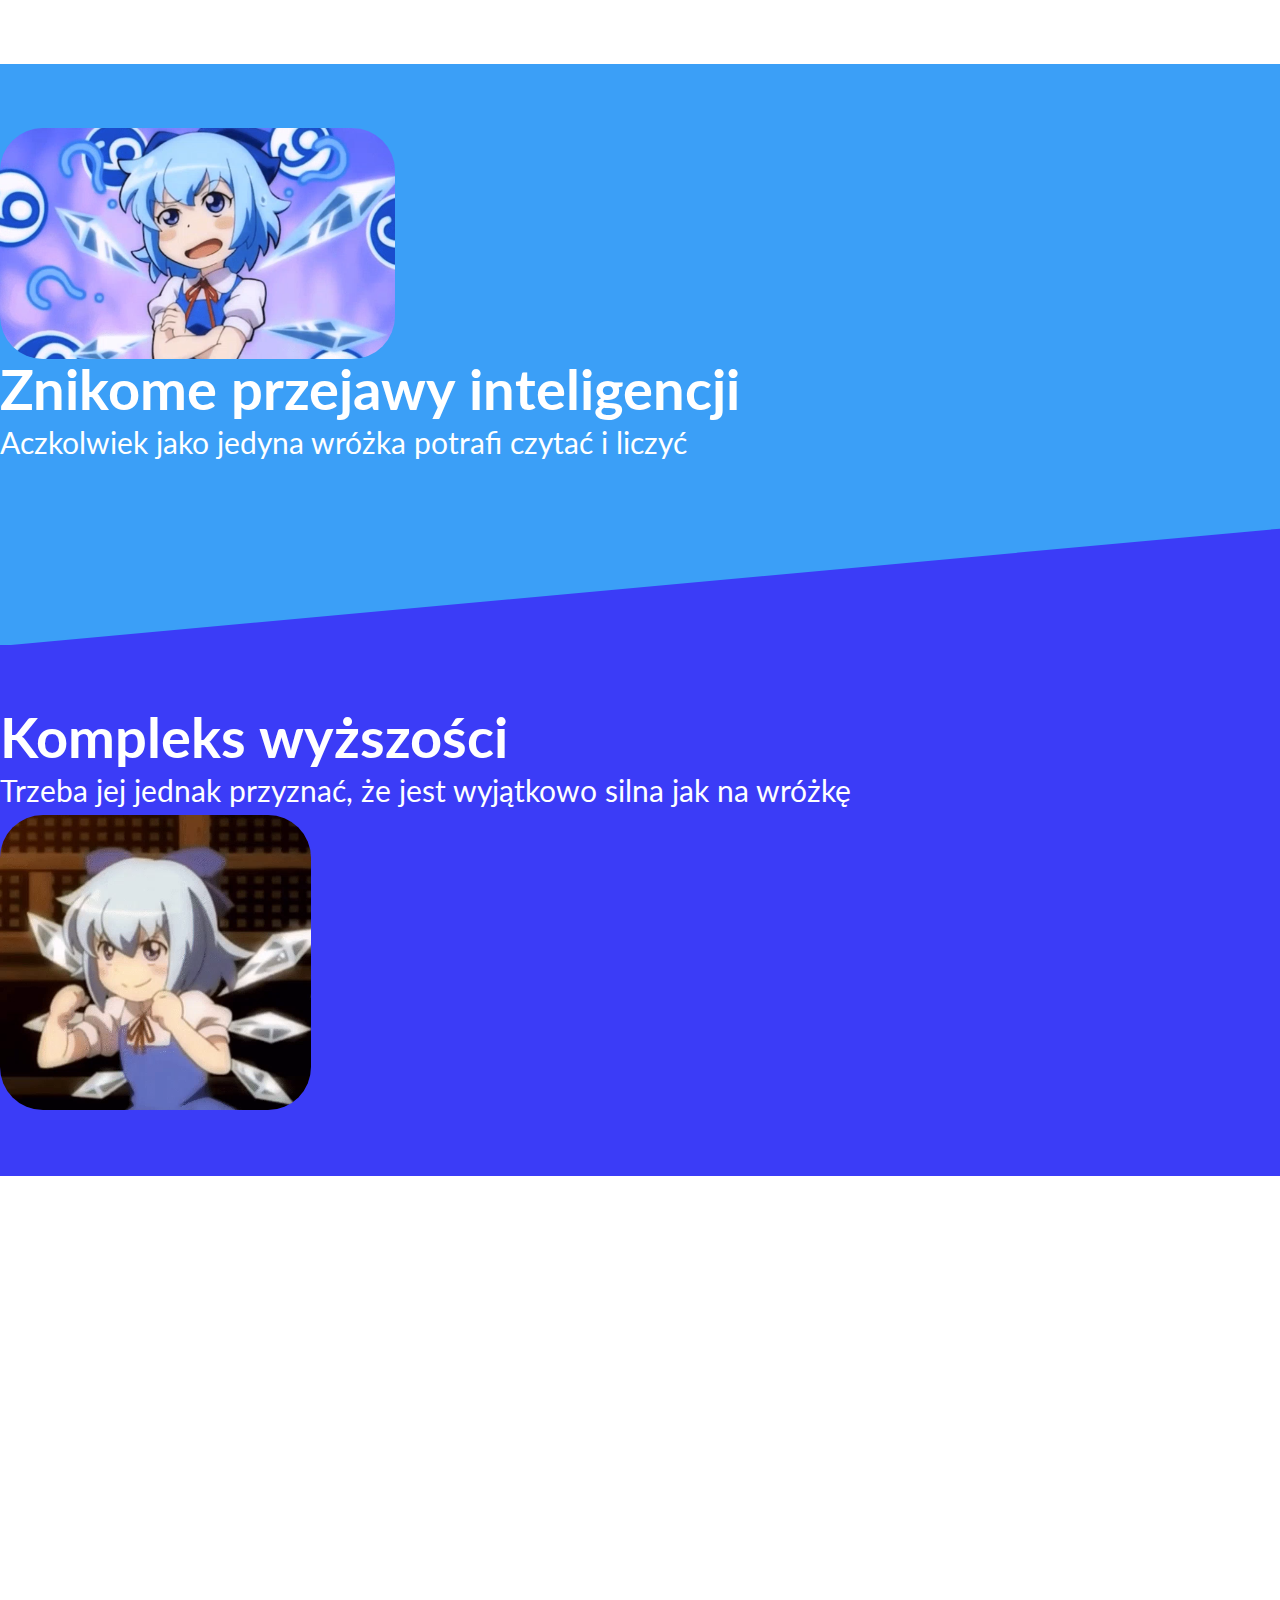
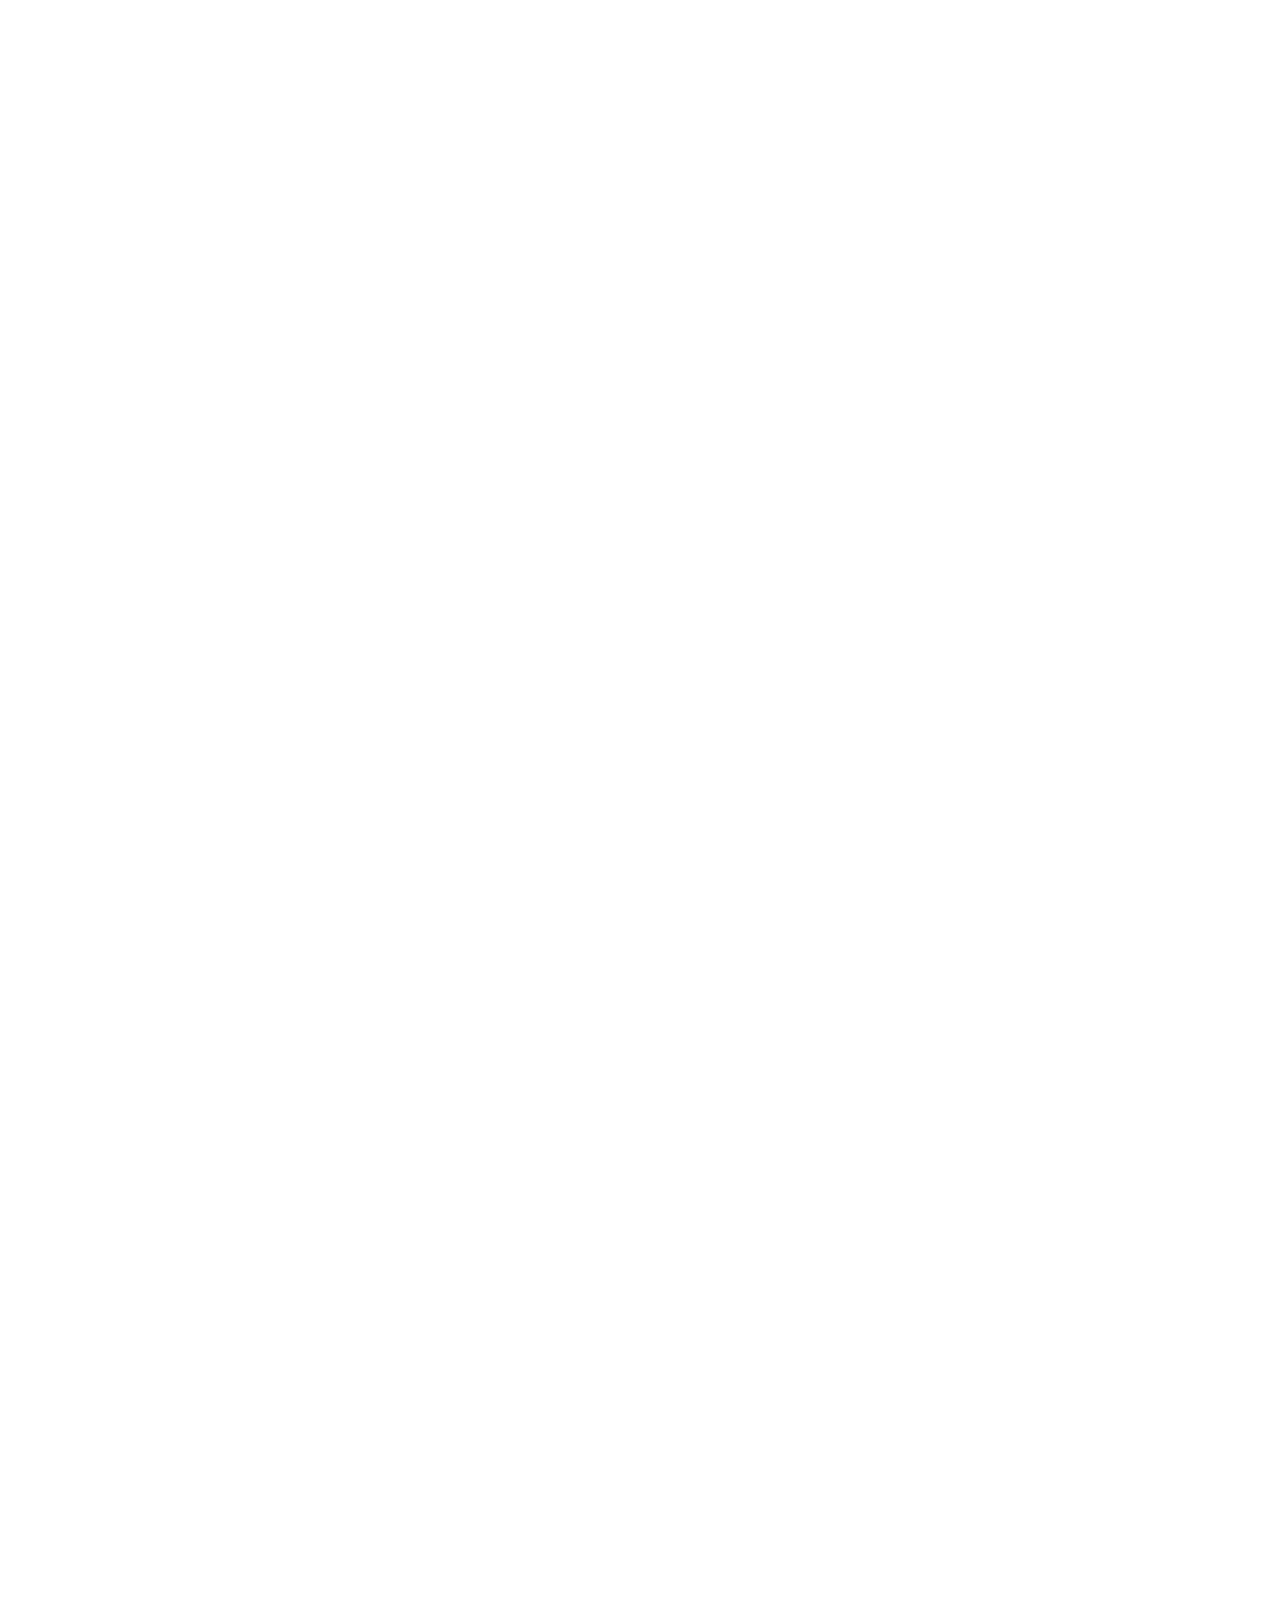
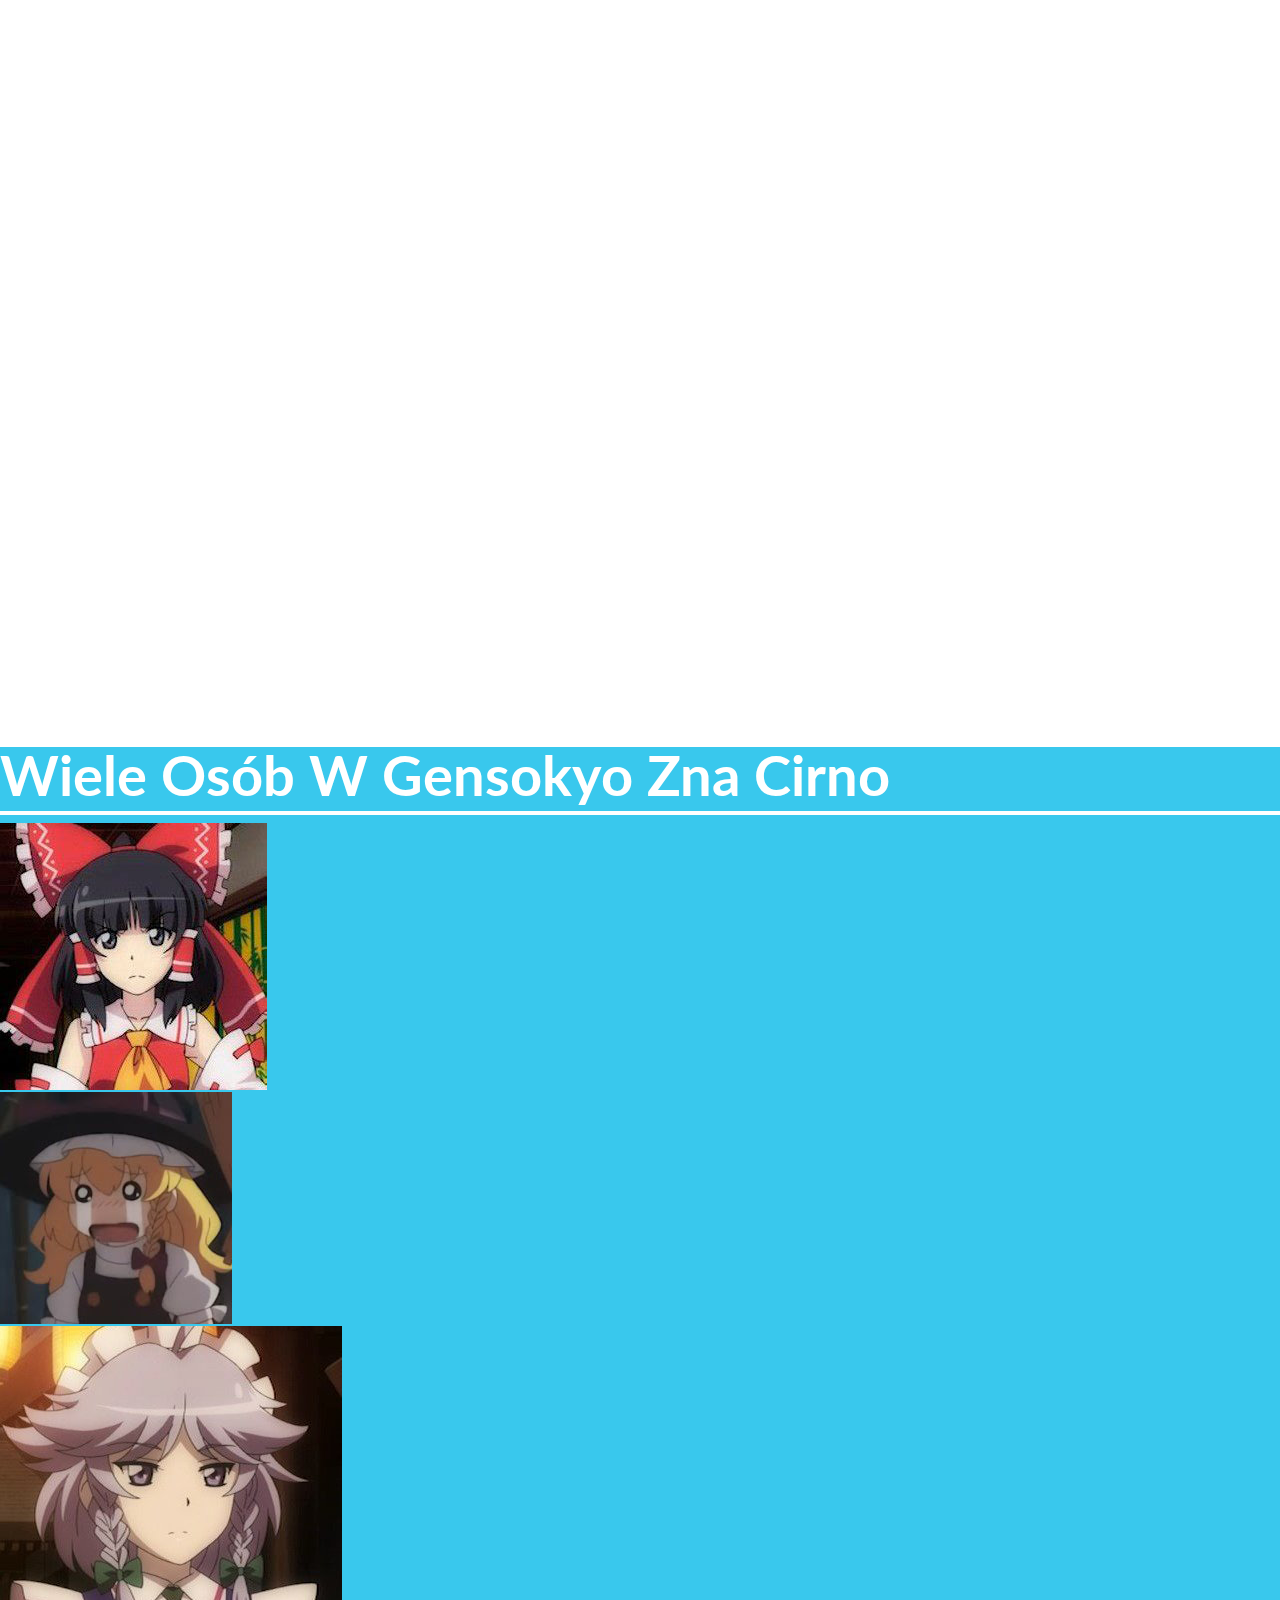
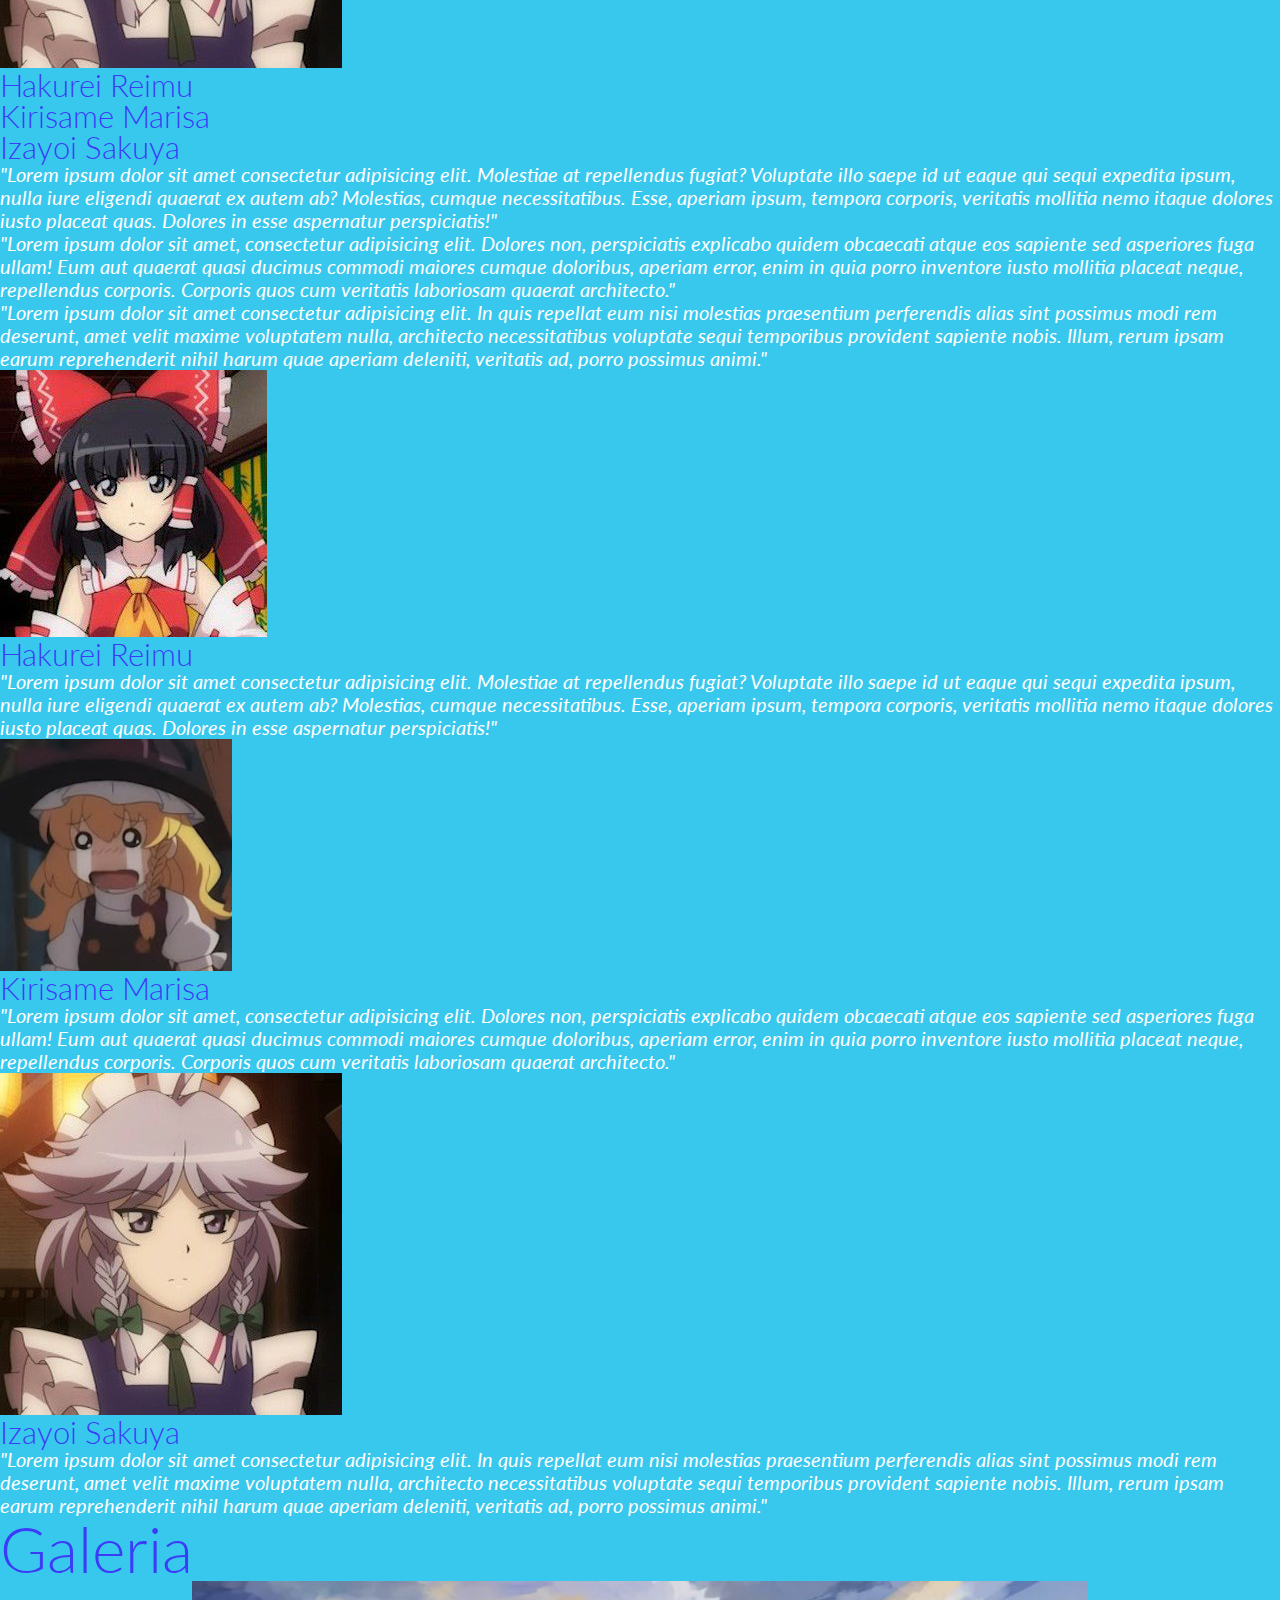
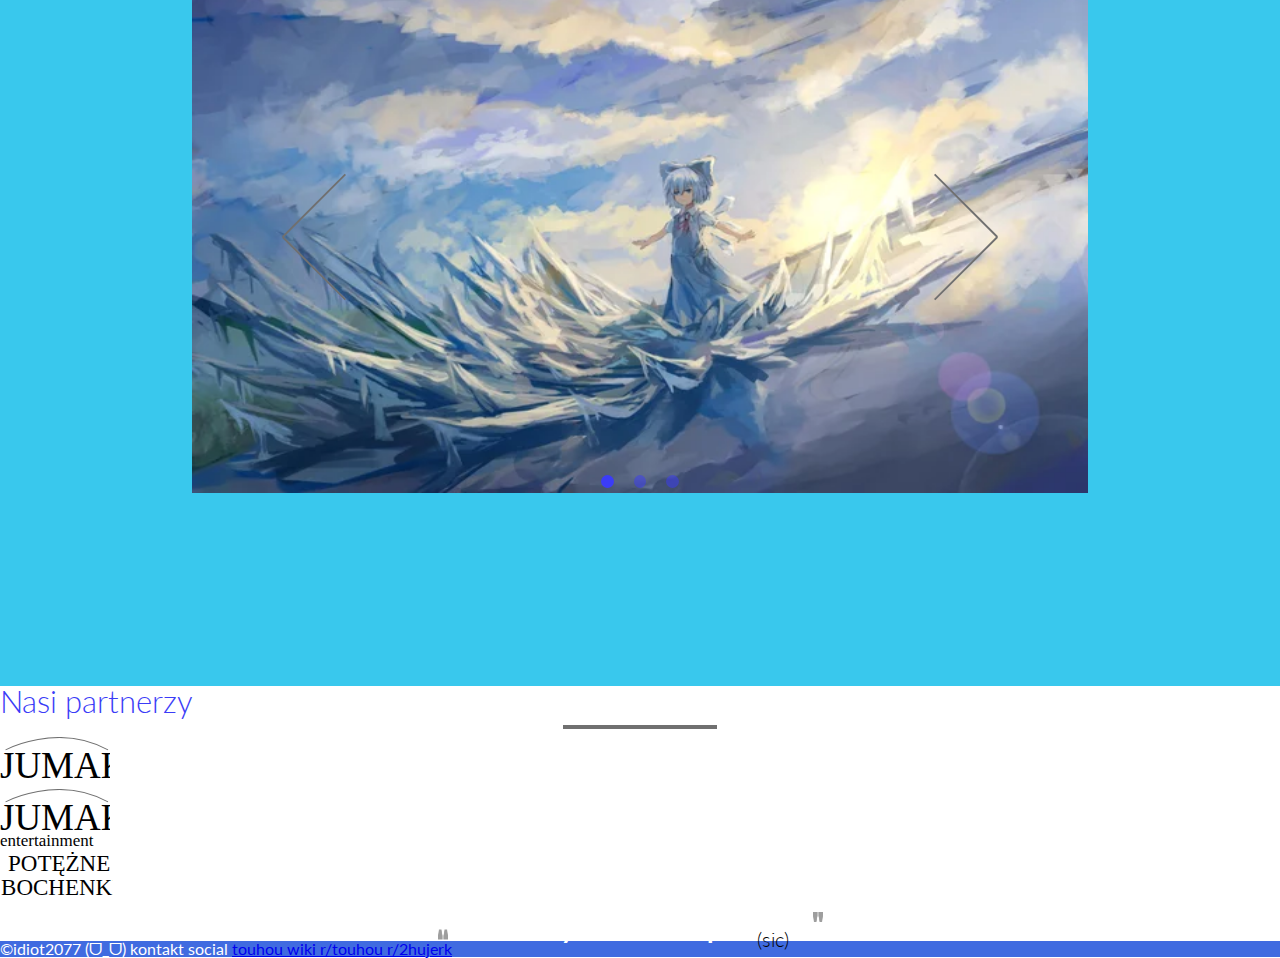
==== commit afc4ea9f: "awibgoaegbn" ====
--- a/strona/index.html
+++ b/strona/index.html
@@ -395,22 +395,57 @@
 		<article class="mt-5 text-center">
 			<h3 class="fw-bold h2">Nasi partnerzy</h3>
 			<hr class="hr-underline m-auto mb-5" />
-			<div class="d-flex gap-3 gap-md-5 justify-content-center mb-5">
-				<img src="img/JUMAK.svg" alt="Logo firmy Jumak" class="img-fluid" />
-				<img
-					src="img/JUMAK_e.svg"
-					alt="Logo firmy Jumak Entertainment"
-					class="img-fluid"
-				/>
-				<img
-					src="img/potezne_bochenki.svg"
-					alt="Logo firmy Potężne Bochenki"
-					class="img-fluid"
-				/>
+			<div class="d-flex gap-5 justify-content-center mb-5 w-90 m-auto">
+				<div>
+					<img src="img/JUMAK.svg" alt="Logo firmy Jumak" class="img-fluid" />
+				</div>
+				<div>
+					<img
+						src="img/JUMAK_e.svg"
+						alt="Logo firmy Jumak Entertainment"
+						class="img-fluid"
+					/>
+				</div>
+				<div>
+					<img
+						src="img/potezne_bochenki.svg"
+						alt="Logo firmy Potężne Bochenki"
+						class="img-fluid"
+					/>
+				</div>
 			</div>
 			<blockquote class="h3 fw-normal">
+				<div class="quotation-mark-bottom"></div>
 				I may bee stupid<sub>(sic)</sub>
+				<div class="quotation-mark-top"></div>
 			</blockquote>
 		</article>
+
+		<footer
+			class="w-100 pt-5 pb-5 mt-5 text-white d-flex d-md-none justify-content-evenly flex-wrap"
+		>
+			<span class="fw-normal h6 p-2">©idiot2077 (ᗜ_ᗜ)</span>
+			<span class="fw-normal h6 p-2">kontakt</span>
+			<span class="fw-normal h6 p-2">social</span>
+			<a
+				href="https://pl.touhouwiki.net/wiki/Touhou_Wiki"
+				class="fw-normal h6 p-2 text-white"
+			>
+				touhou wiki
+			</a>
+			<a href="https://reddit.com/r/touhou" class="fw-normal h6 p-2 text-white">
+				r/touhou
+			</a>
+			<a
+				href="https://reddit.com/r/2hujerk"
+				class="fw-normal h6 p-2 text-white"
+			>
+				r/2hujerk
+			</a>
+		</footer>
+
+		<footer
+			class="w-100 pt-5 pb-5 mt-5 text-white d-none d-md-flex justify-content-evenly flex-nowrap"
+		></footer>
 	</body>
 </html>
--- a/strona/css/style.css
+++ b/strona/css/style.css
@@ -148,8 +148,46 @@
   width: 100%;
 }
 
+.gallery-orb {
+  width: 2vw;
+}
+
+@media (min-width: 1000px) {
+  .gallery-orb {
+    width: 1vw;
+  }
+}
+
 .inactive {
   opacity: 0.5;
+}
+
+blockquote {
+  text-align: center;
+  font-size: 37px;
+  font-weight: 400;
+}
+
+.quotation-mark-bottom {
+  display: inline-block;
+  background-image: url("../img/quotation-mark.png");
+  background-size: cover;
+  opacity: 50%;
+  width: 10px;
+  height: 10px;
+  -webkit-transform: translate(-35px, 25%);
+          transform: translate(-35px, 25%);
+}
+
+.quotation-mark-top {
+  display: inline-block;
+  background-image: url("../img/quotation-mark.png");
+  background-size: cover;
+  opacity: 50%;
+  width: 10px;
+  height: 10px;
+  -webkit-transform: translate(15px, -150%) scaleY(-1);
+          transform: translate(15px, -150%) scaleY(-1);
 }
 
 body {
@@ -357,4 +395,12 @@
   border: 2px solid #707070;
   opacity: 1;
 }
+
+.w-90 {
+  width: 90vw;
+}
+
+footer {
+  background-color: #406be0;
+}
 /*# sourceMappingURL=style.css.map */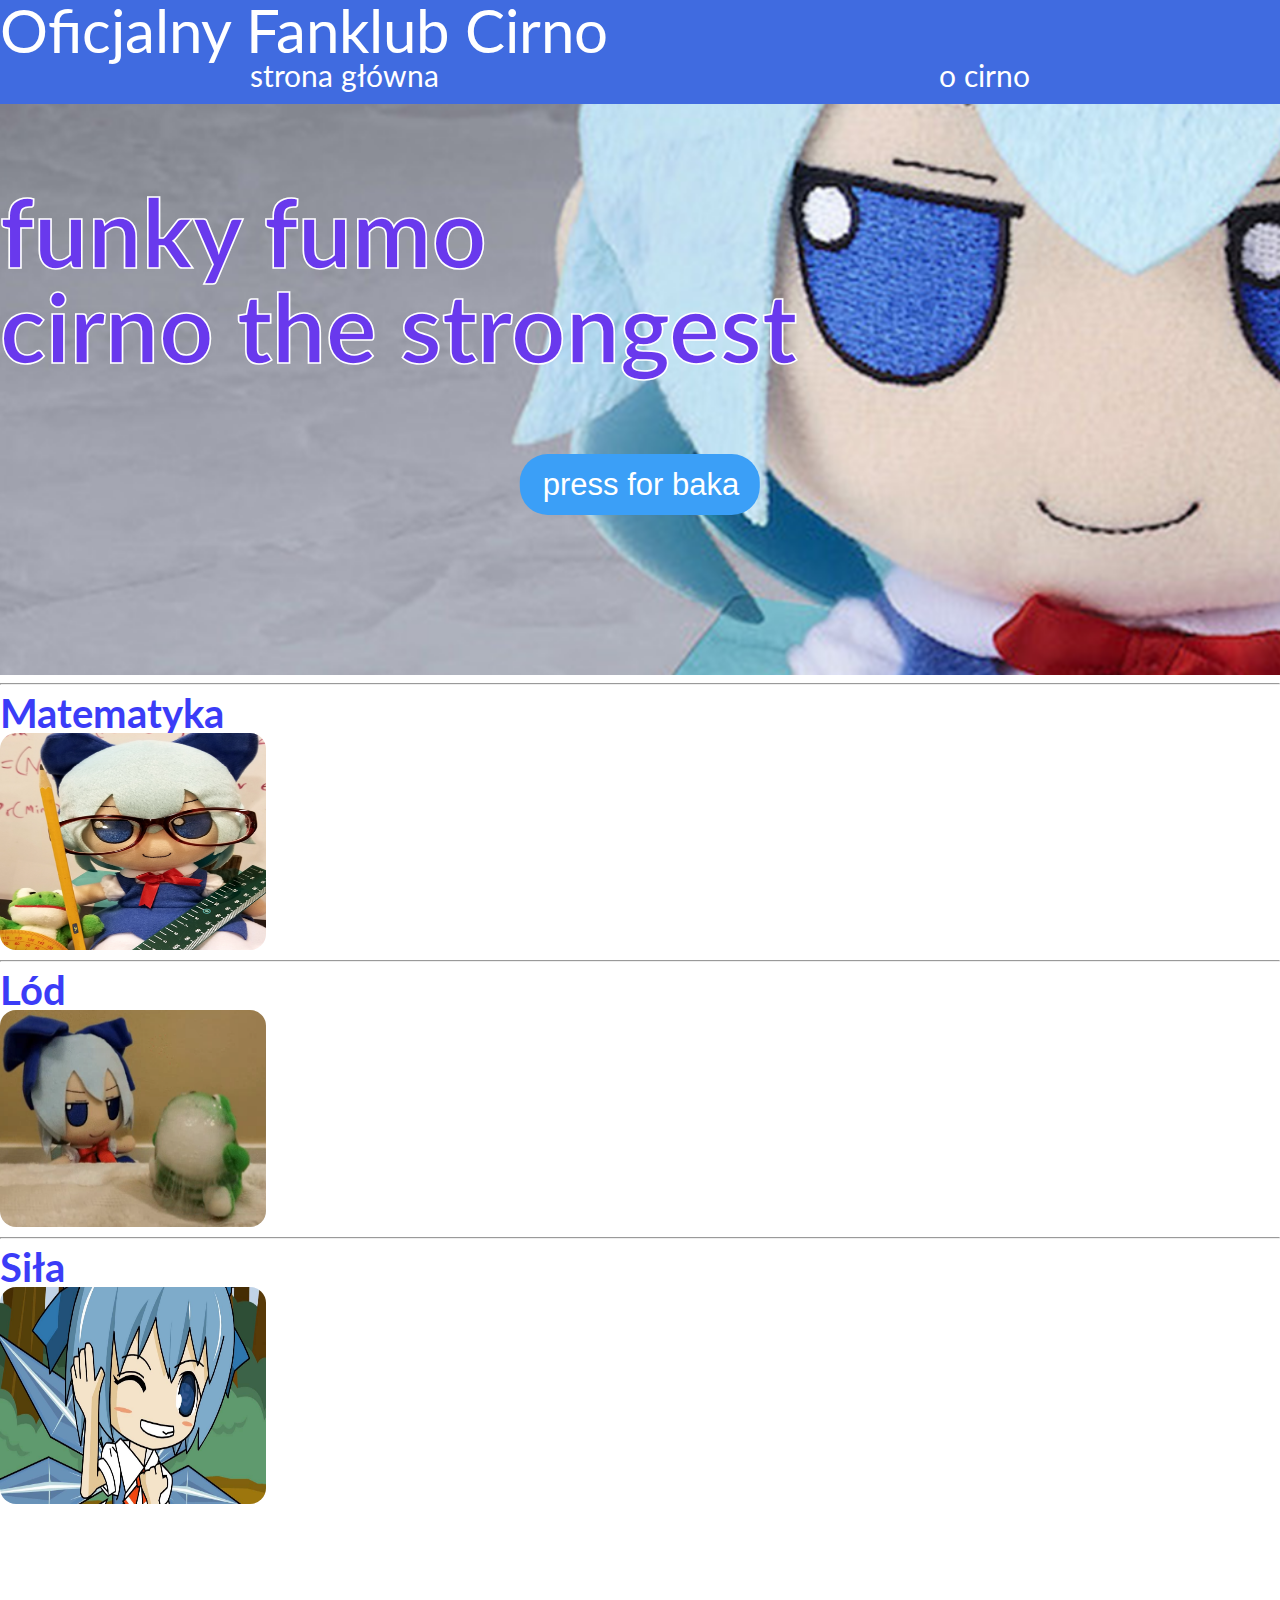
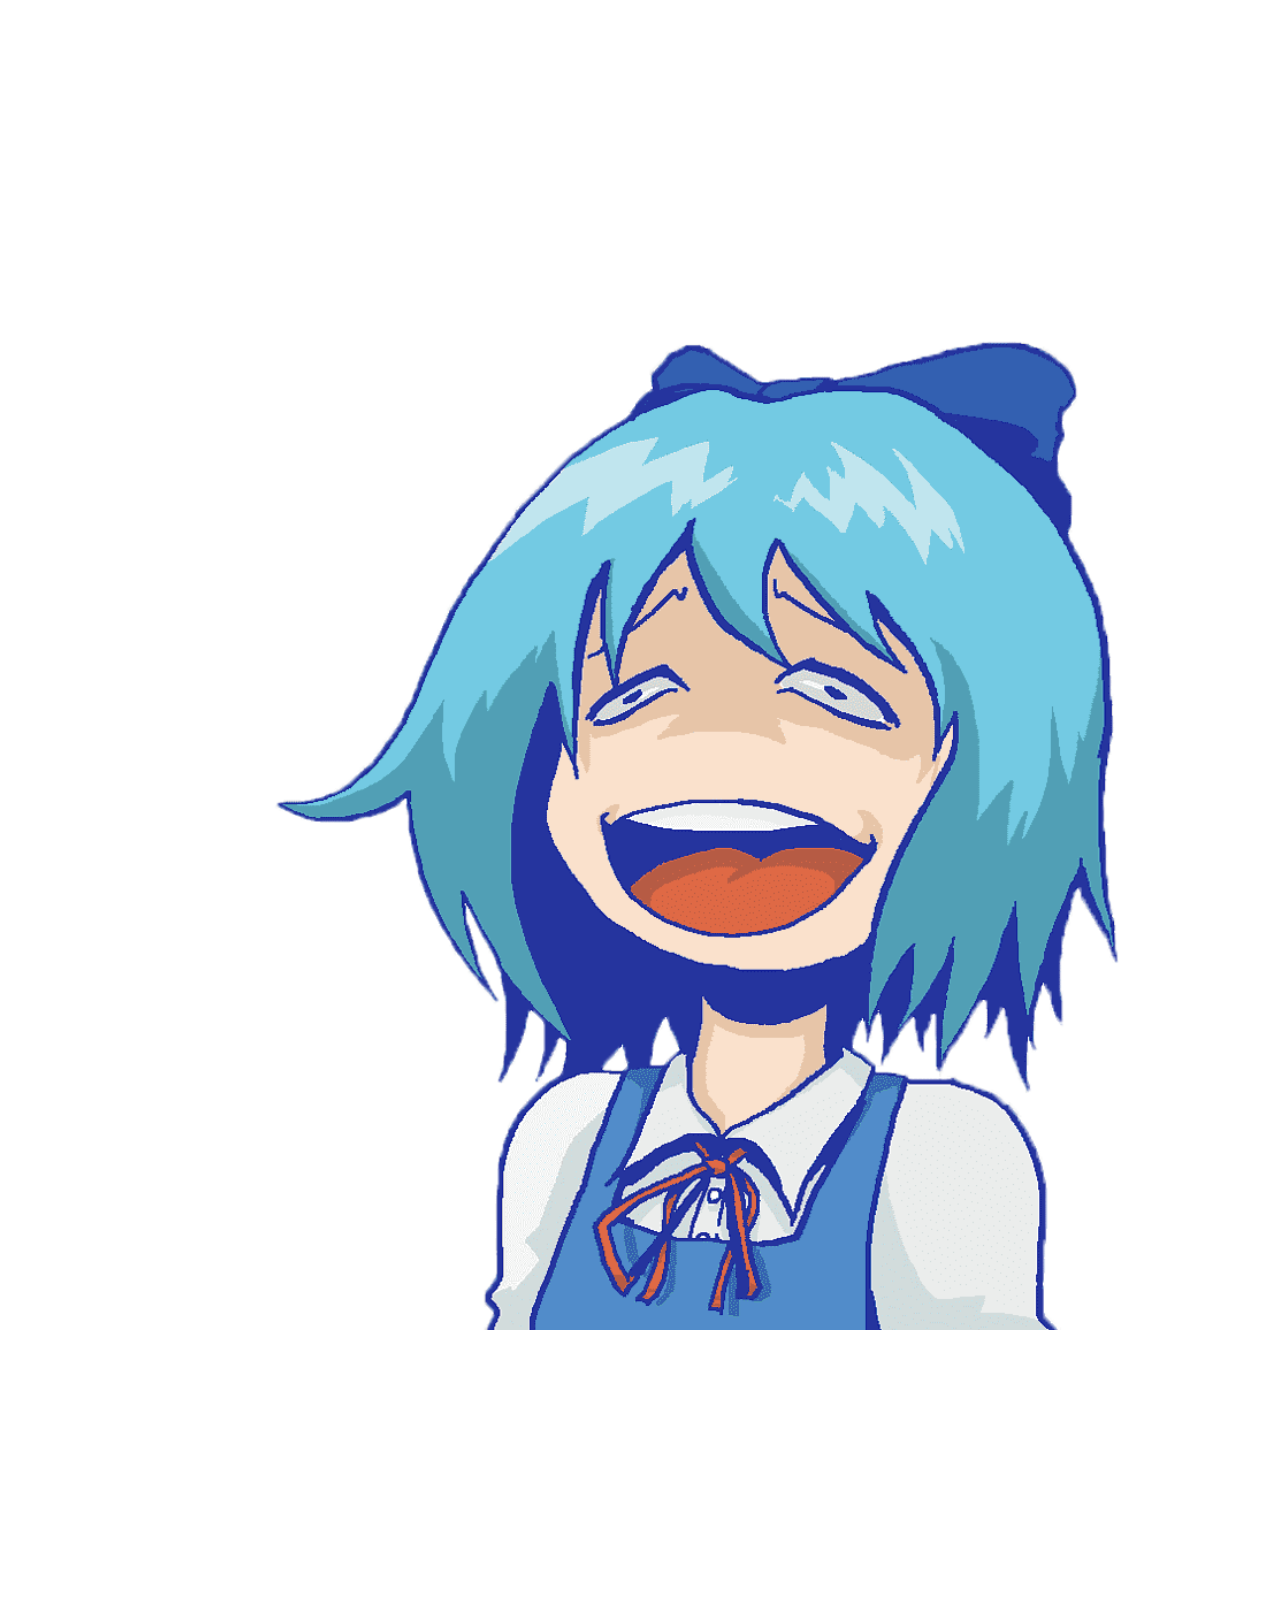
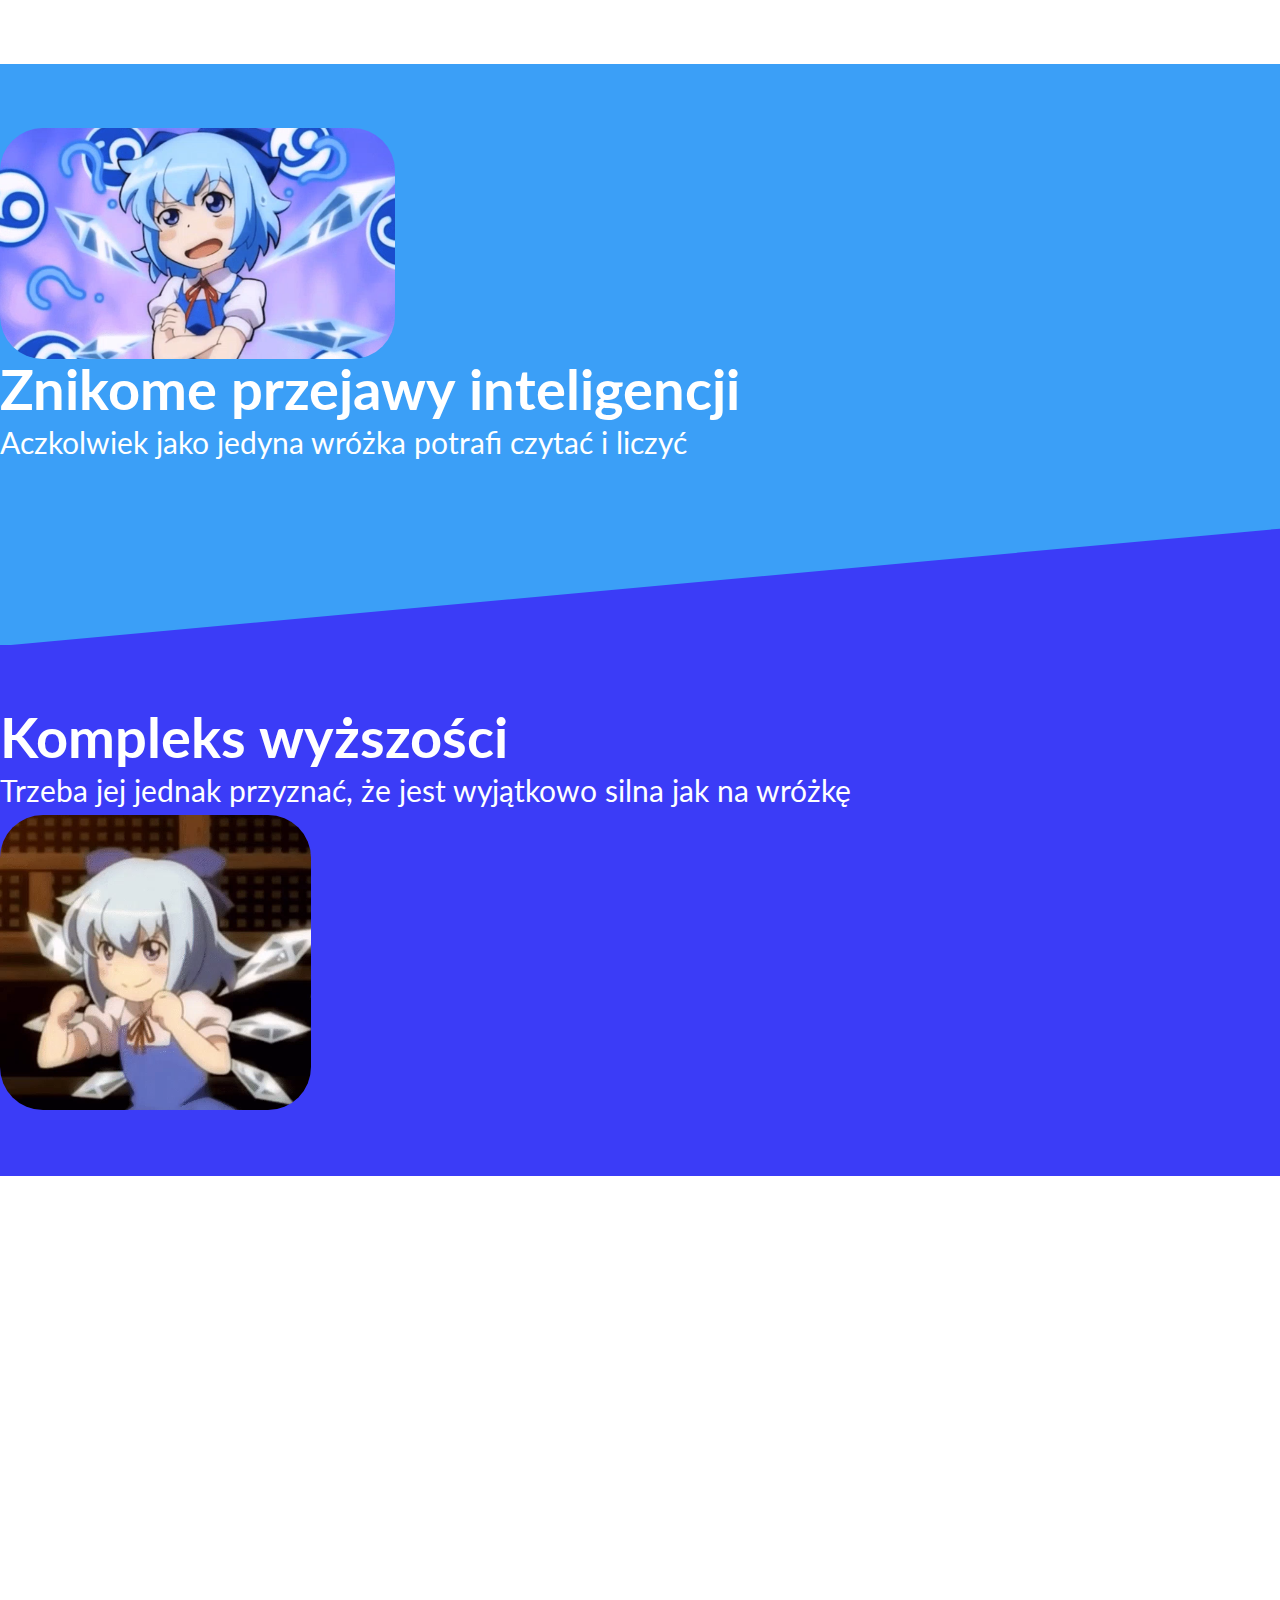
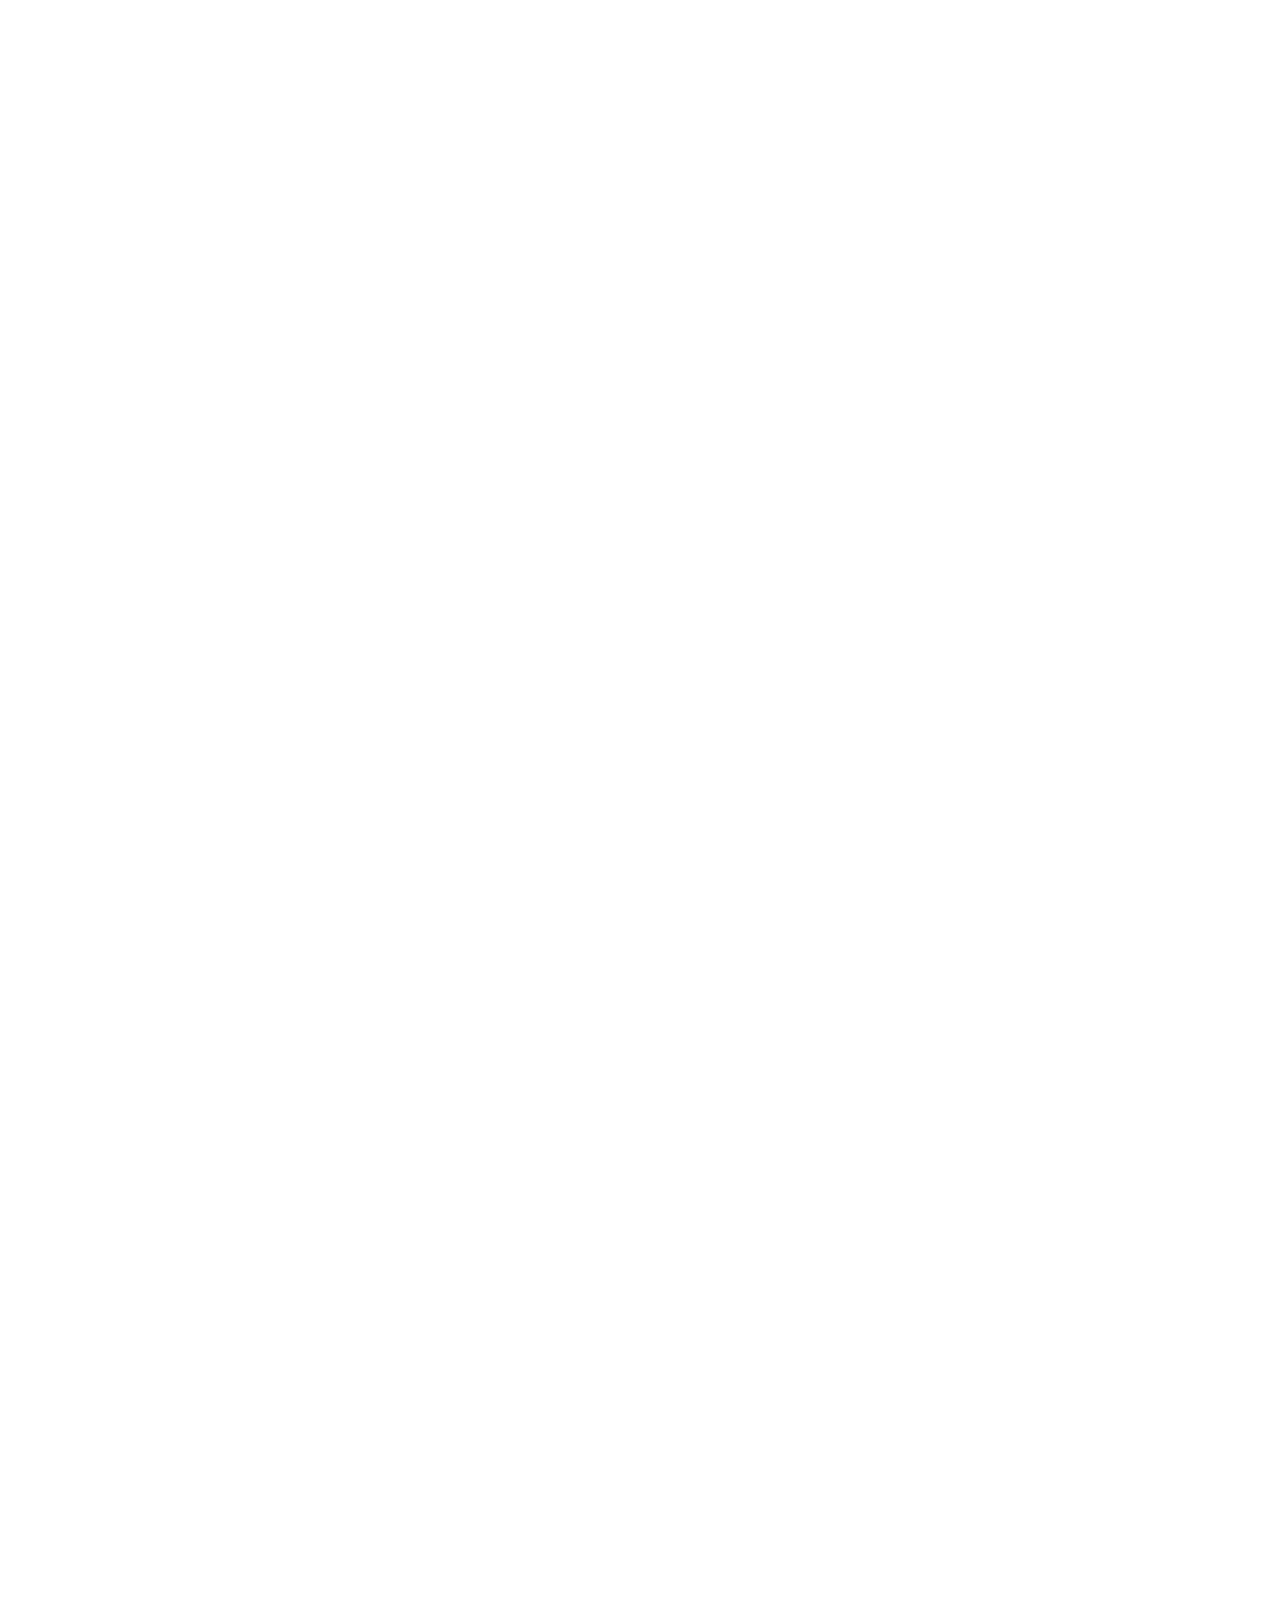
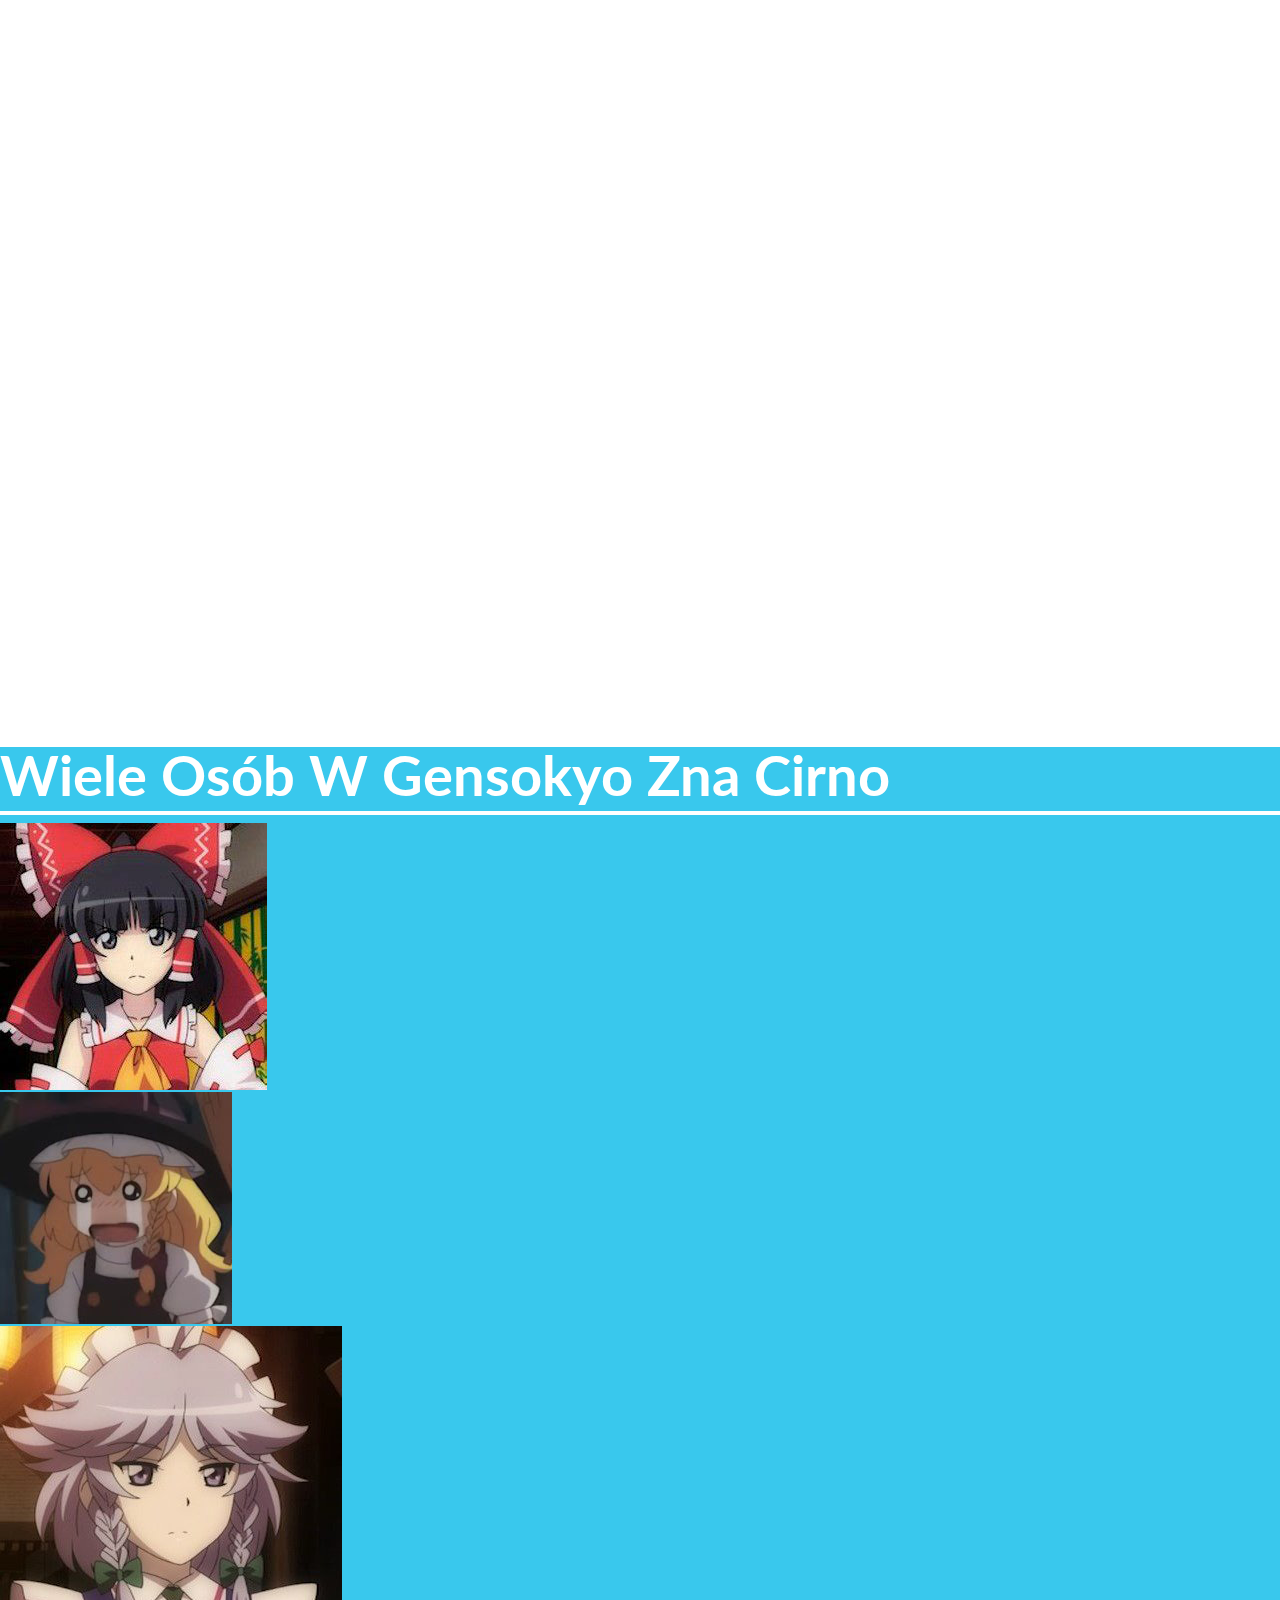
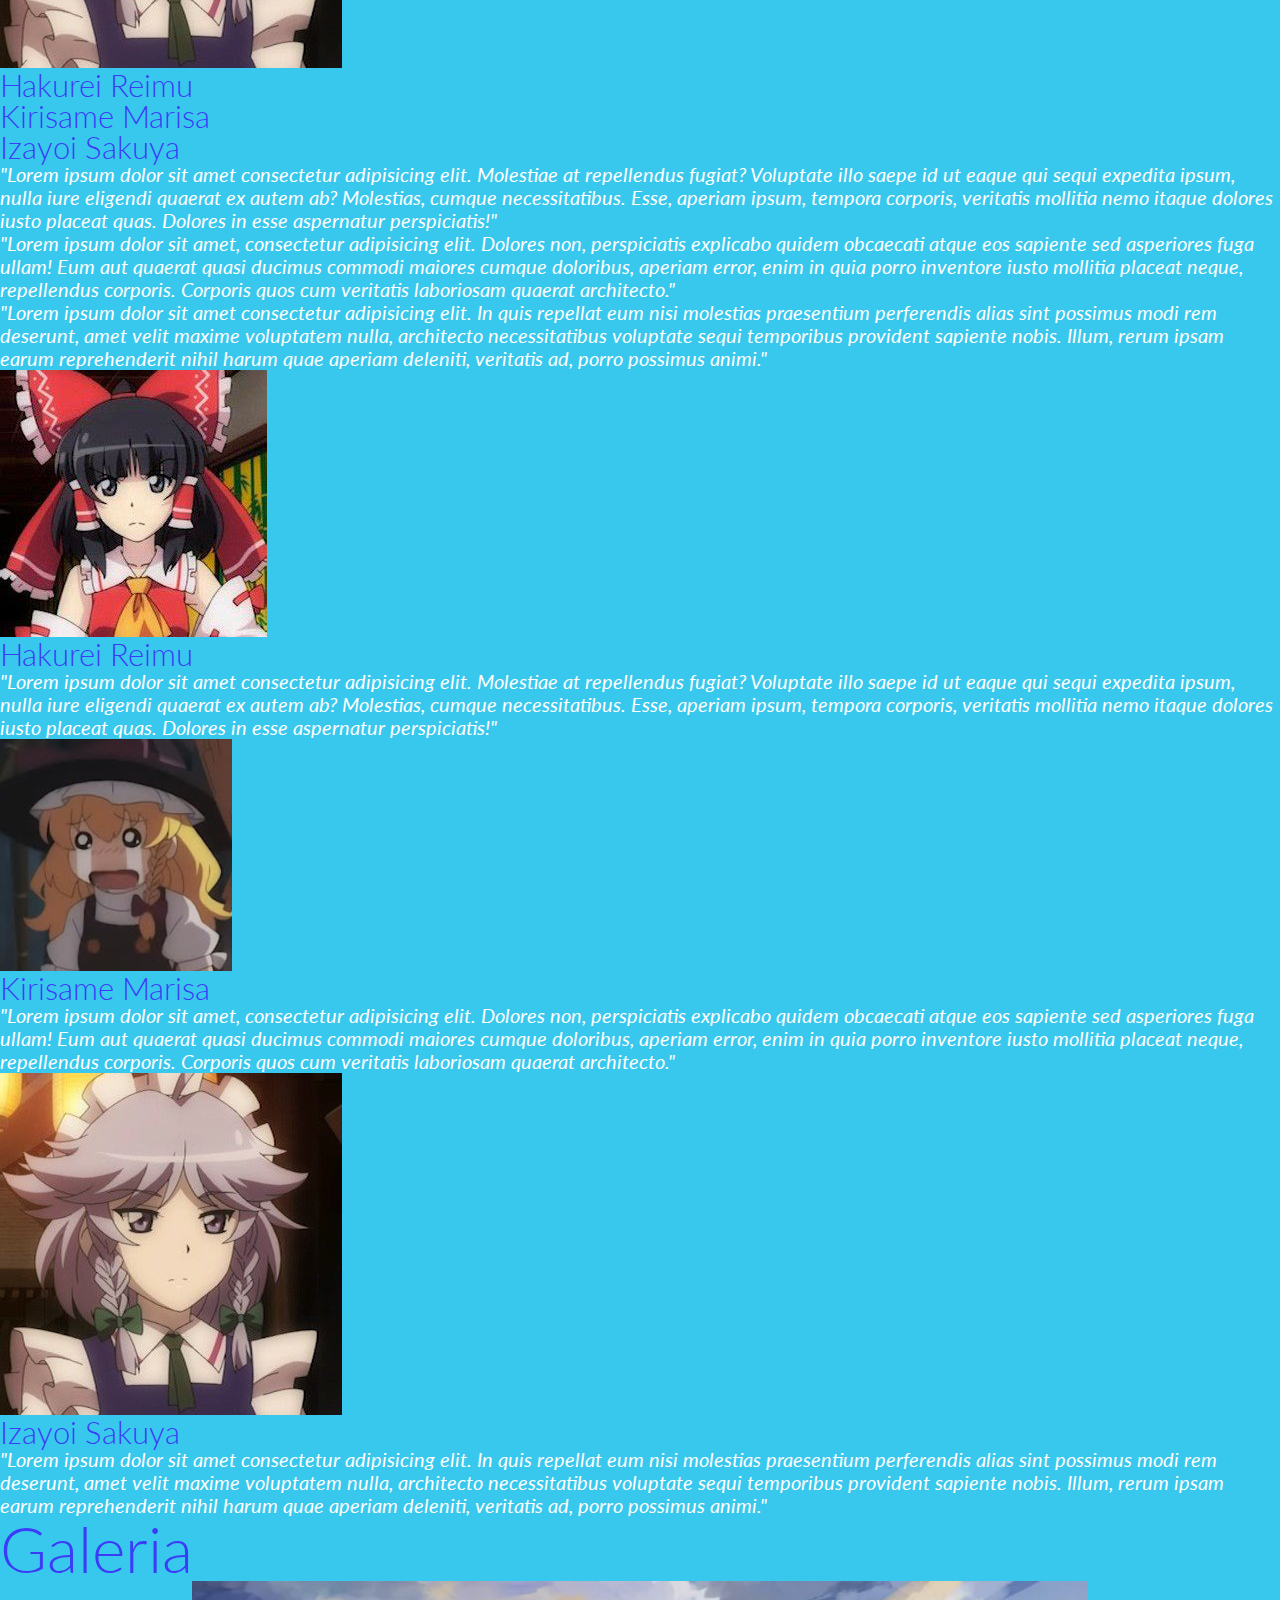
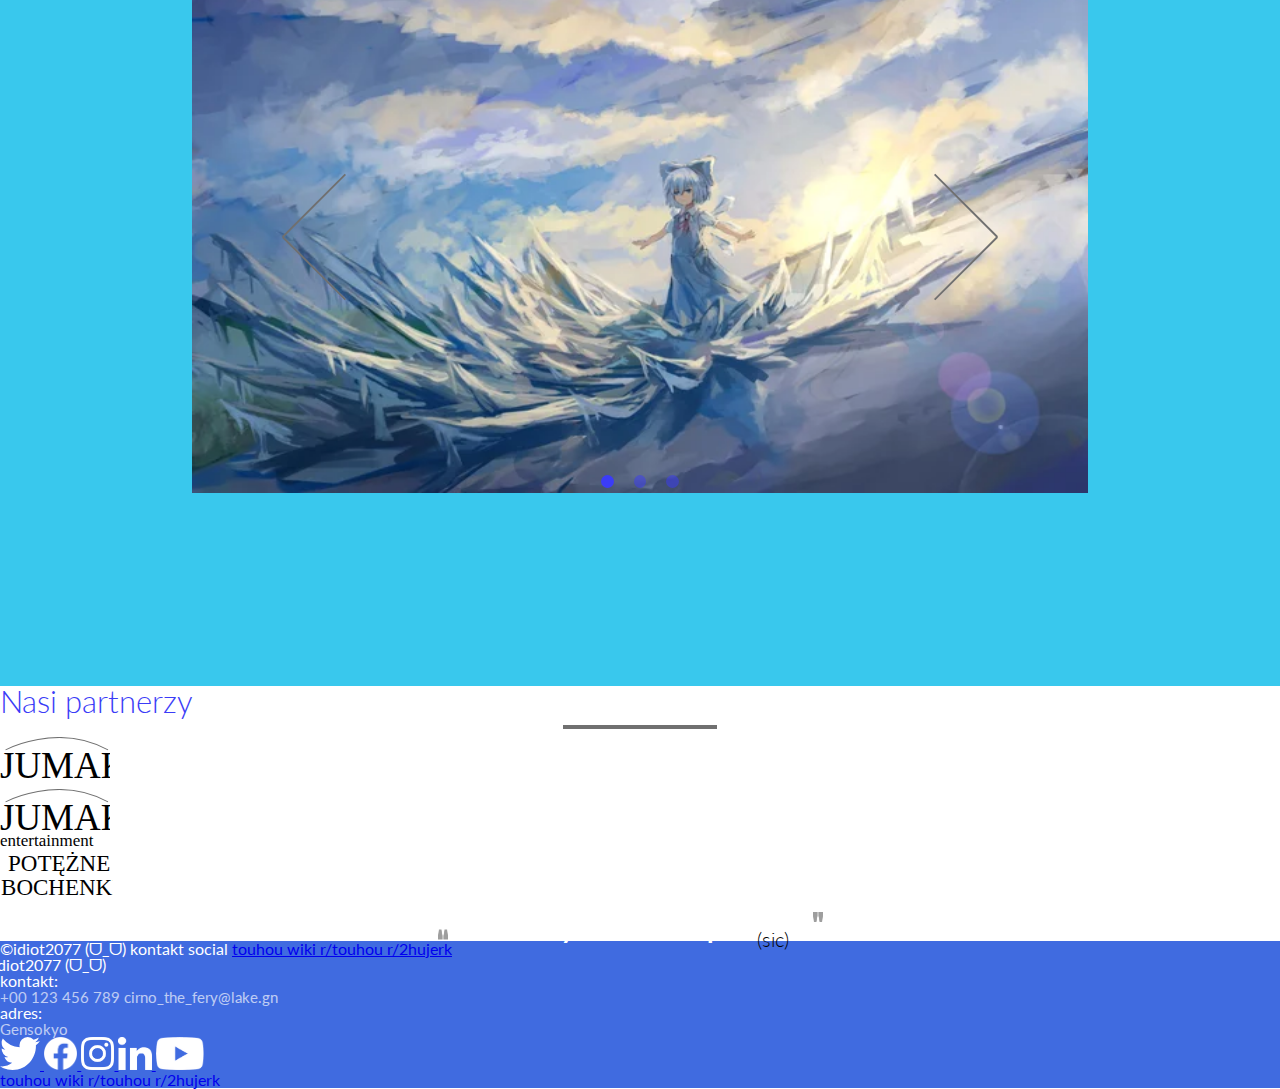
==== commit 8e637ae4: "skonczylem robic footer" ====
--- a/strona/index.html
+++ b/strona/index.html
@@ -445,7 +445,92 @@
 		</footer>
 
 		<footer
-			class="w-100 pt-5 pb-5 mt-5 text-white d-none d-md-flex justify-content-evenly flex-nowrap"
-		></footer>
+			class="w-100 pt-5 pb-5 mt-5 text-white d-none d-md-flex justify-content-around flex-nowrap"
+		>
+			<div class="d-flex flex-column">
+				<div class="h5" style="transform: translateX(-20px)">
+					©idiot2077 (ᗜ_ᗜ)
+				</div>
+				<div class="d-flex gap-5">
+					<div class="d-flex flex-column">
+						<h6 class="h5">kontakt:</h6>
+						<span class="footer-info">+00 123 456 789</span>
+						<span class="footer-info">cirno_the_fery@lake.gn</span>
+					</div>
+					<div class="d-flex flex-column">
+						<h6 class="h5">adres:</h6>
+						<span class="footer-info">Gensokyo</span>
+					</div>
+				</div>
+			</div>
+			<div class="d-flex gap-3">
+				<div class="d-flex gap-2">
+					<a href="https://twitter.com/imustend" target="_blank">
+						<img
+							src="img/twitter_logo.svg"
+							alt="Logo Twittera"
+							height="33.25"
+						/>
+					</a>
+					<a
+						href="https://www.facebook.com/groups/444207336478190"
+						target="_blank"
+					>
+						<img
+							src="img/facebook_logo.png"
+							alt="Logo Facebooka"
+							height="33.25"
+						/>
+					</a>
+					<a href="https://www.instagram.com/dailycirnofumo/" target="_blank">
+						<img
+							src="img/instagram_logo.png"
+							alt="Logo Instagrama"
+							height="33.25"
+						/>
+					</a>
+					<a
+						href="https://cn.linkedin.com/in/cirno-baka-092487201/"
+						target="_blank"
+					>
+						<img
+							src="img/linkedin_logo.png"
+							alt="Logo LinkedIn"
+							height="33.25"
+						/>
+					</a>
+					<a
+						href="https://www.youtube.com/channel/UCVv6OI4dMDrFWPXLxZrONng"
+						target="_blank"
+					>
+						<img src="img/youtube_logo.png" alt="Logo Youtube" height="33.25" />
+					</a>
+				</div>
+				<div class="d-flex flex-column">
+					<a
+						href="https://pl.touhouwiki.net/wiki/Touhou_Wiki"
+						target="_blank"
+						class="text-white h5 fw-normal"
+						style="text-decoration-thickness: 1px; text-underline-offset: 5px"
+					>
+						touhou wiki
+					</a>
+					<a
+						href="https://reddit.com/r/touhou"
+						target="_blank"
+						class="text-white h5 fw-normal"
+						style="text-decoration-thickness: 1px; text-underline-offset: 5px"
+						>r/touhou</a
+					>
+					<a
+						href="https://reddit.com/r/2hujerk"
+						target="_blank"
+						class="text-white h5 fw-normal"
+						style="text-decoration-thickness: 1px; text-underline-offset: 5px"
+						>r/2hujerk</a
+					>
+				</div>
+			</div>
+		</footer>
 	</body>
 </html>
--- a/strona/css/style.css
+++ b/strona/css/style.css
@@ -190,6 +190,11 @@
           transform: translate(15px, -150%) scaleY(-1);
 }
 
+.footer-info {
+  opacity: 66%;
+  font-size: 15px;
+}
+
 body {
   font-family: "Lato", sans-serif;
   color: white;
@@ -310,10 +315,6 @@
   border-radius: 43px;
 }
 
-.cirno-statistics {
-  margin: 90px 127px 53px 128px;
-}
-
 .cirno-social {
   background-color: #39c8ed;
 }
@@ -324,33 +325,6 @@
 
 .cirno-photos {
   padding-bottom: 193px;
-}
-
-.cirno-photos h2 {
-  text-align: center;
-  font-size: 114px;
-  font-weight: 600;
-  margin-bottom: 42px;
-}
-
-.partners {
-  text-align: center;
-  color: #3b3cf7;
-  margin-bottom: 52px;
-}
-
-.partners h4 {
-  font-size: 37px;
-  margin-bottom: 20px;
-}
-
-.partners hr {
-  border: 3px solid #707070;
-  width: 10%;
-}
-
-.partners-title {
-  margin: 37px 0 55px 0;
 }
 
 .cirno-quote {
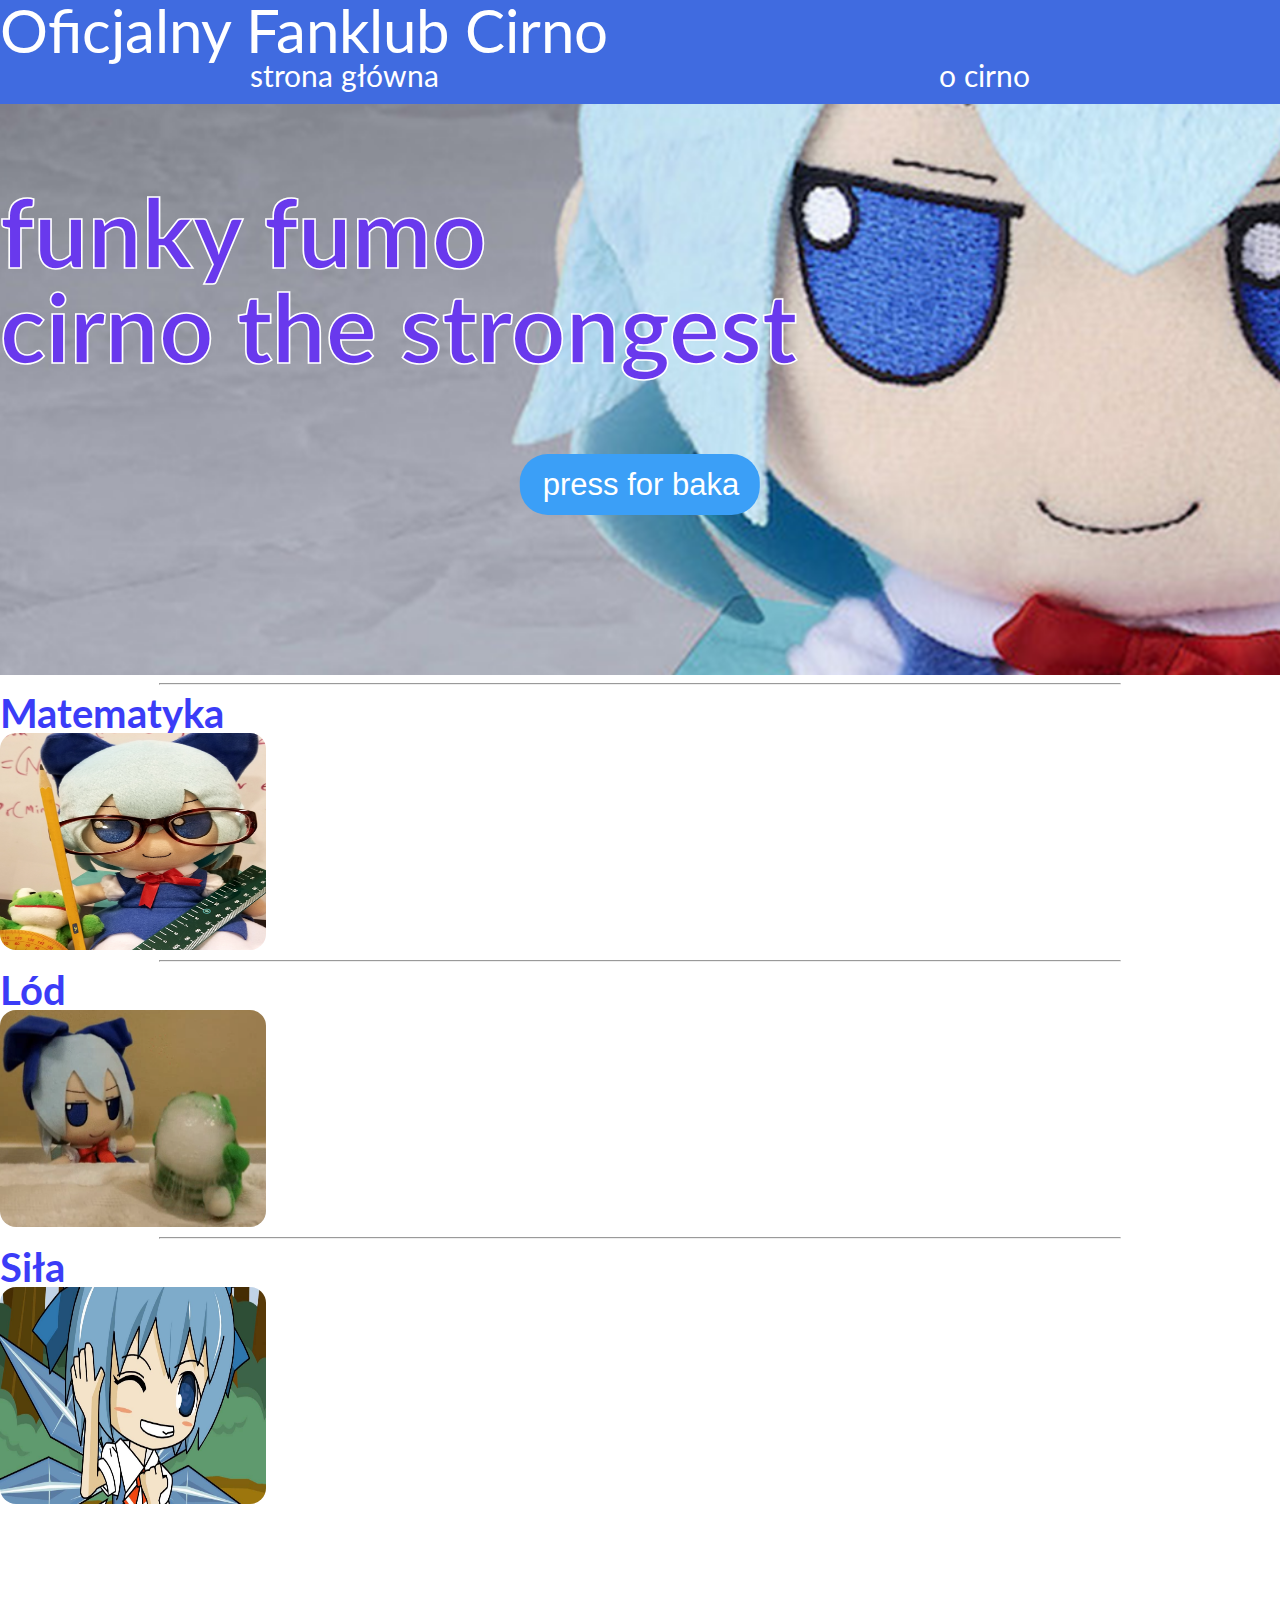
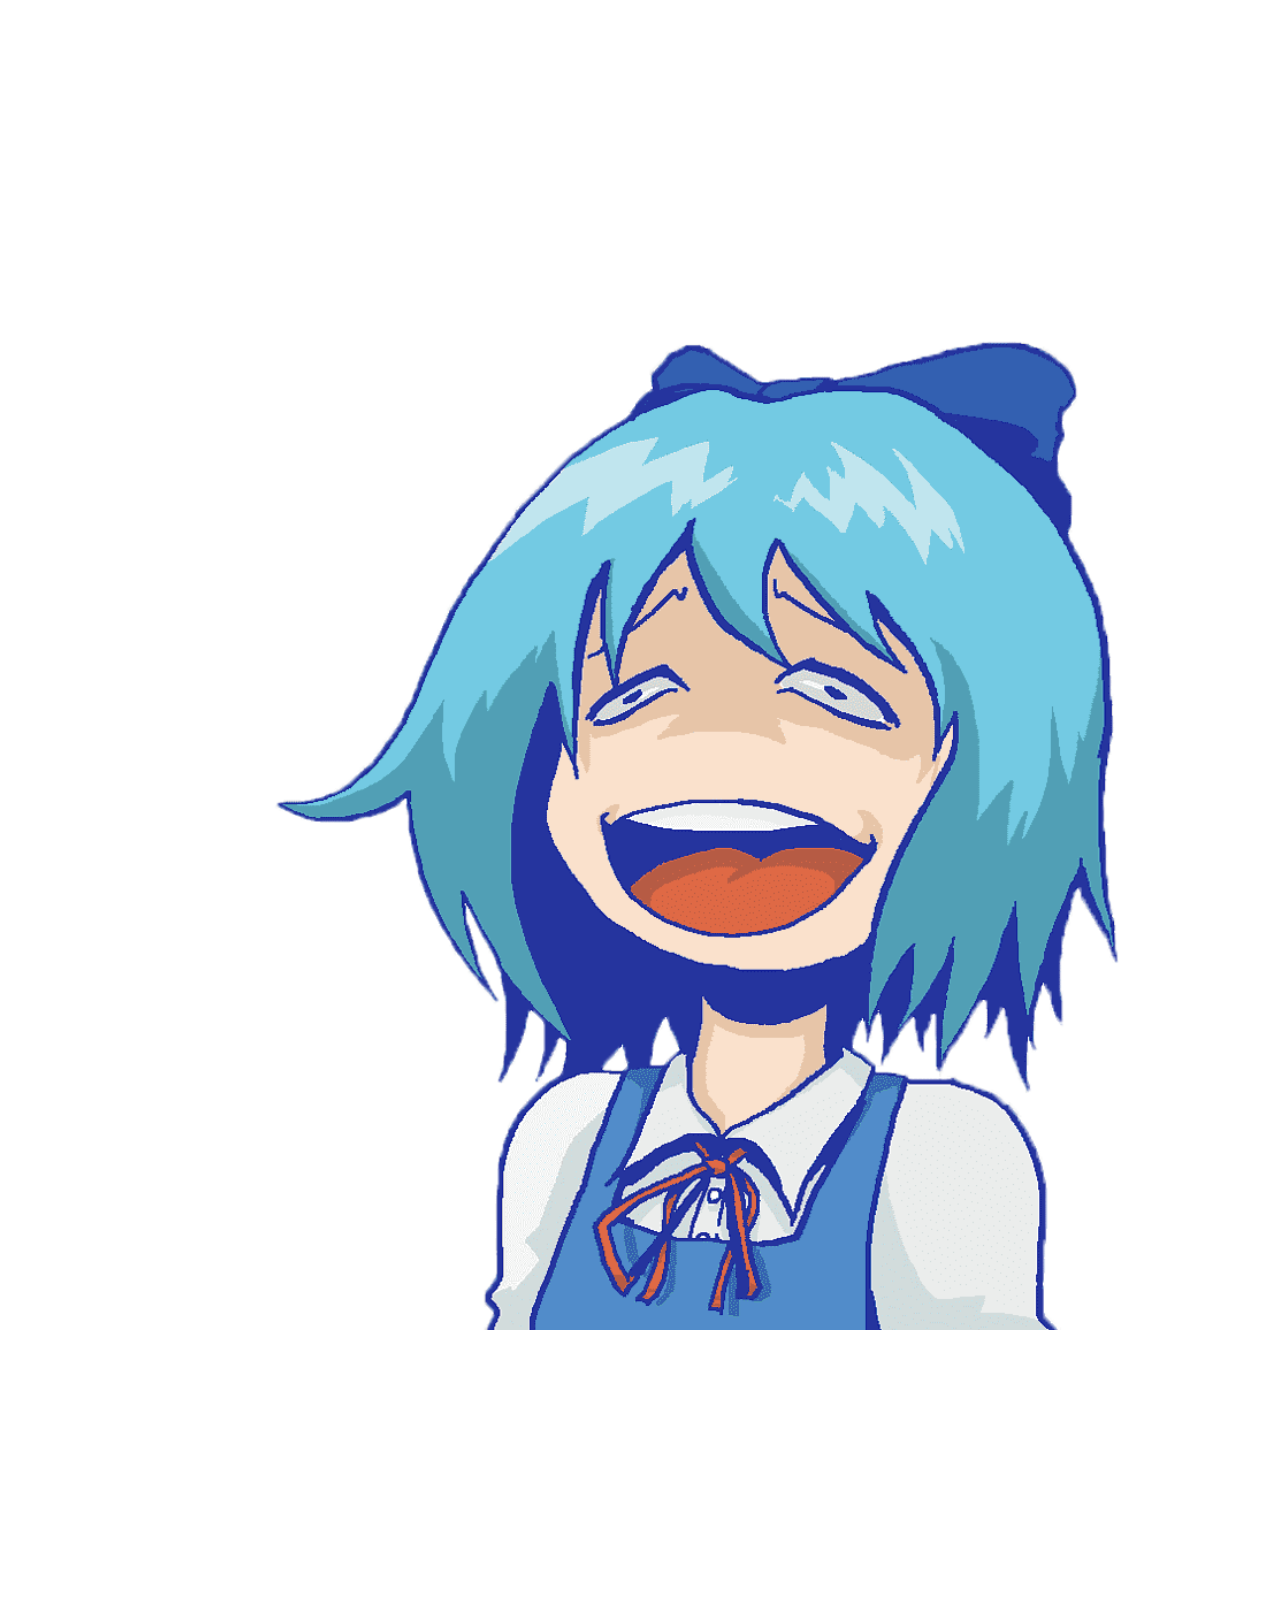
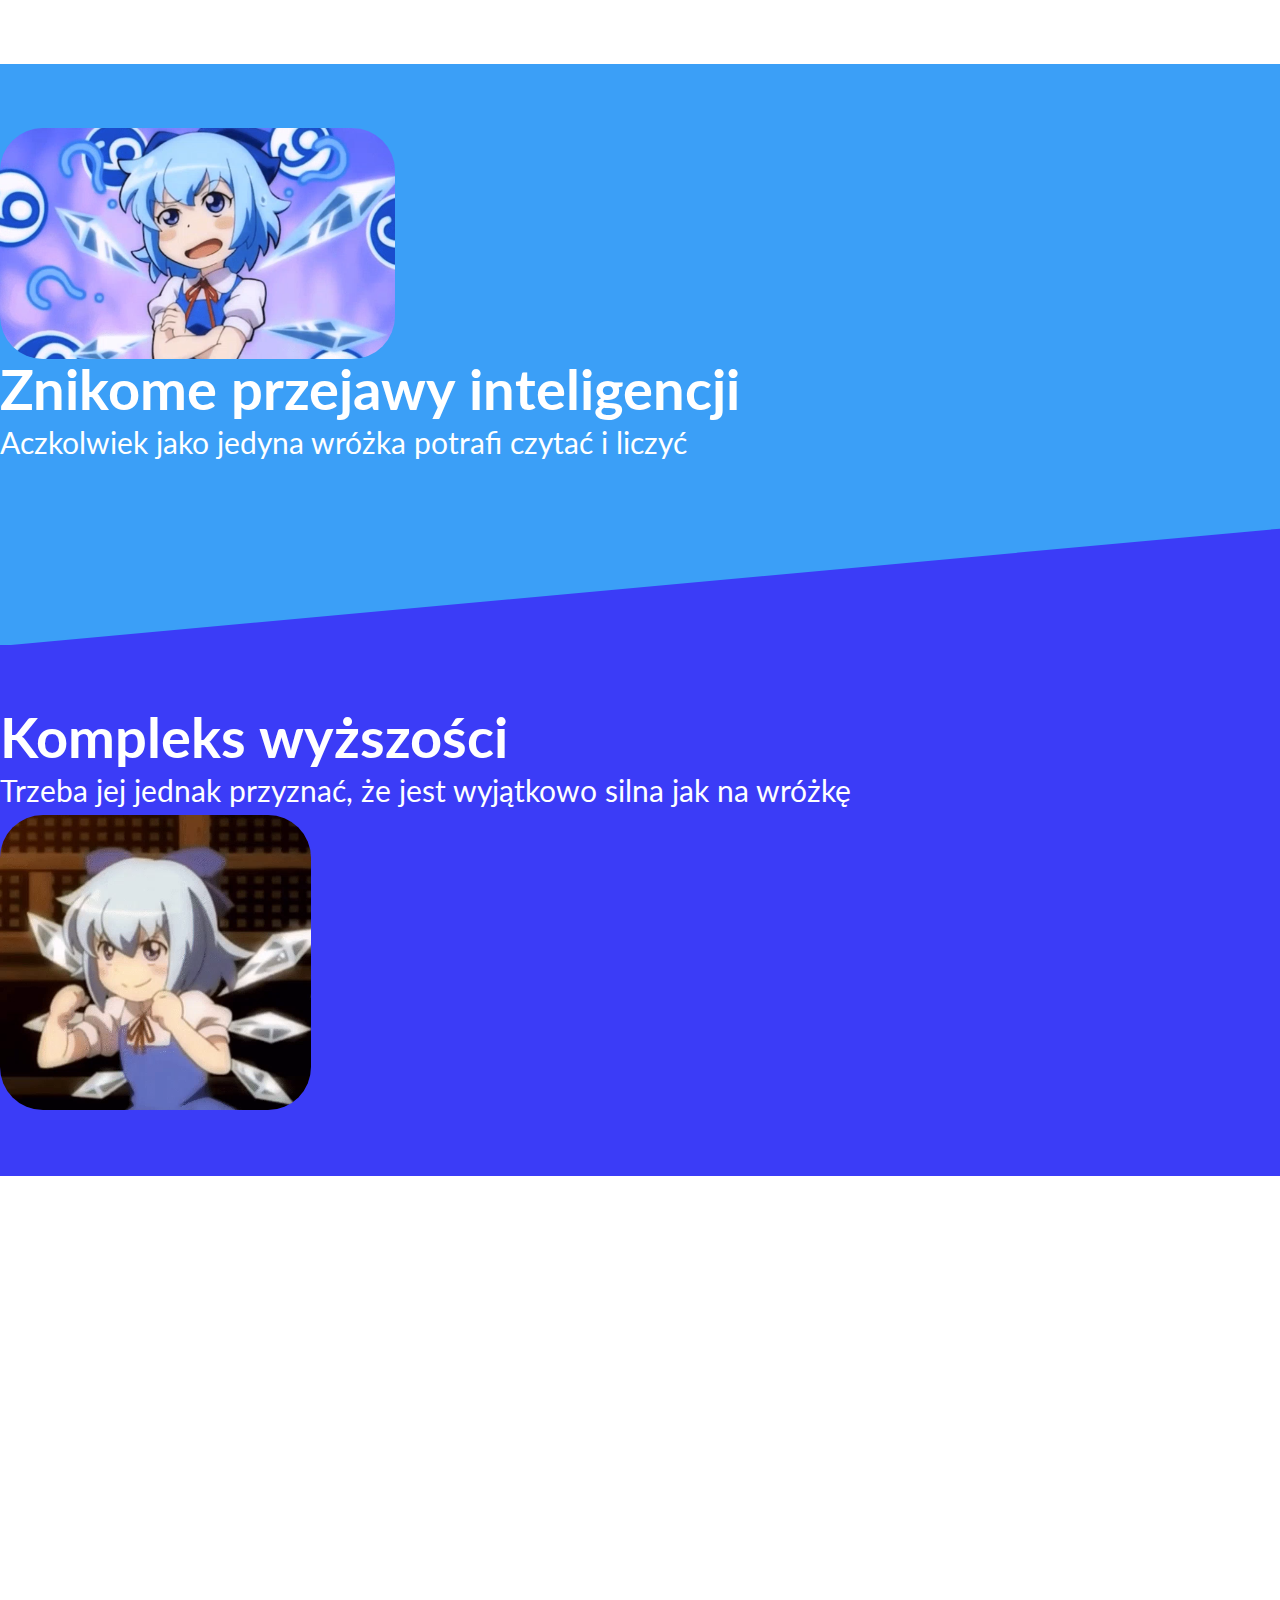
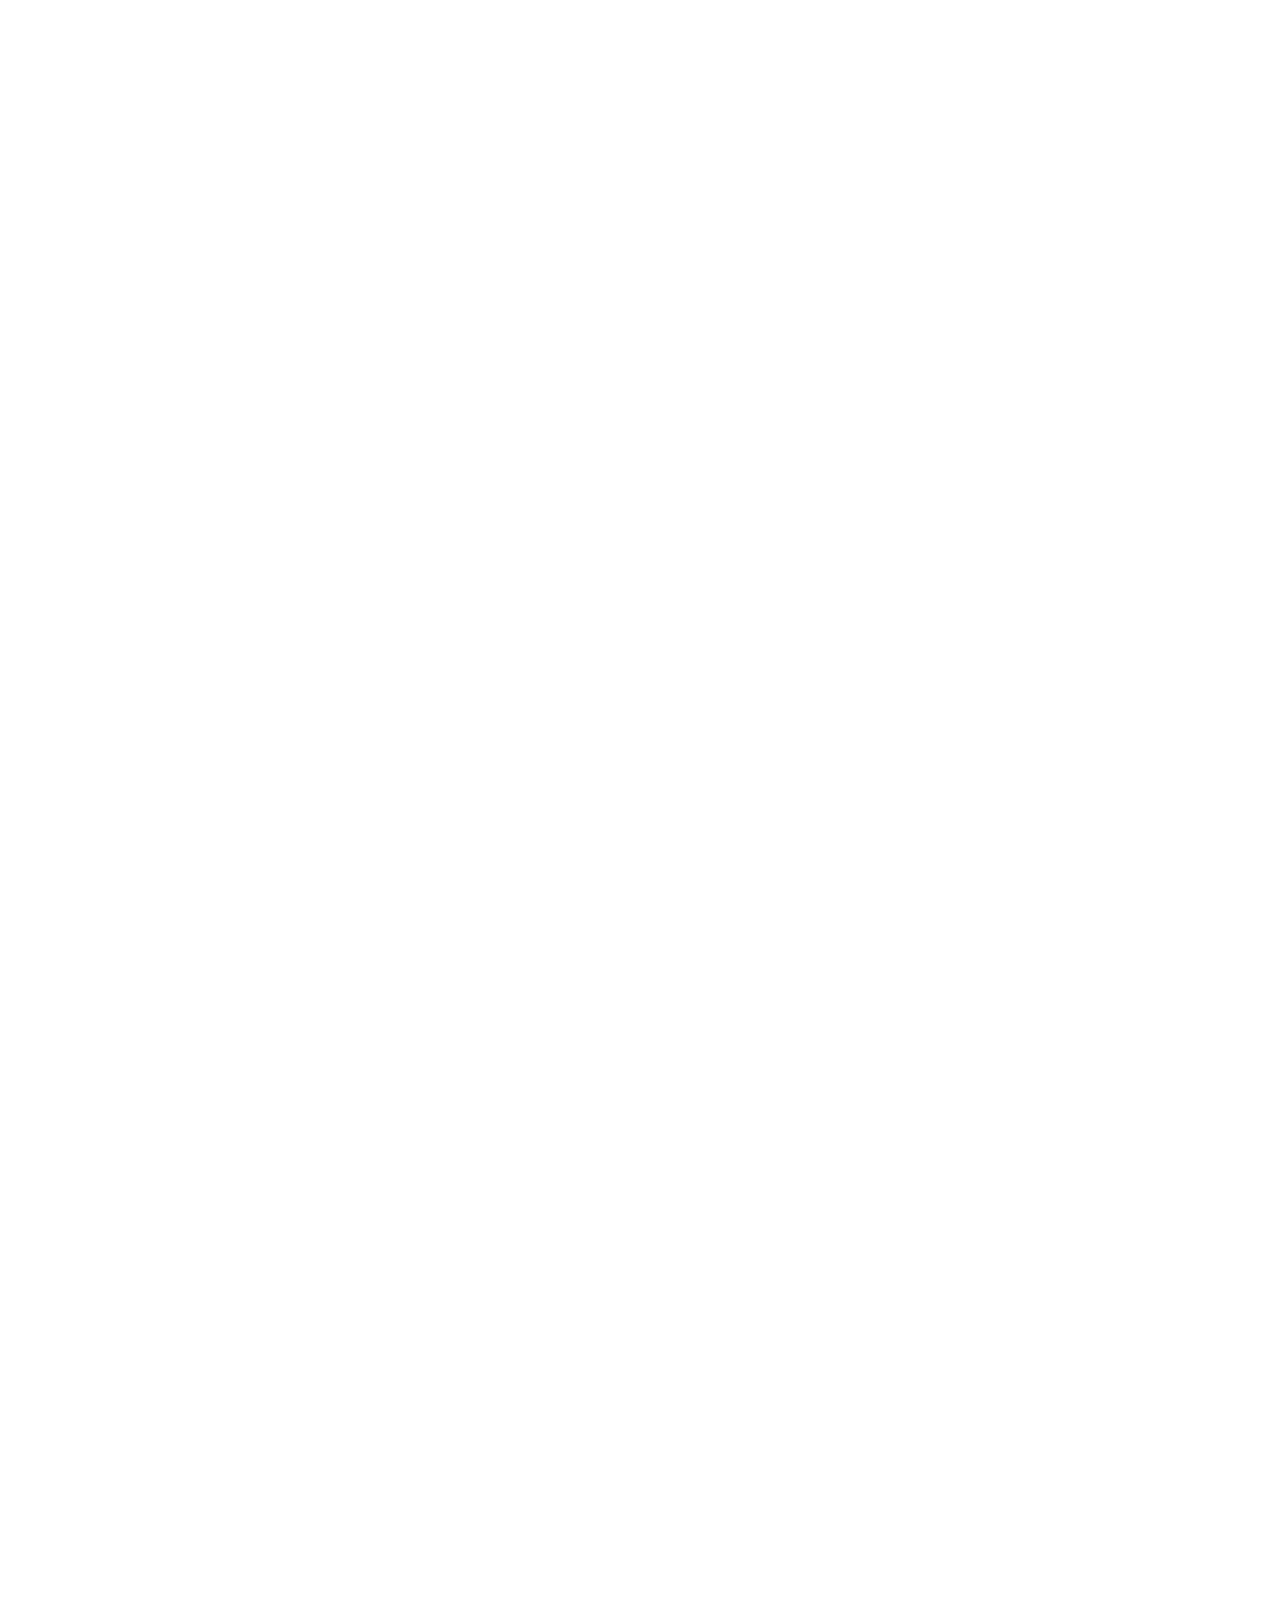
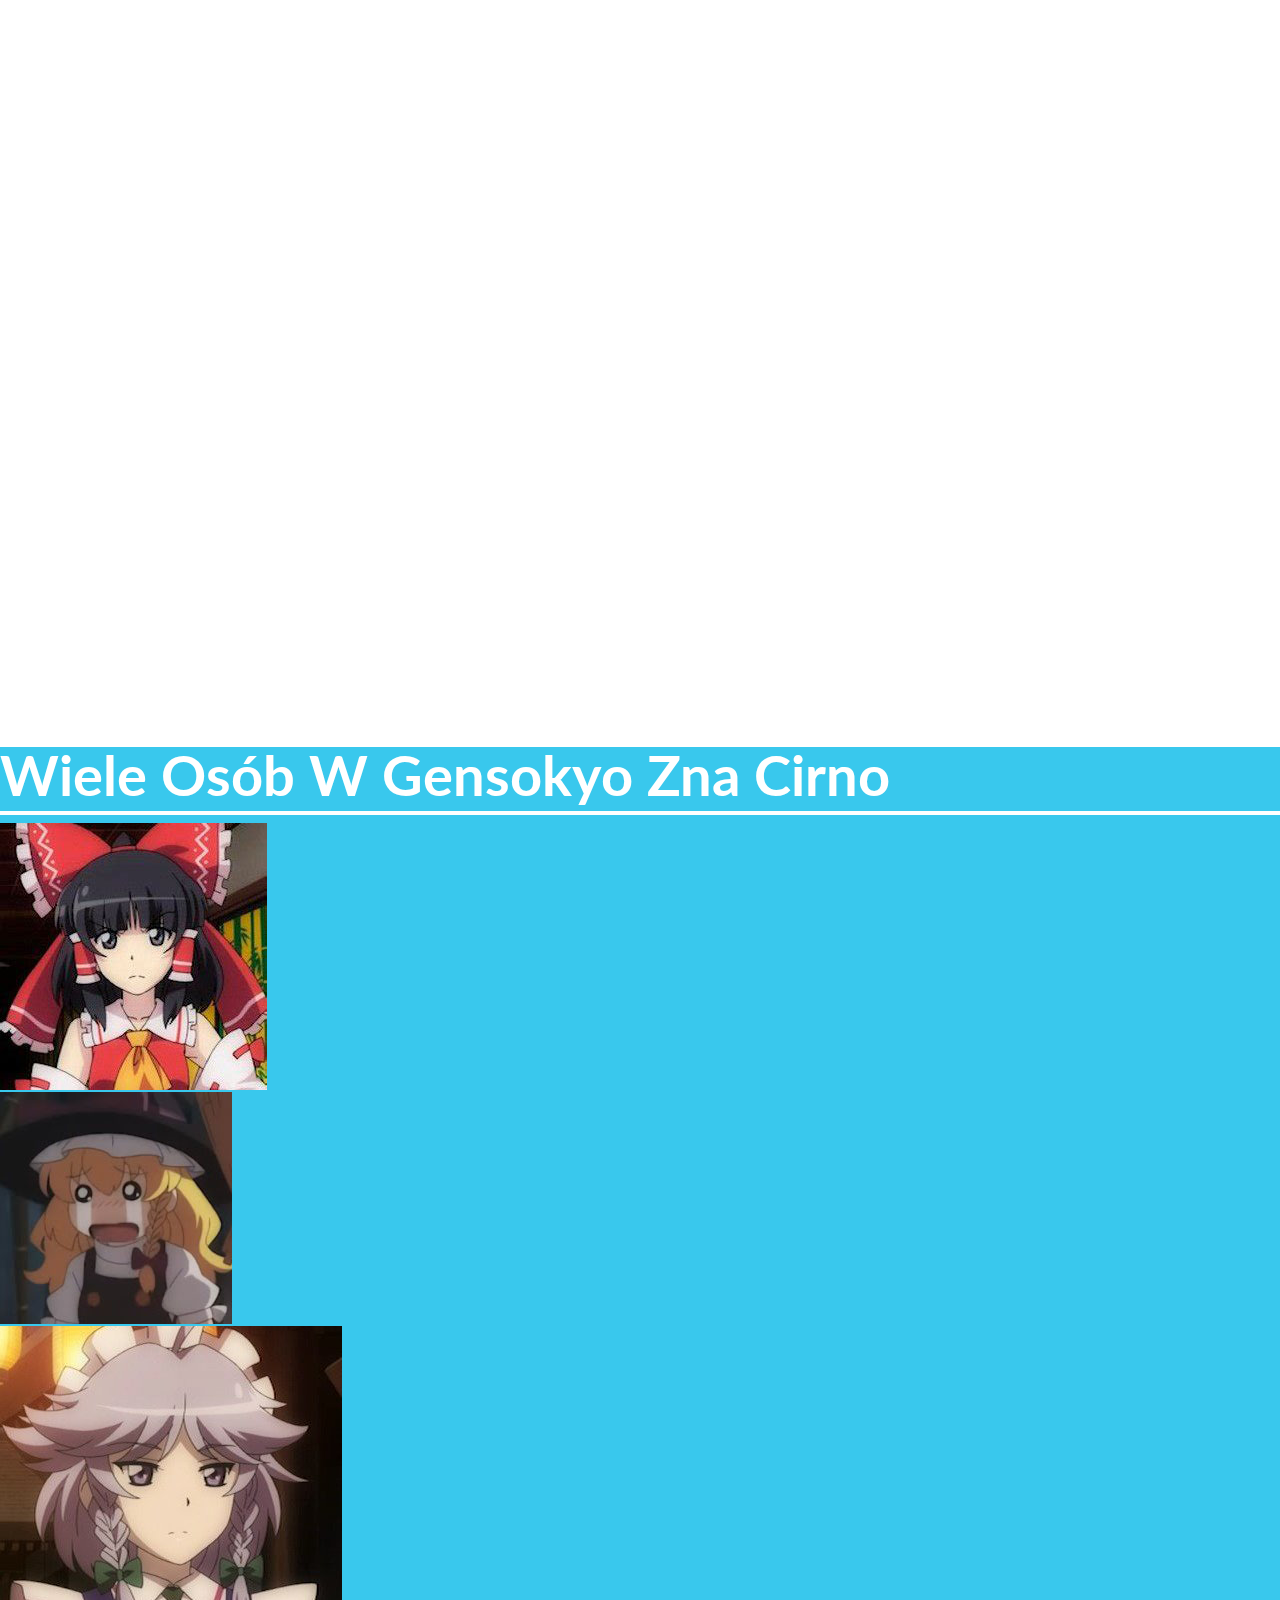
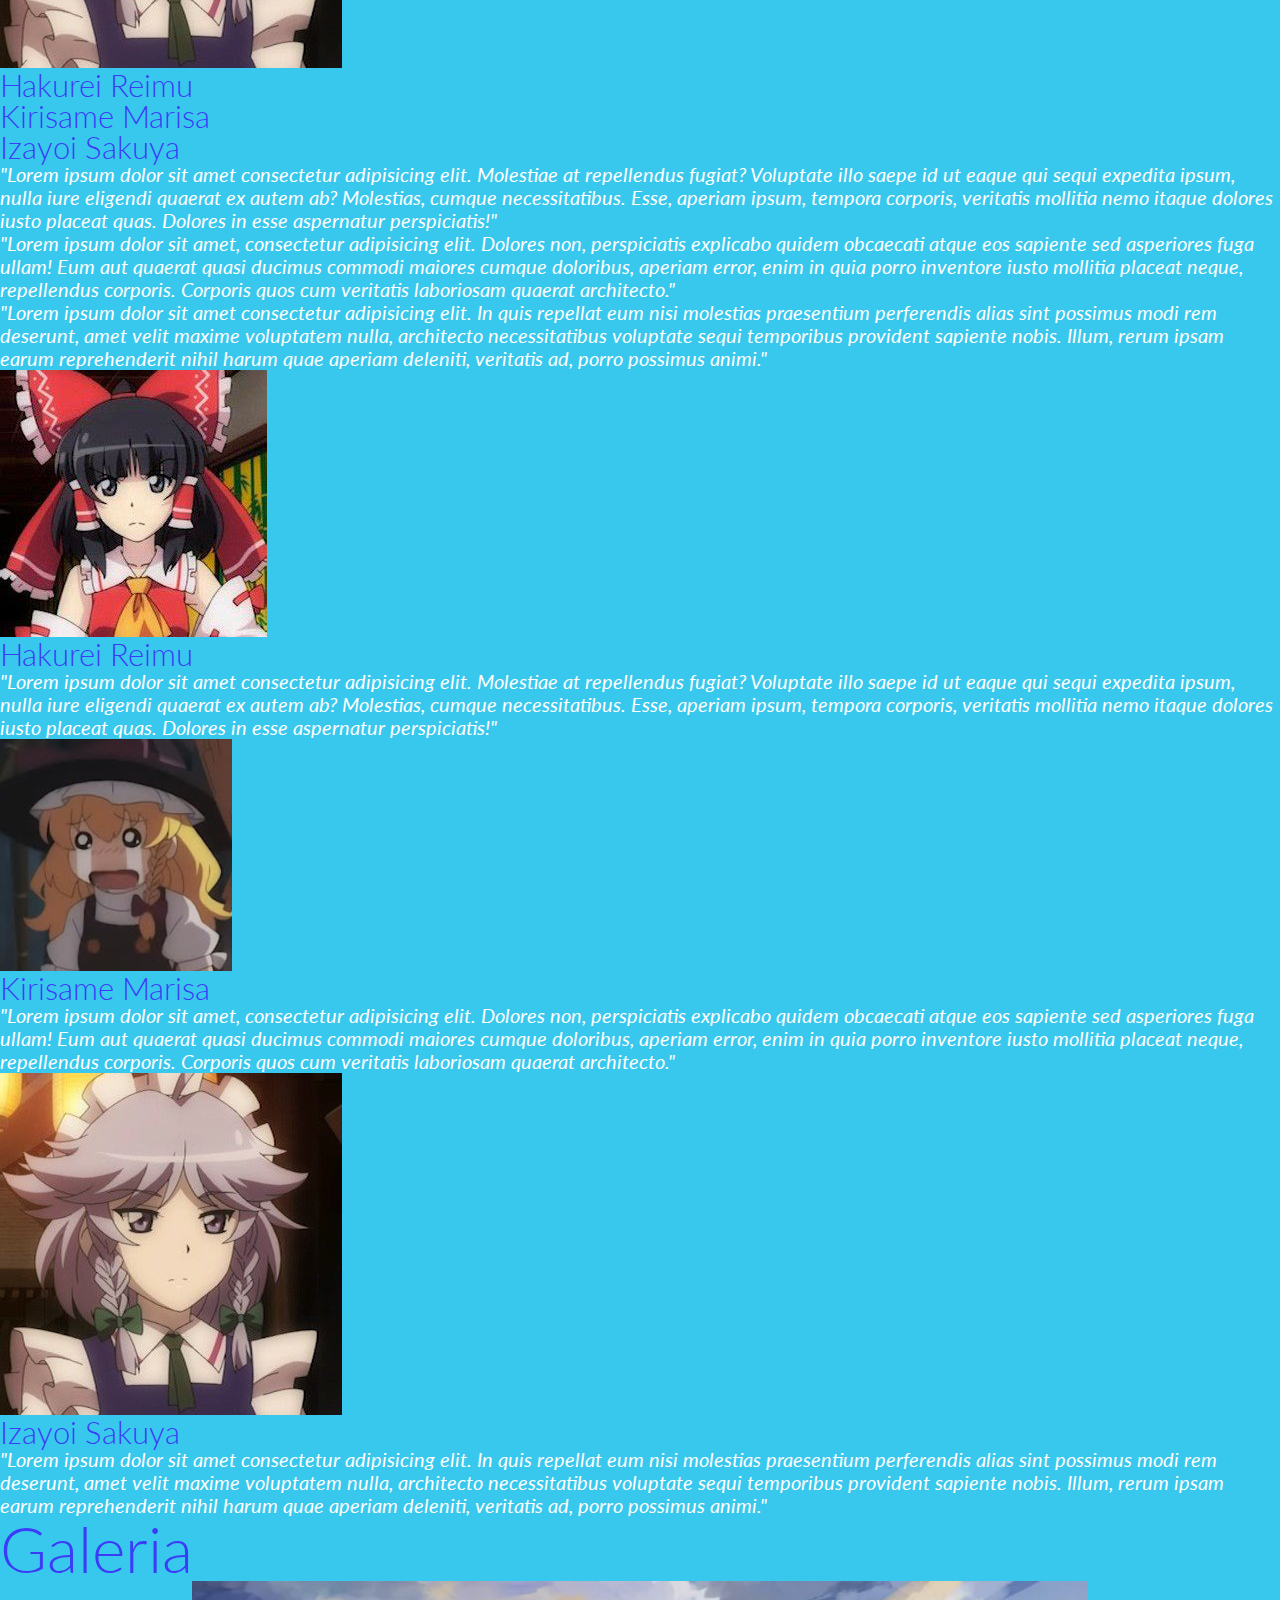
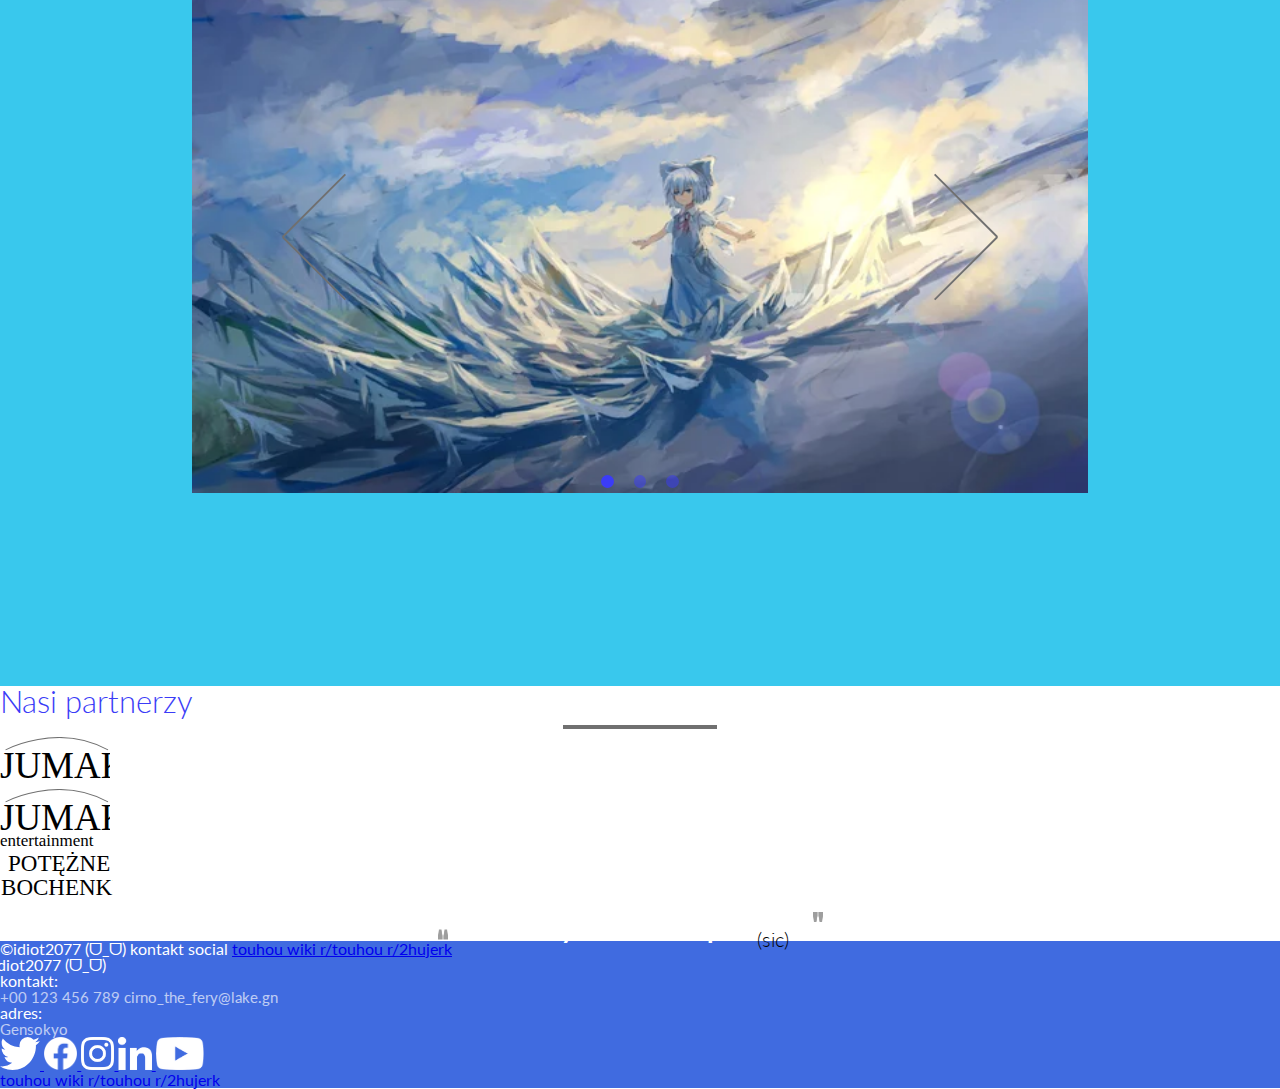
==== commit 593407a8: "skonczylem" ====
--- a/strona/index.html
+++ b/strona/index.html
@@ -39,42 +39,44 @@
 
 				<nav class="d-none d-md-flex align-items-center">
 					<a
-						href="#"
+						href="#strona-glowna"
 						class="nav-item ms-lg-5 me-lg-5 ms-md-4 me-md-4 ms-sm-2 me-sm-2 fw-light"
 						>strona główna</a
 					>
 					<a
-						href="#"
+						href="#o-cirno"
 						class="nav-item ms-lg-5 me-lg-5 ms-md-4 me-md-4 ms-sm-2 me-sm-2 fw-light"
 						>o cirno</a
 					>
 				</nav>
 			</div>
-			<div class="fumo-div">
+			<div class="fumo-div" id="strona-glowna">
 				<div
 					class="fumo-div-title text-center pe-xl-5 ps-xl-5 pe-lg-5 ps-lg-5 pe-md-5 ps-md-5"
 				>
-					<h2 class="display-2 fw-bold">
+					<h2 class="display-2 fw-bold" id="funky-fumo">
 						funky fumo <br />
 						cirno the strongest
 					</h2>
 				</div>
 				<div class="fumo-div-button">
 					<button
+						id="baka-button"
 						href="#strongest-fairy-div"
 						class="rounded-pill fw-light p-3 pb-2 pt-2"
 					>
 						press for baka
 					</button>
+					<script src="baka.js"></script>
 				</div>
 			</div>
 			<div class="fumo-div-decoration w-100 pt-5 pb-5"></div>
 		</header>
 		<article
-			class="cirno-strengths d-flex justify-content-center flex-column flex-lg-row"
+			class="cirno-strengths d-flex justify-content-center flex-column-reverse flex-lg-row justify-content-evenly"
 		>
 			<div class="cirno-strength d-flex flex-column align-items-center">
-				<hr class="w-75" />
+				<hr class="w-md-75 w-sm-200px" />
 				<h5 class="cirno-strength-title fw-light">Matematyka</h5>
 				<img
 					src="img/cirno_teacher.png"
@@ -85,7 +87,7 @@
 				/>
 			</div>
 			<div class="cirno-strength d-flex flex-column align-items-center">
-				<hr class="w-75" />
+				<hr class="w-md-75 w-sm-200px" />
 				<h5 class="cirno-strength-title fw-light">Lód</h5>
 				<img
 					src="img/cirno_the_ice_fairy2.png"
@@ -96,7 +98,7 @@
 				/>
 			</div>
 			<div class="cirno-strength d-flex flex-column align-items-center">
-				<hr class="w-75" />
+				<hr class="w-md-75 w-sm-200px" />
 				<h5 class="cirno-strength-title fw-light">Siła</h5>
 				<img
 					src="img/cirno_kul.png"
@@ -108,8 +110,8 @@
 			</div>
 		</article>
 
-		<article class="img-with-text d-flex flex-md-row">
-			<div class="d-flex flex-column w-75">
+		<article class="img-with-text d-flex flex-md-row" id="o-cirno">
+			<div class="d-flex flex-column w-100">
 				<h4 class="img-title fw-bold">Cirno najsilniejsza wróżka</h4>
 				<h5 class="img-subtitle">Posiada moc lodu</h5>
 				<p class="img-paragraph">
--- a/strona/css/style.css
+++ b/strona/css/style.css
@@ -25,18 +25,17 @@
           transform: translateY(-100%);
 }
 
-@media (min-width: 1000px) {
-  .cirno-strengths {
-    gap: 4rem;
-  }
+/*@media (min-width: 1000px) {
+	.cirno-strengths {
+		gap: 4rem;
+	}
 }
 
 @media (min-width: 1200px) {
-  .cirno-strengths {
-    gap: 8rem;
-  }
-}
-
+	.cirno-strengths {
+		gap: 8rem;
+	}
+}*/
 .cirno-strengths {
   margin-bottom: 15vw;
 }
@@ -377,4 +376,16 @@
 footer {
   background-color: #406be0;
 }
+
+@media (min-width: 1000px) {
+  .w-md-75 {
+    width: 75%;
+  }
+}
+
+@media (max-width: 1000px) {
+  .w-sm-200px {
+    width: 200px;
+  }
+}
 /*# sourceMappingURL=style.css.map */